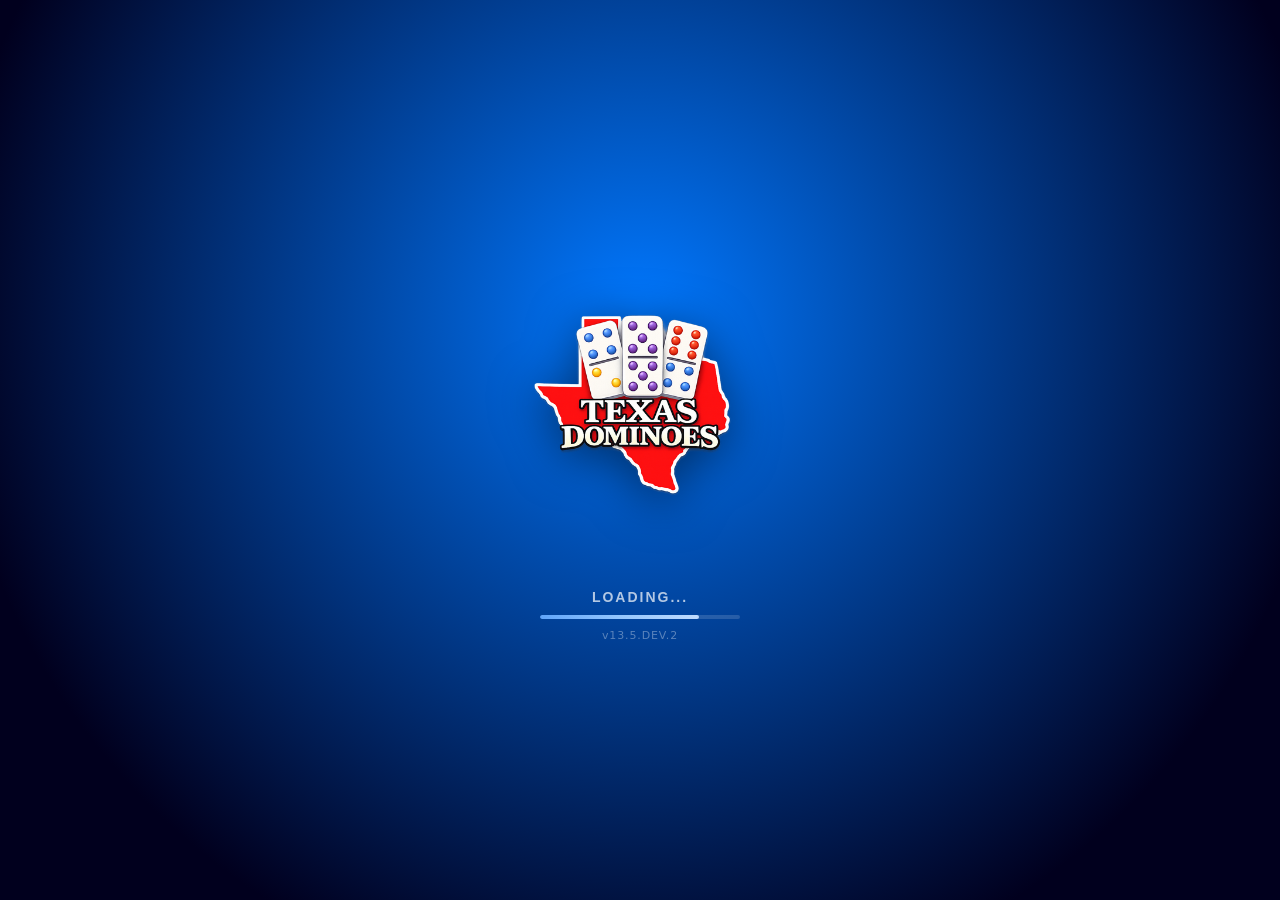
==== index.html @ 3977e31c "Red notification badge on chat bubble when unread messages arrive" ====
<!doctype html>
<html lang="en">
<head>
<meta charset="utf-8"/>
<meta name="viewport" content="width=device-width,initial-scale=1,maximum-scale=1,user-scalable=no"/>
<title>Texas Dominoes</title>
<link rel="stylesheet" href="./assets/css/styles.css">

<!-- V12.4: Web App Manifest & Home Screen Icon -->
<meta name="apple-mobile-web-app-capable" content="yes">
<meta name="apple-mobile-web-app-status-bar-style" content="black-translucent">
<meta name="apple-mobile-web-app-title" content="Texas Dominoes">
<meta name="application-name" content="Texas Dominoes">
<meta name="theme-color" content="#1a5c2a">
<link rel="apple-touch-icon" href="./assets/images/icon-180.png">
<link rel="apple-touch-icon" sizes="512x512" href="./assets/images/icon-512.png">
</head>
<body>
<!-- V12.4: Inline Web App Manifest -->
<script>
(function(){
  var base = window.location.href.replace(/\/[^/]*$/, '/');
  var m = {"name": "Texas Dominoes", "short_name": "Texas Dominoes", "description": "Texas Dominoes - TN51 / T42 / Moon", "start_url": ".", "display": "standalone", "orientation": "portrait", "background_color": "#1a5c2a", "theme_color": "#1a5c2a", "icons": [{"src": base + "assets/images/manifest-icon-192.png", "sizes": "192x192", "type": "image/png"}, {"src": base + "assets/images/manifest-icon-512.png", "sizes": "512x512", "type": "image/png"}]};
  var blob = new Blob([JSON.stringify(m)], {type:'application/json'});
  var link = document.createElement('link');
  link.rel = 'manifest';
  link.href = URL.createObjectURL(blob);
  document.head.appendChild(link);
})();
</script>
<script>
if ('serviceWorker' in navigator) {
  window.addEventListener('load', function() {
    navigator.serviceWorker.register('./sw.js', { scope: './' });
  });
}
</script>

<div id="viewportWrapper">
<div id="gameWrapper">
<div id="topbar">
  <div id="topRow">
    <div class="pill scorePill" id="team1Pill">
      <div class="scoreLabel">Team 1</div>
      <div class="scoreValue" id="team1Score">0</div>
      <div class="scoreBar"><div class="scoreFill" id="team1Fill"></div></div>
    </div>

    <div class="pill marksPill" id="marksPill">
      <div class="marksLabel">MARKS</div>
      <div class="marksDisplay">
        <div class="tallyGroup">
          <canvas id="tallyCanvas1" class="tallyCanvas" width="80" height="24"></canvas>
        </div>
        <div class="tallyGroup">
          <canvas id="tallyCanvas2" class="tallyCanvas" width="80" height="24"></canvas>
        </div>
      </div>
    </div>

    <div class="pill scorePill" id="team2Pill">
      <div class="scoreLabel">Team 2</div>
      <div class="scoreValue" id="team2Score">0</div>
      <div class="scoreBar"><div class="scoreFill" id="team2Fill"></div></div>
    </div>
  </div>
  <!-- Moon Widow Display -->
<div id="moonWidowLabel" style="display:none;position:absolute;z-index:51;color:rgba(255,255,255,0.7);font-size:9px;font-weight:600;letter-spacing:1px;text-transform:uppercase;text-align:center;pointer-events:none;">Widow</div>
<div id="playerNameDisplay" style="display:none;position:absolute;top:4px;right:8px;z-index:50;color:rgba(255,255,255,0.7);font-size:11px;font-weight:600;"></div>
<div id="moonScoreBar" style="display:none;justify-content:space-around;padding:4px 8px;background:rgba(0,0,0,0.3);border-radius:0 0 8px 8px;">
    <div style="text-align:center;flex:1;">
      <div style="font-size:10px;color:rgba(255,255,255,0.6);">P1 (You)</div>
      <div style="font-size:16px;font-weight:700;color:#3b82f6;" id="moonP1Score">0</div>
      <div style="font-size:9px;color:rgba(255,255,255,0.5);">Bid: <span id="moonP1Bid">-</span> | Tricks: <span id="moonP1Tricks">0</span></div>
    </div>
    <div style="text-align:center;flex:1;border-left:1px solid rgba(255,255,255,0.1);border-right:1px solid rgba(255,255,255,0.1);">
      <div style="font-size:10px;color:rgba(255,255,255,0.6);">P2</div>
      <div style="font-size:16px;font-weight:700;color:#ef4444;" id="moonP2Score">0</div>
      <div style="font-size:9px;color:rgba(255,255,255,0.5);">Bid: <span id="moonP2Bid">-</span> | Tricks: <span id="moonP2Tricks">0</span></div>
    </div>
    <div style="text-align:center;flex:1;">
      <div style="font-size:10px;color:rgba(255,255,255,0.6);">P3</div>
      <div style="font-size:16px;font-weight:700;color:#22c55e;" id="moonP3Score">0</div>
      <div style="font-size:9px;color:rgba(255,255,255,0.5);">Bid: <span id="moonP3Bid">-</span> | Tricks: <span id="moonP3Tricks">0</span></div>
    </div>
  </div>
</div>
<div id="tableMain">
  <!-- Trick History Background - darkened area for indentation effect -->
  <div id="trickHistoryBg"></div>
  <!-- Boneyard 2 — inline overlay -->
  <div id="boneyard2Container">
    <canvas id="boneyard2Canvas"></canvas>
  </div>
  <script>
  // Apply default boneyard position only if no saved settings exist
  (function(){
    try {
      var orient = window.innerWidth > window.innerHeight ? 'landscape' : 'portrait';
      var byKey = 'tn51_boneyard_' + orient;
      if(!localStorage.getItem(byKey) && !localStorage.getItem('tn51_boneyard')){
        document.documentElement.style.setProperty('--th-left', '4.5%');
        document.documentElement.style.setProperty('--th-top', '14%');
      }
    } catch(e) {
      // V10_122e: iOS Safari private mode - use defaults
      document.documentElement.style.setProperty('--th-left', '4.5%');
      document.documentElement.style.setProperty('--th-top', '14%');
    }
  })();
  </script>
  <!-- Boneyard 2 toggle — vertical BONES text + arrow on right side -->
  <div id="boneyard2Toggle"><span class="by2Arrow">&#9664;</span><span class="by2Label">BONES</span></div>
  <!-- Player team indicators -->
  <div class="playerIndicator team1" id="playerIndicator1">P1</div>
  <div class="playerIndicator team2" id="playerIndicator2">P2</div>
  <div class="playerIndicator team1" id="playerIndicator3">P3</div>
  <div class="playerIndicator team2" id="playerIndicator4">P4</div>
  <div class="playerIndicator team1" id="playerIndicator5">P5</div>
  <div class="playerIndicator team2" id="playerIndicator6">P6</div>
  <div id="shadowLayer"></div>
  <div id="spriteLayer"></div>
</div>

<div id="statusBar">Click a domino to play</div>

<!-- Trump Display Square - position adjustable via CSS variables -->
<div class="trumpDisplaySquare" id="trumpDisplay">
  <canvas id="trumpDisplayCanvas" width="32" height="32"></canvas>
  <div class="trumpValue" id="trumpDisplayValue" style="display:none;"></div>
</div>

<!-- Settings Button -->
<button class="settingsBtn" id="settingsBtn">⚙</button>
<div class="settingsMenu" id="settingsMenu">
  <div class="settingsItem" id="menuResumeGame" style="display:none;">Resume Saved Game</div>
  <div class="settingsItem" id="menuNewHand">New Hand (Random)</div>
  <div class="settingsItem" id="menuPassPlay">Pass & Play: OFF</div>
  <div class="settingsItem" id="menuHint">Hint: OFF</div>
  <div class="settingsItem" id="menuBones">Bones</div>
  <div class="settingsDivider"></div>
  <div class="settingsItem" id="menuNotes">Notes</div>
  <div class="settingsItem" id="menuReplay">Replay Hand</div>
  <div class="settingsItem" id="menuGameLog">Game Log</div>
  <div class="settingsItem" id="menuAdvancedLog">Advanced AI Log</div>
  <div class="settingsItem" id="menuMonteCarlo">Monte Carlo</div>
  <div class="settingsItem" id="menuMPLog" style="display:none;">Export MP Log</div>
  <div class="settingsDivider"></div>
  <div class="settingsItem" id="menuSoundSettings" style="padding:8px 16px;font-weight:bold;">⚙️ Game Settings</div>
  <div id="soundSettingsPanel" style="display:none;padding:4px 16px 8px;">
    <div style="display:flex;align-items:center;gap:6px;margin-bottom:6px;">
      <span style="font-size:11px;color:#aaa;width:52px;">Speed</span>
      <span style="font-size:14px;">⚡</span>
      <input type="range" id="animSpeedSlider" min="25" max="300" step="25" value="200" style="flex:1;accent-color:#f59e0b;height:4px;">
      <span id="animSpeedVal" style="font-size:10px;color:#aaa;width:32px;text-align:right;">200%</span>
    </div>
    <div style="display:flex;align-items:center;gap:6px;margin-bottom:6px;">
      <span style="font-size:11px;color:#aaa;width:52px;">SFX</span>
      <span id="sfxIcon" style="font-size:14px;cursor:pointer;">🔊</span>
      <input type="range" id="sfxVolume" min="0" max="200" value="70" style="flex:1;accent-color:#22c55e;height:4px;">
    </div>
    <div style="display:flex;align-items:center;gap:6px;margin-bottom:6px;">
      <span style="font-size:11px;color:#aaa;width:52px;">BGM</span>
      <span id="bgmIcon" style="font-size:14px;cursor:pointer;">🔊</span>
      <input type="range" id="bgmVolume" min="0" max="100" value="50" style="flex:1;accent-color:#3b82f6;height:4px;">
    </div>
    <div id="bgmTrackList" style="max-height:120px;overflow-y:auto;border-top:1px solid #333;padding-top:4px;margin-top:2px;">
      <div style="color:#888;font-size:11px;">Scanning for music...</div>
    </div>
    <div style="border-top:1px solid #333;padding-top:6px;margin-top:6px;">
      <div style="display:flex;align-items:center;gap:6px;margin-bottom:6px;">
        <span style="font-size:11px;color:#aaa;width:80px;">Letterbox</span>
        <div id="letterboxToggle" style="position:relative;width:40px;height:22px;background:rgba(34,197,94,0.8);border-radius:11px;cursor:pointer;transition:background 0.2s;">
          <div id="letterboxKnob" style="position:absolute;top:2px;left:20px;width:18px;height:18px;border-radius:50%;background:#fff;transition:left 0.2s;box-shadow:0 1px 3px rgba(0,0,0,0.3);"></div>
        </div>
        <span id="letterboxLabel" style="font-size:10px;color:#aaa;">ON</span>
      </div>
      <!-- V12.10.27c: Custom Aspect Ratio -->
      <div id="arSection" style="margin-top:6px;padding-top:6px;border-top:1px solid rgba(255,255,255,0.06);">
        <div style="display:flex;align-items:center;gap:6px;margin-bottom:6px;">
          <label style="display:flex;align-items:center;gap:6px;cursor:pointer;flex:1;">
            <input type="checkbox" id="arCustomCheck" style="width:14px;height:14px;accent-color:#3b82f6;cursor:pointer;">
            <span style="font-size:11px;color:#aaa;">Custom Aspect Ratio</span>
          </label>
          <span id="arRatioLabel" style="font-size:10px;color:#666;font-family:monospace;">1:2.2</span>
        </div>
        <div style="padding:0 2px;">
          <input type="range" id="arSlider" min="0" max="200" value="50" step="1" disabled
            style="width:100%;accent-color:#3b82f6;height:6px;opacity:0.3;cursor:not-allowed;">
          <div style="display:flex;justify-content:space-between;margin-top:2px;">
            <span style="font-size:8px;color:#555;">1:3</span>
            <span style="font-size:8px;color:#555;">1:1</span>
            <span style="font-size:8px;color:#555;">3:1</span>
          </div>
        </div>
      </div>
      <div style="display:flex;align-items:center;gap:6px;margin-bottom:6px;">
        <span style="font-size:11px;color:#aaa;width:80px;">Game Logs</span>
        <div id="mpLogToggle" style="position:relative;width:40px;height:22px;background:rgba(255,255,255,0.2);border-radius:11px;cursor:pointer;transition:background 0.2s;">
          <div id="mpLogKnob" style="position:absolute;top:2px;left:2px;width:18px;height:18px;border-radius:50%;background:#fff;transition:left 0.2s;box-shadow:0 1px 3px rgba(0,0,0,0.3);"></div>
        </div>
        <span id="mpLogLabel" style="font-size:10px;color:#aaa;">OFF</span>
      </div>
      <div style="font-size:9px;color:#666;margin-top:2px;">Game Logs controls visibility of Game Log, AI Log, and Export MP Log in multiplayer.</div>
    </div>
    <!-- V12.10.27c: Popup Settings toggle -->
    <div style="border-top:1px solid rgba(255,255,255,0.06);margin-top:6px;padding-top:6px;">
      <div id="popupSettingsToggle" style="display:flex;align-items:center;gap:6px;cursor:pointer;padding:4px 0;">
        <span style="font-size:11px;color:#aaa;font-weight:600;">Popup Settings</span>
        <span id="popupSettingsArrow" style="font-size:10px;color:#666;transition:transform 0.2s;">&#9654;</span>
      </div>
      <div id="popupSettingsPanel" style="display:none;margin-top:6px;max-height:300px;overflow-y:auto;-webkit-overflow-scrolling:touch;">
        <div style="font-size:9px;color:#666;margin-bottom:6px;">Adjust popup sizes per device. Changes save automatically.</div>
        <select id="popupSelect" style="width:100%;padding:6px;border-radius:6px;border:1px solid rgba(255,255,255,0.2);background:rgba(0,0,0,0.3);color:#fff;font-size:11px;margin-bottom:8px;">
        </select>
        <div id="popupSliders" style="display:flex;flex-direction:column;gap:6px;">
          <div style="display:flex;align-items:center;gap:4px;">
            <span style="font-size:10px;color:#aaa;width:42px;">Width</span>
            <input type="range" id="popupMaxW" min="20" max="100" step="1" style="flex:1;accent-color:#3b82f6;height:4px;">
            <span id="popupMaxWVal" style="font-size:10px;color:#aaa;width:30px;text-align:right;">95%</span>
          </div>
          <div style="display:flex;align-items:center;gap:4px;">
            <span style="font-size:10px;color:#aaa;width:42px;">Height</span>
            <input type="range" id="popupMaxH" min="10" max="100" step="1" style="flex:1;accent-color:#22c55e;height:4px;">
            <span id="popupMaxHVal" style="font-size:10px;color:#aaa;width:30px;text-align:right;">40%</span>
          </div>
          <div style="display:flex;align-items:center;gap:4px;">
            <span style="font-size:10px;color:#aaa;width:42px;">Top</span>
            <label style="display:flex;align-items:center;gap:3px;cursor:pointer;">
              <input type="checkbox" id="popupTopCheck" style="width:12px;height:12px;accent-color:#f59e0b;">
              <span style="font-size:9px;color:#777;">Custom</span>
            </label>
            <input type="range" id="popupTop" min="0" max="50" step="1" disabled style="flex:1;accent-color:#f59e0b;height:4px;opacity:0.3;">
            <span id="popupTopVal" style="font-size:10px;color:#aaa;width:36px;text-align:right;">center</span>
          </div>
          <div style="display:flex;align-items:center;gap:4px;">
            <span style="font-size:10px;color:#aaa;width:42px;">AR</span>
            <label style="display:flex;align-items:center;gap:3px;cursor:pointer;">
              <input type="checkbox" id="popupARCheck" style="width:12px;height:12px;accent-color:#a855f7;">
              <span style="font-size:9px;color:#777;">Lock</span>
            </label>
            <input type="range" id="popupAR" min="30" max="300" step="1" disabled style="flex:1;accent-color:#a855f7;height:4px;opacity:0.3;">
            <span id="popupARVal" style="font-size:10px;color:#aaa;width:36px;text-align:right;">auto</span>
          </div>
          <div style="display:flex;gap:6px;margin-top:4px;">
            <button id="popupResetOne" style="flex:1;padding:4px;border:none;border-radius:4px;font-size:9px;font-weight:600;cursor:pointer;background:rgba(239,68,68,0.5);color:#fff;">Reset This</button>
            <button id="popupResetAll" style="flex:1;padding:4px;border:none;border-radius:4px;font-size:9px;font-weight:600;cursor:pointer;background:rgba(239,68,68,0.3);color:#fff;">Reset All</button>
            <button id="popupPreview" style="flex:1;padding:4px;border:none;border-radius:4px;font-size:9px;font-weight:600;cursor:pointer;background:rgba(59,130,246,0.5);color:#fff;">Preview</button>
          </div>
        </div>
      </div>
    </div>
  </div>
  <div class="settingsDivider"></div>
  <div class="settingsItem" id="menuRestart">Restart Game</div>
  <div class="settingsItem" id="menuHome">Home</div>
  <div class="settingsItem" id="menuChangeName">Change Name</div>
  <div class="settingsDivider"></div>
  <div class="settingsItem" id="menuAbout">About</div>
  <div class="settingsDivider"></div>
  <div class="settingsItem" id="menuClaudeChat" style="color:#60a5fa;">💬 Public Chat</div>
</div>


<!-- About Modal -->
<div id="aboutBackdrop" class="modalBackdrop" style="display:none;background:rgba(0,0,0,0.7);z-index:1500;font-family:system-ui,-apple-system,sans-serif;">
  <div style="background:linear-gradient(135deg,#1a2332 0%,#0f1923 100%);border-radius:16px;padding:24px;max-width:90%;width:90%;color:#fff;box-shadow:0 20px 60px rgba(0,0,0,0.5);border:1px solid rgba(255,255,255,0.1);">
    <div style="display:flex;justify-content:space-between;align-items:center;margin-bottom:16px;">
      <h3 style="margin:0;font-size:18px;color:#60a5fa;">About</h3>
      <button id="aboutCloseBtn" style="background:none;border:none;color:#aaa;font-size:22px;cursor:pointer;padding:0 4px;">&times;</button>
    </div>
    <div style="text-align:center;">
      <div style="font-size:24px;font-weight:800;color:#fff;margin-bottom:4px;">TN51 / TX42 Dominoes</div>
      <div style="font-size:16px;font-weight:700;color:#60a5fa;margin-bottom:12px;" id="aboutVersion">v13.5.DEV</div>
      <div style="font-size:12px;color:#9ca3af;line-height:1.6;">
        <div>Built: February 2026</div>
        <div>Game modes: Tennessee 51, Texas 42</div>
        <div>Features: AI, Pass & Play, Multiplayer</div>
      </div>
    </div>
  </div>
</div>

<!-- Claude Chat Overlay -->
<div id="claudeChatBackdrop" class="claude-chat-backdrop" style="display:none;">
  <div class="claude-chat-container">
    <div class="claude-chat-header">
      <div class="claude-chat-header-left">
        <span class="claude-chat-title">💬 Public Chat</span>
        <span id="claudeChatStatus" class="claude-chat-status claude-chat-status-disconnected">
          <span class="claude-chat-status-dot"></span>
          <span class="claude-chat-status-text">Disconnected</span>
        </span>
      </div>
      <button onclick="claudeChatToggle()" style="background:none;border:none;color:rgba(255,255,255,0.6);font-size:16px;cursor:pointer;padding:4px 8px;" title="Minimize">⬇</button>
      <button id="claudeChatCloseBtn" class="claude-chat-close-btn">&times;</button>
    </div>
    <div id="claudeChatMessages" class="claude-chat-messages"></div>
    <div class="claude-chat-input-bar">
      <input type="text" id="claudeChatInput" class="claude-chat-input" placeholder="Type a message..." autocomplete="off" />
      <button id="claudeChatSendBtn" class="claude-chat-send-btn">Send</button>
    </div>
  </div>
</div>

<!-- Floating chat bubble — purple, only shows after minimize from settings -->
<div id="chatBubble" style="display:none;position:fixed;bottom:14px;right:14px;width:44px;height:44px;border-radius:50%;background:rgba(167,139,250,0.85);border:2px solid rgba(255,255,255,0.3);z-index:99990;cursor:pointer;align-items:center;justify-content:center;box-shadow:0 4px 12px rgba(0,0,0,0.4);font-size:20px;line-height:44px;text-align:center;user-select:none;-webkit-tap-highlight-color:transparent;" onclick="claudeChatOpenMini()">💬<span id="chatBubbleBadge" style="display:none;position:absolute;top:-2px;right:-2px;width:16px;height:16px;border-radius:50%;background:#ef4444;border:2px solid rgba(15,10,30,0.9);font-size:9px;line-height:16px;text-align:center;color:#fff;font-weight:700;">!</span></div>

<!-- Mini chat window — floating, compact -->
<div id="chatMini" style="display:none;position:fixed;bottom:66px;right:10px;width:260px;height:220px;z-index:99990;background:rgba(15,10,30,0.95);border:1px solid rgba(167,139,250,0.4);border-radius:12px;overflow:hidden;box-shadow:0 8px 24px rgba(0,0,0,0.5);font-family:system-ui,sans-serif;">
  <div style="display:flex;align-items:center;justify-content:space-between;padding:6px 10px;background:rgba(167,139,250,0.2);border-bottom:1px solid rgba(167,139,250,0.2);">
    <span style="color:rgba(167,139,250,0.9);font-size:11px;font-weight:700;">Chat</span>
    <div>
      <button onclick="claudeChatMaximize()" style="background:none;border:none;color:rgba(255,255,255,0.6);font-size:14px;cursor:pointer;padding:2px 6px;">⬆</button>
      <button onclick="claudeChatCloseMini()" style="background:none;border:none;color:rgba(255,255,255,0.6);font-size:14px;cursor:pointer;padding:2px 6px;">✕</button>
    </div>
  </div>
  <div id="chatMiniMessages" style="height:148px;overflow-y:auto;padding:6px 8px;font-size:11px;color:rgba(255,255,255,0.85);"></div>
  <div style="display:flex;border-top:1px solid rgba(255,255,255,0.1);padding:4px;">
    <input id="chatMiniInput" type="text" placeholder="Message..." autocomplete="off" style="flex:1;background:rgba(255,255,255,0.08);border:none;border-radius:6px;padding:5px 8px;color:#fff;font-size:11px;outline:none;">
    <button onclick="claudeChatSendMini()" style="background:rgba(167,139,250,0.6);border:none;border-radius:6px;color:#fff;padding:5px 10px;margin-left:4px;font-size:10px;font-weight:700;cursor:pointer;">Send</button>
  </div>
</div>

<!-- Boneyard Modal -->
<div id="bonesBackdrop" style="display:none;position:fixed;inset:0;background:rgba(0,30,0,0.92);z-index:9999;overflow-y:auto;">
  <div style="padding:12px;max-width:500px;margin:0 auto;">
    <div style="display:flex;justify-content:space-between;align-items:center;margin-bottom:10px;">
      <span style="color:#fff;font-size:18px;font-weight:bold;">Boneyard</span>
      <button onclick="document.getElementById('bonesBackdrop').style.display='none';" style="background:#ef4444;color:#fff;border:none;border-radius:8px;padding:6px 14px;font-size:14px;cursor:pointer;">Close</button>
    </div>
    <canvas id="bonesCanvas" style="width:100%;border-radius:8px;"></canvas>
    <!-- Boneyard Style Controls -->
    <div style="position:relative;">
      <button id="bonesSettingsBtn" onclick="document.getElementById('bonesControls').style.display=document.getElementById('bonesControls').style.display==='none'?'block':'none';" style="position:absolute;bottom:8px;left:8px;background:none;border:none;color:rgba(255,255,255,0.1);font-size:20px;cursor:pointer;padding:4px;">&#9881;</button>
      <div id="bonesControls" style="display:none;padding:8px 4px;font-size:13px;color:#fff;">
        <div style="display:flex;align-items:center;gap:8px;margin-bottom:6px;">
          <label style="min-width:80px;">Spacing</label>
          <input type="range" id="bonesGap" min="1" max="12" value="7" style="flex:1;" oninput="updateBonesStyle()">
          <span id="bonesGapVal" style="min-width:20px;text-align:right;">7</span>
        </div>
        <div style="display:flex;align-items:center;gap:8px;margin-bottom:6px;">
          <label style="min-width:80px;">Inner Size</label>
          <input type="range" id="bonesInnerSize" min="0" max="8" value="1" style="flex:1;" oninput="updateBonesStyle()">
          <span id="bonesInnerSizeVal" style="min-width:20px;text-align:right;">1</span>
        </div>
        <div style="display:flex;align-items:center;gap:8px;margin-bottom:6px;">
          <label style="min-width:80px;">Inner Radius</label>
          <input type="range" id="bonesInnerRadius" min="0" max="16" value="8" style="flex:1;" oninput="updateBonesStyle()">
          <span id="bonesInnerRadiusVal" style="min-width:20px;text-align:right;">8</span>
        </div>
        <div style="display:flex;align-items:center;gap:8px;margin-bottom:6px;">
          <label style="min-width:80px;">Outer Size</label>
          <input type="range" id="bonesOuterSize" min="0" max="8" value="3" style="flex:1;" oninput="updateBonesStyle()">
          <span id="bonesOuterSizeVal" style="min-width:20px;text-align:right;">3</span>
        </div>
        <div style="display:flex;align-items:center;gap:8px;margin-bottom:6px;">
          <label style="min-width:80px;">Outer Radius</label>
          <input type="range" id="bonesOuterRadius" min="0" max="16" value="11" style="flex:1;" oninput="updateBonesStyle()">
          <span id="bonesOuterRadiusVal" style="min-width:20px;text-align:right;">11</span>
        </div>
        <div style="display:flex;align-items:center;gap:8px;margin-bottom:6px;">
          <label style="min-width:80px;">Inner Color</label>
          <input type="color" id="bonesColor" value="#beb6ab" style="width:40px;height:28px;border:none;background:none;cursor:pointer;" oninput="updateBonesStyle()">
          <span id="bonesColorVal" style="font-size:11px;">#beb6ab</span>
        </div>
        <div style="display:flex;align-items:center;gap:8px;">
          <label style="min-width:80px;">Outer Color</label>
          <input type="color" id="bonesOuterColor" value="#00deff" style="width:40px;height:28px;border:none;background:none;cursor:pointer;" oninput="updateBonesStyle()">
          <span id="bonesOuterColorVal" style="font-size:11px;">#00deff</span>
        </div>
      </div>
    </div>
  </div>
</div>

<!-- Notes Modal -->
<div class="modalBackdrop" id="notesBackdrop" style="display:none;">
  <div class="modalPanel" style="max-width:95%;">
    <div class="modalHeader">
      <span>Notes</span>
      <button class="modalCloseBtn" id="notesCloseBtn">&times;</button>
    </div>
    <div class="modalBody">
      <textarea id="notesTextarea" style="width:100%;height:200px;background:#ffffff;border:1px solid #ccc;border-radius:8px;color:#000;padding:10px;font-family:inherit;font-size:14px;resize:vertical;box-sizing:border-box;"></textarea>
      <div style="margin-top:10px;display:flex;gap:10px;">
        <button id="notesCopyBtn" style="flex:1;padding:10px;background:rgba(59,130,246,0.8);border:none;border-radius:8px;color:#fff;font-weight:600;cursor:pointer;">Copy to Clipboard</button>
        <button id="notesClearBtn" style="flex:1;padding:10px;background:rgba(239,68,68,0.6);border:none;border-radius:8px;color:#fff;font-weight:600;cursor:pointer;">Clear</button>
      </div>
    </div>
  </div>
</div>

<!-- Game Log Modal -->
<div class="modalBackdrop" id="gameLogBackdrop" style="display:none;">
  <div class="modalPanel" style="max-width:95%;max-height:80%;">
    <div class="modalHeader">
      <span>Game Log</span>
      <button class="modalCloseBtn" id="gameLogCloseBtn">&times;</button>
    </div>
    <div style="display:flex;gap:0;border-bottom:1px solid rgba(255,255,255,0.15);">
      <button id="gameLogTabFull" style="flex:1;padding:8px;background:rgba(255,255,255,0.15);border:none;color:#fff;font-weight:600;font-size:12px;cursor:pointer;">Full Log</button>
      <button id="gameLogTabHand" style="flex:1;padding:8px;background:transparent;border:none;color:rgba(255,255,255,0.5);font-weight:600;font-size:12px;cursor:pointer;">Current Hand</button>
    </div>
    <div class="modalBody" style="max-height:60%;overflow-y:auto;">
      <pre id="gameLogContent" style="font-size:11px;white-space:pre-wrap;word-break:break-word;color:rgba(255,255,255,0.9);"></pre>
    </div>
    <div style="padding:10px;border-top:1px solid rgba(255,255,255,0.1);">
      <div style="display:flex;gap:8px;">
        <button id="gameLogCopyBtn" style="flex:1;padding:10px;background:rgba(59,130,246,0.8);border:none;border-radius:8px;color:#fff;font-weight:600;cursor:pointer;">Copy Log to Clipboard</button>
        <button id="gameLogClearBtn" style="flex:0 0 auto;padding:10px 16px;background:rgba(239,68,68,0.8);border:none;border-radius:8px;color:#fff;font-weight:600;cursor:pointer;">Clear Log</button>
      </div>
    </div>
  </div>
</div>

<div class="modalBackdrop" id="advLogBackdrop" style="display:none;">
  <div class="modalPanel" style="max-width:95%;width:95%;max-height:85%;">
    <div class="modalHeader">
      <span>Advanced AI Log</span>
      <button class="modalCloseBtn" id="advLogCloseBtn">&times;</button>
    </div>
    <div style="display:flex;gap:0;border-bottom:1px solid rgba(255,255,255,0.15);">
      <button id="advLogTabFull" style="flex:1;padding:8px;background:rgba(255,255,255,0.15);border:none;color:#fff;font-weight:600;font-size:12px;cursor:pointer;">Full Log</button>
      <button id="advLogTabHand" style="flex:1;padding:8px;background:transparent;border:none;color:rgba(255,255,255,0.5);font-weight:600;font-size:12px;cursor:pointer;">Current Hand</button>
    </div>
    <div class="modalBody" style="max-height:60%;overflow-y:auto;">
      <pre id="advLogContent" style="font-size:10px;white-space:pre-wrap;word-break:break-word;color:rgba(255,255,255,0.9);"></pre>
    </div>
    <div style="padding:10px;border-top:1px solid rgba(255,255,255,0.1);">
      <div style="display:flex;gap:8px;">
        <button id="advLogCopyBtn" style="flex:1;padding:10px;background:rgba(59,130,246,0.8);border:none;border-radius:8px;color:#fff;font-weight:600;cursor:pointer;">Copy to Clipboard</button>
        <button id="advLogDownloadBtn" style="flex:1;padding:10px;background:rgba(34,197,94,0.8);border:none;border-radius:8px;color:#fff;font-weight:600;cursor:pointer;">Download .txt</button>
        <button id="advLogClearBtn" style="flex:0 0 auto;padding:10px 16px;background:rgba(239,68,68,0.8);border:none;border-radius:8px;color:#fff;font-weight:600;cursor:pointer;">Clear</button>
      </div>
    </div>
  </div>
</div>

<!-- Monte Carlo Simulation Modal -->
<div class="modalBackdrop" id="mcBackdrop" style="display:none;">
  <div class="modalPanel" style="max-width:95%;width:95%;max-height:90%;">
    <div class="modalHeader">
      <span>Monte Carlo Simulation</span>
      <button class="modalCloseBtn" id="mcCloseBtn">&times;</button>
    </div>
    <div class="modalBody" style="max-height:75%;overflow-y:auto;padding:12px;">
      <div id="mcNotReady" style="display:none;text-align:center;padding:20px;color:rgba(255,255,255,0.7);font-size:13px;">
        Monte Carlo is available during play phase when you are the bid winner and leading trick 1.
      </div>
      <div id="mcMain">
        <div style="margin-bottom:10px;font-size:12px;color:rgba(255,255,255,0.8);">
          Tap your tiles in the order you want to lead them. Select ALL tiles for full simulation, or select SOME tiles for control analysis (stops when control is lost).
        </div>
        <div id="mcTileSelect" style="display:flex;flex-wrap:wrap;gap:8px;justify-content:center;margin-bottom:12px;"></div>
        <div style="display:flex;gap:8px;justify-content:center;margin-bottom:12px;">
          <button id="mcResetBtn" style="padding:6px 14px;background:rgba(239,68,68,0.8);border:none;border-radius:8px;color:#fff;font-weight:600;font-size:12px;cursor:pointer;">Reset Order</button>
        </div>
        <div id="mcControls" style="display:flex;align-items:center;gap:12px;justify-content:center;margin-bottom:12px;">
          <label style="font-size:12px;color:rgba(255,255,255,0.8);">Simulations:</label>
          <select id="mcSimCount" style="padding:4px 8px;border-radius:6px;border:1px solid rgba(255,255,255,0.3);background:rgba(255,255,255,0.15);color:#fff;font-size:12px;">
            <option value="100">100</option>
            <option value="500" selected>500</option>
            <option value="1000">1000</option>
          </select>
          <button id="mcRunBtn" disabled style="padding:8px 20px;background:rgba(34,197,94,0.8);border:none;border-radius:8px;color:#fff;font-weight:700;font-size:13px;cursor:pointer;opacity:0.5;">Run Simulation</button>
        </div>
        <div id="mcCopyRow" style="display:none;text-align:center;margin-bottom:12px;">
          <button id="mcCopyBtn" style="padding:6px 14px;background:rgba(59,130,246,0.8);border:none;border-radius:8px;color:#fff;font-weight:600;font-size:12px;cursor:pointer;">Copy Results</button>
        </div>
        <div id="mcProgress" style="display:none;text-align:center;padding:10px;">
          <div style="font-size:12px;color:rgba(255,255,255,0.8);margin-bottom:6px;" id="mcProgressText">Running...</div>
          <div style="width:100%;height:6px;background:rgba(255,255,255,0.15);border-radius:3px;overflow:hidden;">
            <div id="mcProgressBar" style="width:0%;height:100%;background:rgba(34,197,94,0.9);transition:width 0.1s;border-radius:3px;"></div>
          </div>
        </div>
        <div id="mcResults" style="display:none;margin-top:8px;"></div>
      </div>
    </div>
  </div>
</div>


<!-- Pass & Play Setup Modal -->
<div id="ppBackdrop" class="modalBackdrop" style="display:none;background:rgba(0,0,0,0.7);z-index:1500;font-family:system-ui,-apple-system,sans-serif;">
  <div style="background:linear-gradient(135deg,#1a2332 0%,#0f1923 100%);border-radius:16px;padding:24px;max-width:90%;width:90%;color:#fff;box-shadow:0 20px 60px rgba(0,0,0,0.5);border:1px solid rgba(255,255,255,0.1);">
    <div style="display:flex;justify-content:space-between;align-items:center;margin-bottom:16px;">
      <h3 style="margin:0;font-size:18px;color:#60a5fa;">Pass & Play Setup</h3>
      <button id="ppCloseBtn" style="background:none;border:none;color:#aaa;font-size:22px;cursor:pointer;padding:0 4px;">&times;</button>
    </div>

    <div style="margin-bottom:16px;">
      <div style="font-size:13px;color:#9ca3af;margin-bottom:8px;">Select human players:</div>
      <div id="ppPlayerGrid" style="display:grid;grid-template-columns:repeat(3,1fr);gap:8px;">
      </div>
    </div>

    <div style="margin-bottom:16px;display:flex;align-items:center;gap:10px;padding:10px;background:rgba(255,255,255,0.05);border-radius:8px;">
      <label style="display:flex;align-items:center;gap:8px;cursor:pointer;font-size:13px;color:#d1d5db;">
        <input type="checkbox" id="ppPrivacy" checked style="width:18px;height:18px;accent-color:#60a5fa;">
        <span><strong>Privacy Mode</strong> — hide tiles between turns<br><span style="font-size:11px;color:#9ca3af;">(For passing device to another person)</span></span>
      </label>
    </div>

    <div style="display:flex;gap:10px;">
      <button id="ppNewGame" style="flex:1;padding:12px;border:none;border-radius:10px;font-size:14px;font-weight:700;cursor:pointer;background:linear-gradient(135deg,#22c55e,#16a34a);color:#fff;">New Game</button>
      <button id="ppContinue" style="flex:1;padding:12px;border:none;border-radius:10px;font-size:14px;font-weight:700;cursor:pointer;background:linear-gradient(135deg,#3b82f6,#2563eb);color:#fff;">Continue Game</button>
    </div>
  </div>
</div>

<!-- Pass & Play Handoff Screen -->
<div id="ppHandoff" class="modalBackdrop" style="display:none;background:rgba(0,0,0,0.85);z-index:1400;flex-direction:column;font-family:system-ui,-apple-system,sans-serif;">
  <div style="text-align:center;">
    <div id="ppHandoffLabel" style="font-size:28px;font-weight:800;color:#60a5fa;margin-bottom:8px;">Player 4's Turn</div>
    <div id="ppHandoffPhase" style="font-size:14px;color:#9ca3af;margin-bottom:24px;">Bidding Phase</div>
    <button id="ppHandoffBtn" style="padding:16px 40px;border:none;border-radius:12px;font-size:16px;font-weight:700;cursor:pointer;background:linear-gradient(135deg,#22c55e,#16a34a);color:#fff;box-shadow:0 8px 24px rgba(34,197,94,0.3);">Show My Hand</button>
  </div>
</div>


<!-- V11.3: Multiplayer Connection Indicator — fixed dock left of settings gear, collapsible, expands left -->
<div id="mpIndicator" style="display:none;position:fixed;top:calc(80px + env(safe-area-inset-top));right:52px;z-index:1199;background:rgba(0,0,0,0.7);border-radius:18px;padding:4px 10px;font-family:system-ui,-apple-system,sans-serif;font-size:11px;color:#fff;align-items:center;gap:5px;backdrop-filter:blur(8px);border:1px solid rgba(255,255,255,0.1);cursor:default;user-select:none;white-space:nowrap;transition:all 0.2s ease;">
  <span id="mpIndicatorDetails" style="display:inline;overflow:hidden;">
    <button id="mpRefreshBtn" onclick="mpRequestRefresh()" style="display:none;background:none;border:1px solid rgba(255,255,255,0.3);color:#60a5fa;border-radius:12px;padding:2px 8px;font-size:10px;cursor:pointer;margin-right:4px;">&#x21bb; Sync</button>
    <span id="mpStatusText">Offline</span>
    <span id="mpPlayerCount" style="color:#9ca3af;margin-left:3px;"></span>
  </span>
  <span id="mpDot" style="width:10px;height:10px;border-radius:50%;background:#ef4444;display:inline-block;cursor:pointer;flex-shrink:0;" onclick="mpToggleIndicator()"></span>
</div>

<!-- Multiplayer Setup Modal -->
<div id="mpBackdrop" class="modalBackdrop" style="display:none;background:rgba(0,0,0,0.7);z-index:1500;font-family:system-ui,-apple-system,sans-serif;">
  <div style="background:linear-gradient(135deg,#1a2332 0%,#0f1923 100%);border-radius:16px;max-width:90%;width:90%;max-height:90%;display:flex;flex-direction:column;color:#fff;box-shadow:0 20px 60px rgba(0,0,0,0.5);border:1px solid rgba(255,255,255,0.1);">
    <div style="display:flex;justify-content:space-between;align-items:center;padding:24px 24px 16px 24px;flex-shrink:0;">
      <h3 style="margin:0;font-size:18px;color:#60a5fa;">Multiplayer</h3>
      <button id="mpCloseBtn" style="background:none;border:none;color:#aaa;font-size:22px;cursor:pointer;padding:0 4px;">&times;</button>
    </div>

    <!-- Scrollable content area -->
    <div style="overflow-y:auto;flex:1;min-height:0;padding:0 24px;-webkit-overflow-scrolling:touch;">

    <!-- Connection Status -->
    <div id="mpConnStatus" style="margin-bottom:16px;padding:10px;border-radius:8px;background:rgba(255,255,255,0.05);font-size:13px;color:#9ca3af;">
      Not connected
    </div>

    <!-- Game Mode Selection -->
    <div id="mpModeSection" style="margin-bottom:12px;">
      <div style="font-size:13px;color:#9ca3af;margin-bottom:8px;">Select game:</div>
      <div id="mpModeGrid" style="display:flex;gap:8px;">
      </div>
    </div>

    <!-- Room Selection -->
    <div id="mpRoomSection" style="margin-bottom:16px;display:none;">
      <div style="font-size:13px;color:#9ca3af;margin-bottom:8px;">Select a room:</div>
      <div id="mpRoomGrid" style="display:grid;grid-template-columns:1fr 1fr;gap:8px;">
      </div>
    </div>

    <!-- V10_104: Observer Toggle -->
    <div id="mpObserverSection" style="display:none;margin-bottom:10px;">
      <label style="display:flex;align-items:center;gap:8px;cursor:pointer;padding:8px 10px;border-radius:8px;background:rgba(167,139,250,0.1);border:1px solid rgba(167,139,250,0.25);">
        <input type="checkbox" id="mpObserverChk" style="accent-color:#a78bfa;width:16px;height:16px;">
        <span style="font-size:12px;color:#a78bfa;font-weight:600;">Watch mode</span>
        <span style="font-size:11px;color:#6b7280;"> &mdash; observe without playing</span>
      </label>
    </div>

    <!-- V10_119: Per-player option to disable auto-refresh -->
    <div id="mpRefreshToggleSection" style="display:none;margin-bottom:10px;">
      <label style="display:flex;align-items:center;gap:8px;cursor:pointer;padding:8px 10px;border-radius:8px;background:rgba(239,68,68,0.08);border:1px solid rgba(239,68,68,0.2);">
        <input type="checkbox" id="mpDisableRefreshChk" style="accent-color:#ef4444;width:16px;height:16px;">
        <span style="font-size:12px;color:#ef4444;font-weight:600;">Disable auto-refresh</span>
        <span style="font-size:11px;color:#6b7280;"> &mdash; prevents stale-state recovery</span>
      </label>
    </div>

    <!-- Player List -->
    <div id="mpPlayerList" style="display:none;margin-bottom:16px;">
      <div style="font-size:13px;color:#9ca3af;margin-bottom:8px;">Players in room:</div>
      <div id="mpPlayers" style="display:flex;flex-direction:column;gap:4px;">
      </div>
    </div>

    <!-- Seat Selection -->
    <div id="mpSeatSection" style="display:none;margin-bottom:16px;">
      <div style="font-size:13px;color:#9ca3af;margin-bottom:8px;">Preferred seat (before connecting):</div>
      <div id="mpSeatGrid" style="display:flex;gap:8px;flex-wrap:wrap;">
      </div>
    </div>

    <!-- Host Settings — expanded in V10_109 with full game rules -->
    <div id="mpHostSettings" style="display:none;margin-bottom:16px;padding:12px;border-radius:8px;background:rgba(255,255,255,0.05);border:1px solid rgba(96,165,250,0.3);">
      <div style="font-size:13px;color:#60a5fa;margin-bottom:8px;font-weight:600;">Game Settings <span id="mpSettingsRole" style="font-size:11px;color:#9ca3af;">(Host)</span></div>
      <div id="mpMarksSection">
      <div style="font-size:12px;color:#9ca3af;margin-bottom:8px;">Marks to win:</div>
      <div style="display:flex;gap:8px;margin-bottom:12px;">
        <button class="mpMarksBtn" data-marks="3" style="flex:1;padding:8px;border:2px solid rgba(255,255,255,0.15);border-radius:8px;background:rgba(255,255,255,0.05);color:#fff;font-size:13px;cursor:pointer;">3<br><span style="font-size:10px;color:#9ca3af;">Short</span></button>
        <button class="mpMarksBtn mpMarksSelected" data-marks="7" style="flex:1;padding:8px;border:2px solid #60a5fa;border-radius:8px;background:rgba(96,165,250,0.2);color:#fff;font-size:13px;cursor:pointer;">7<br><span style="font-size:10px;color:#9ca3af;">Standard</span></button>
        <button class="mpMarksBtn" data-marks="15" style="flex:1;padding:8px;border:2px solid rgba(255,255,255,0.15);border-radius:8px;background:rgba(255,255,255,0.05);color:#fff;font-size:13px;cursor:pointer;">15<br><span style="font-size:10px;color:#9ca3af;">Long</span></button>
      </div>
      </div>
      <!-- V10_109: House Rules in MP -->
      <div id="mpHouseRules" style="border-top:1px solid rgba(255,255,255,0.1);padding-top:8px;">
        <div style="font-size:12px;color:#9ca3af;margin-bottom:6px;">House Rules:</div>
        <label class="mpRuleLabel" style="display:flex;align-items:center;gap:6px;margin-bottom:6px;font-size:12px;color:#fff;cursor:pointer;">
          <input type="checkbox" id="mpChkCallForDouble" checked style="accent-color:#60a5fa;"> Call for the Double
        </label>
        <label class="mpRuleLabel" style="display:flex;align-items:center;gap:6px;margin-bottom:6px;font-size:12px;color:#fff;cursor:pointer;">
          <input type="checkbox" id="mpChkNelloDeclare" style="accent-color:#60a5fa;"> Must declare Nello
        </label>
        <label class="mpRuleLabel" style="display:flex;align-items:center;gap:6px;margin-bottom:6px;font-size:12px;color:#fff;cursor:pointer;">
          <input type="checkbox" id="mpChkNelloRestrict" checked style="accent-color:#60a5fa;"> Nello restricted to 1x first
        </label>
        <div style="font-size:12px;color:#9ca3af;margin-bottom:4px;margin-top:8px;">Nello Doubles:</div>
        <div style="display:flex;gap:4px;">
          <button class="mpNelloBtn mpNelloBtnSelected" data-nello="regular" style="flex:1;padding:5px 3px;font-size:10px;font-weight:600;border-radius:6px;background:rgba(96,165,250,0.2);border:1px solid #60a5fa;color:#fff;cursor:pointer;">Regular</button>
          <button class="mpNelloBtn" data-nello="doubles_only" style="flex:1;padding:5px 3px;font-size:10px;font-weight:600;border-radius:6px;background:rgba(255,255,255,0.05);border:1px solid rgba(255,255,255,0.15);color:#fff;cursor:pointer;">Doubles Only</button>
          <button class="mpNelloBtn" data-nello="player_chooses" style="flex:1;padding:5px 3px;font-size:10px;font-weight:600;border-radius:6px;background:rgba(255,255,255,0.05);border:1px solid rgba(255,255,255,0.15);color:#fff;cursor:pointer;">Player Picks</button>
        </div>
        <div style="font-size:12px;color:#9ca3af;margin-bottom:4px;margin-top:8px;">Doubles Follow Me:</div>
        <div style="display:flex;gap:4px;">
          <button class="mpDfmBtn mpDfmBtnSelected" data-dfm="on" style="flex:1;padding:5px 3px;font-size:10px;font-weight:600;border-radius:6px;background:rgba(96,165,250,0.2);border:1px solid #60a5fa;color:#fff;cursor:pointer;">Always On</button>
          <button class="mpDfmBtn" data-dfm="off" style="flex:1;padding:5px 3px;font-size:10px;font-weight:600;border-radius:6px;background:rgba(255,255,255,0.05);border:1px solid rgba(255,255,255,0.15);color:#fff;cursor:pointer;">Always Off</button>
          <button class="mpDfmBtn" data-dfm="player_chooses" style="flex:1;padding:5px 3px;font-size:10px;font-weight:600;border-radius:6px;background:rgba(255,255,255,0.05);border:1px solid rgba(255,255,255,0.15);color:#fff;cursor:pointer;">Player Picks</button>
        </div>
        <!-- V11.4: Chat toggle -->
        <label class="mpRuleLabel" style="display:flex;align-items:center;gap:6px;margin-bottom:6px;font-size:12px;color:#fff;cursor:pointer;margin-top:8px;border-top:1px solid rgba(255,255,255,0.1);padding-top:8px;">
          <input type="checkbox" id="mpChkChat" checked style="accent-color:#60a5fa;" onchange="mpChatEnabled=this.checked;mpShowChatIcon(mpChatEnabled);"> Enable In-Game Chat
        </label>
      </div>
    </div>

    <!-- Host Control Buttons -->
    <div id="mpRefreshSection" style="display:none;margin-top:12px;">
      <button id="mpRefreshAllBtn" onclick="mpRefreshAll();document.getElementById('mpBackdrop').style.display='none';" style="width:100%;padding:10px;border:none;border-radius:10px;font-size:13px;font-weight:600;cursor:pointer;background:linear-gradient(135deg,#f59e0b,#d97706);color:#000;margin-bottom:8px;">&#x21bb; Resync All Players</button>
      <button id="mpNewHandBtn" onclick="mpHostNewHand();document.getElementById('mpBackdrop').style.display='none';" style="width:100%;padding:10px;border:none;border-radius:10px;font-size:13px;font-weight:600;cursor:pointer;background:linear-gradient(135deg,#ef4444,#dc2626);color:#fff;">&#x21bb; New Hand (Keep Score)</button>
    </div>

    <!-- Info -->
    <div style="margin-top:12px;font-size:11px;color:#6b7280;text-align:center;">
      First player to join becomes the host (dealer).<br>
      Free tier server may take 30-50s to wake up.
    </div>

    </div><!-- end scrollable content area -->

    <!-- Actions — always visible at bottom -->
    <div style="display:flex;gap:10px;padding:16px 24px;flex-shrink:0;border-top:1px solid rgba(255,255,255,0.1);">
      <button id="mpConnect" style="flex:1;padding:12px;border:none;border-radius:10px;font-size:14px;font-weight:700;cursor:pointer;background:linear-gradient(135deg,#22c55e,#16a34a);color:#fff;">Connect</button>
      <button id="mpDisconnect" style="flex:1;padding:12px;border:none;border-radius:10px;font-size:14px;font-weight:700;cursor:pointer;background:linear-gradient(135deg,#ef4444,#dc2626);color:#fff;display:none;">Disconnect</button>
      <button id="mpStartGame" style="flex:1;padding:12px;border:none;border-radius:10px;font-size:14px;font-weight:700;cursor:pointer;background:linear-gradient(135deg,#3b82f6,#2563eb);color:#fff;display:none;">Start Game</button>
    </div>
  </div>
</div>

<!-- Call for the Double Button Bar (bid winner sees this) -->
<div id="callDoubleBtnGroup">
  <button id="btnCallDouble">Call for the Double</button>
  <button id="btnPlayRegular">Play Regular</button>
</div>
<!-- CALLED FOR DOUBLE Banner (other players see this) -->
<div id="callDoubleBanner">
  <button id="callDoubleBannerBtn">CALLED FOR DOUBLE</button>
</div>

<!-- V11.4: Your Turn Banner -->
<div id="yourTurnBanner" style="display:none;position:fixed;bottom:22%;left:50%;transform:translateX(-50%);z-index:810;pointer-events:none;">
  <div style="background:linear-gradient(135deg,#60a5fa,#3b82f6);color:#fff;border:none;border-radius:10px;padding:10px 24px;font-size:1em;font-weight:bold;white-space:nowrap;box-shadow:0 2px 12px rgba(96,165,250,0.5);animation:yourTurnPulse 1.5s ease-in-out 2;">YOUR TURN</div>
</div>

<!-- Nello Doubles Choice Popup -->
<div id="nelloDoublesBackdrop" class="modalBackdrop" style="display:none;">
  <div class="modalPanel" style="max-width:72%;background:linear-gradient(135deg,#1e3a5f 0%,#0f1f33 100%);border-radius:16px;border:1px solid rgba(96,165,250,0.3);box-shadow:0 8px 32px rgba(0,0,0,0.5);">
    <div class="modalHeader" style="border-bottom:1px solid rgba(96,165,250,0.2);padding:14px 16px;text-align:center;">
      <span style="font-size:16px;font-weight:700;color:#60a5fa;">Nello Doubles Mode</span>
    </div>
    <div class="modalBody" style="padding:16px;text-align:center;">
      <div style="font-size:12px;color:rgba(255,255,255,0.7);margin-bottom:14px;">
        How should doubles be treated this hand?
      </div>
      <div style="display:flex;flex-direction:column;gap:10px;">
        <button id="btnNelloRegular" class="glossBtn" style="padding:12px;font-size:13px;font-weight:700;border-radius:10px;background:linear-gradient(135deg,#22c55e,#16a34a);border:none;color:#fff;cursor:pointer;">Regular<br><span style="font-size:10px;font-weight:400;opacity:0.8;">Doubles are highest in their suit</span></button>
        <button id="btnNelloDoublesOnly" class="glossBtn" style="padding:12px;font-size:13px;font-weight:700;border-radius:10px;background:linear-gradient(135deg,#6366f1,#4f46e5);border:none;color:#fff;cursor:pointer;">Doubles Only<br><span style="font-size:10px;font-weight:400;opacity:0.8;">Doubles form their own suit</span></button>
      </div>
    </div>
  </div>
</div>

<!-- Doubles Follow Me Choice Popup -->
<div id="dfmChoiceBackdrop" class="modalBackdrop" style="display:none;">
  <div class="modalPanel" style="max-width:72%;background:linear-gradient(135deg,#1e3a5f 0%,#0f1f33 100%);border-radius:16px;border:1px solid rgba(96,165,250,0.3);box-shadow:0 8px 32px rgba(0,0,0,0.5);">
    <div class="modalHeader" style="border-bottom:1px solid rgba(96,165,250,0.2);padding:14px 16px;text-align:center;">
      <span style="font-size:16px;font-weight:700;color:#60a5fa;">Doubles Follow Me</span>
    </div>
    <div class="modalBody" style="padding:16px;text-align:center;">
      <div style="font-size:12px;color:rgba(255,255,255,0.7);margin-bottom:14px;">
        When a double leads, must others follow?
      </div>
      <div style="display:flex;flex-direction:column;gap:10px;">
        <button id="btnDfmYes" class="glossBtn" style="padding:12px;font-size:13px;font-weight:700;border-radius:10px;background:linear-gradient(135deg,#22c55e,#16a34a);border:none;color:#fff;cursor:pointer;">Yes — Follow Me<br><span style="font-size:10px;font-weight:400;opacity:0.8;">Must play a double, then the led pip</span></button>
        <button id="btnDfmNo" class="glossBtn" style="padding:12px;font-size:13px;font-weight:700;border-radius:10px;background:linear-gradient(135deg,#ef4444,#dc2626);border:none;color:#fff;cursor:pointer;">No — Any Trump<br><span style="font-size:10px;font-weight:400;opacity:0.8;">Standard doubles trump rules</span></button>
      </div>
    </div>
  </div>
</div>

<!-- Multiplayer Waiting Overlay -->
<div id="mpWaiting" class="modalBackdrop" style="display:none;background:rgba(0,0,0,0.6);z-index:1350;font-family:system-ui,-apple-system,sans-serif;">
  <div style="text-align:center;color:#fff;">
    <div id="mpWaitText" style="font-size:20px;font-weight:700;color:#60a5fa;margin-bottom:8px;">Waiting for players...</div>
    <div id="mpWaitSub" style="font-size:13px;color:#9ca3af;">Other players need to join the room</div>
  </div>
</div>

<!-- Bidding Overlay -->
<div class="modalBackdrop" id="bidBackdrop" style="display:none;">
  <div class="modalPanel">
    <div class="modalHeader">
      <span id="bidHeaderText">Your Bid</span>
    </div>
    <div class="modalBody">
      <div class="bidCurrentValue" id="bidValueDisplay">34</div>
      <div id="bidHintDisplay" style="font-size:12px;color:#aaa;text-align:center;margin-top:4px;min-height:16px;"></div>
      <div class="bidSliderWrap">
        <div class="bidSliderContainer">
          <div class="bidEndNotch" id="bidPassNotch">Pass</div>
          <div class="bidRangeWrap">
            <input type="range" class="bidRangeSlider" id="bidRangeSlider" min="34" max="51" value="34">
            <div class="bidRangeLabels"><span>34</span><span>51</span></div>
          </div>
          <div class="bidEndNotch" id="bid2xNotch">2x</div>
        </div>
      </div>
    </div>
    <div class="modalFooter" style="display:flex;gap:8px;justify-content:center;">
      <button class="glossBtn glossGreen" id="btnBidConfirm" style="min-width:120px;">Bid 34</button>
      <button class="glossBtn" id="btnNello" style="background:linear-gradient(135deg,#7c3aed,#a855f7);color:#fff;display:none;min-width:110px;">Nello 1x</button>
    </div>
  </div>
</div>

<!-- Trump Selection Overlay -->
<div class="modalBackdrop" id="trumpBackdrop" style="display:none;">
  <div class="modalPanel">
    <div class="modalHeader">
      <span>Pick Trump</span>
    </div>
    <div id="trumpHintBar" style="display:none;text-align:center;padding:6px 12px;background:rgba(255,255,255,0.1);border-bottom:1px solid rgba(255,255,255,0.1);font-size:12px;color:#a5f3fc;">
      <span style="opacity:0.7;">AI suggests: </span><span id="trumpHintText" style="font-weight:700;color:#4ade80;"></span>
    </div>
    <div class="modalBody">
      <!-- Central pip display -->
      <div class="trumpCentralDisplay" id="trumpCentralDisplay">
        <canvas id="trumpCentralCanvas" width="60" height="60" style="width:60px;height:60px;border-radius:8px;"></canvas>
        <div class="trumpCentralLabel" id="trumpCentralLabel">0s Trump</div>
      </div>
      <!-- Pip slider -->
      <div class="trumpSliderWrap">
        <input type="range" class="trumpSlider" id="trumpSlider" min="0" max="7" value="0" data-tn51-max="7" data-t42-max="6">
        <div class="trumpSliderLabels"><span>0</span><span>7</span></div>
      </div>
      <!-- Special options (Doubles, NT, Nel-O) -->
      <div class="trumpSpecialOptions" id="trumpSpecialOptions">
        <div class="trumpSpecialBtn" id="trumpDoublesBtn">Doubles</div>
        <div class="trumpSpecialBtn" id="trumpNTBtn">No Trump</div>
        <div class="trumpSpecialBtn" id="trumpNelloBtn" style="display:none;">Nel-O</div>
      </div>
      <!-- Legacy grid for fallback -->
      <div class="trumpGrid" id="trumpGrid" style="display:none;">
        <!-- Trump options generated by JS -->
      </div>
    </div>
    <div class="modalFooter">
      <button class="glossBtn glossGreen" id="btnTrumpConfirm" disabled>Confirm Trump</button>
    </div>
  </div>
</div>

<!-- Nel-O Opponent Selection Overlay -->
<div class="modalBackdrop" id="nelloBackdrop" style="display:none;">
  <div class="modalPanel" style="background: linear-gradient(135deg, #9333ea 0%, #6b21a8 100%);">
    <div class="modalHeader">
      <span>Nel-O: Pick Opponent to Sit Out</span>
    </div>
    <div class="modalBody">
      <p style="text-align:center;margin-bottom:16px;font-size:13px;opacity:0.9;">
        You play alone vs 2 opponents.<br>
        Your teammates (<span id="nelloTeammatesDisplay">P3 & P5</span>) sit out.<br>
        Choose one opponent to also sit out:
      </p>
      <div class="nelloOpponentGrid" id="nelloOpponentGrid">
        <!-- Opponent options generated by JS -->
      </div>
    </div>
    <div class="modalFooter">
      <button class="glossBtn glossGray" id="btnNelloCancel">Cancel</button>
      <button class="glossBtn glossGreen" id="btnNelloConfirm" disabled>Confirm</button>
    </div>
  </div>
</div>

<!-- End of Hand Popup -->
<!-- Simple Next Round Button (positioned above lead pip area) -->
<button class="nextRoundBtn" id="btnNextHand" style="display:none;">Next Round</button>

<!-- Start Screen Overlay -->
<!-- Game Settings Popup -->
<div class="modalBackdrop" id="gameSettingsBackdrop" style="display:none;z-index:1300;">
  <div class="modalPanel" style="max-width:77%;max-height:90%;display:flex;flex-direction:column;background:linear-gradient(135deg, #3b82f6 0%, #1d4ed8 100%);border-radius:16px;border:1px solid rgba(255,255,255,0.2);box-shadow:0 8px 32px rgba(0,0,0,0.4);">
    <div class="modalHeader" style="border-bottom:1px solid rgba(255,255,255,0.15);padding:14px 16px;flex-shrink:0;">
      <span style="font-size:18px;font-weight:700;color:#fff;">Game Settings</span>
    </div>
    <div class="modalBody" style="padding:16px;overflow-y:auto;flex:1;min-height:0;-webkit-overflow-scrolling:touch;">
      <!-- V12.10.27c: Game type tabs hidden — already selected from carousel -->
      <div id="gsGameTypeSection" style="display:none;text-align:center;margin-bottom:16px;">
        <div style="font-size:13px;color:rgba(255,255,255,0.8);margin-bottom:10px;font-weight:600;">Game Type</div>
        <div style="display:flex;gap:10px;justify-content:center;">
          <button class="glossBtn gsGameTypeBtn gsGameTypeSelected" data-game-type="TN51" style="padding:8px 16px;font-size:13px;font-weight:700;background:linear-gradient(135deg,#3b82f6,#1d4ed8);border:2px solid #fff;">Tennessee 51</button>
          <button class="glossBtn gsGameTypeBtn" data-game-type="T42" style="padding:8px 16px;font-size:13px;font-weight:700;background:linear-gradient(135deg,#6366f1,#4f46e5);border:2px solid transparent;">Texas 42</button>
          <button class="glossBtn gsGameTypeBtn" data-game-type="MOON" style="padding:8px 16px;font-size:13px;font-weight:700;background:linear-gradient(135deg,#eab308,#ca8a04);border:2px solid transparent;">Moon</button>
        </div>
      </div>
      <div id="gsMarksSection" style="text-align:center;margin-bottom:16px;">
        <div style="font-size:13px;color:rgba(255,255,255,0.8);margin-bottom:10px;font-weight:600;">Marks to Win</div>
        <div style="display:flex;gap:10px;justify-content:center;">
          <button class="glossBtn gsMarksBtn" data-marks="3" style="padding:8px 18px;font-size:14px;background:linear-gradient(135deg,#6366f1,#4f46e5);border:none;border-radius:10px;color:#fff;cursor:pointer;min-width:60px;">3<br><span style="font-size:10px;opacity:0.7;">Short</span></button>
          <button class="glossBtn gsMarksBtn gsMarksSelected" data-marks="7" style="padding:8px 18px;font-size:14px;background:linear-gradient(135deg,#22c55e,#16a34a);border:2px solid #fff;border-radius:10px;color:#fff;cursor:pointer;min-width:60px;">7<br><span style="font-size:10px;opacity:0.7;">Standard</span></button>
          <button class="glossBtn gsMarksBtn" data-marks="15" style="padding:8px 18px;font-size:14px;background:linear-gradient(135deg,#f59e0b,#d97706);border:none;border-radius:10px;color:#fff;cursor:pointer;min-width:60px;">15<br><span style="font-size:10px;opacity:0.7;">Long</span></button>
        </div>
      </div>
    <!-- House Rules Section -->
    <div style="border-top:1px solid rgba(255,255,255,0.15);padding:12px 16px;">
      <div style="font-size:13px;color:rgba(255,255,255,0.8);font-weight:600;margin-bottom:10px;">House Rules</div>

      <!-- Call for the Double -->
      <div style="display:flex;align-items:center;justify-content:space-between;margin-bottom:10px;">
        <div>
          <span style="font-size:12px;color:#fff;font-weight:600;">Call for the Double</span><br>
          <span style="font-size:10px;color:rgba(255,255,255,0.5);">Force double trump on trick 1</span>
        </div>
        <label style="position:relative;display:inline-block;width:44px;height:24px;cursor:pointer;">
          <input type="checkbox" id="chkCallForDouble" checked style="opacity:0;width:0;height:0;">
          <span style="position:absolute;inset:0;background:#22c55e;border-radius:12px;transition:0.3s;"></span>
          <span id="callForDoubleKnob" style="position:absolute;top:2px;left:22px;width:20px;height:20px;background:#fff;border-radius:50%;transition:0.3s;"></span>
        </label>
      </div>

      <!-- Nello 2x Start Setting removed in V10_111 -->
      <!-- V10_109: Must Declare Nello -->
      <div id="gsNelloDeclareSection" style="margin-bottom:8px;">
        <label style="font-size:12px;color:#fff;cursor:pointer;display:flex;align-items:center;gap:6px;">
          <input type="checkbox" id="chkNelloDeclare" style="accent-color:#7c3aed;"> Must declare Nello
        </label>
        <span style="font-size:10px;color:rgba(255,255,255,0.4);margin-left:22px;">Others see "Nello" in bid display</span>
      </div>
      <!-- V10_109: Nello restricted to 1x first -->
      <div id="gsNelloRestrictSection" style="margin-bottom:8px;">
        <label style="font-size:12px;color:#fff;cursor:pointer;display:flex;align-items:center;gap:6px;">
          <input type="checkbox" id="chkNelloRestrict" checked style="accent-color:#7c3aed;"> Nello restricted to 1x first
        </label>
        <span style="font-size:10px;color:rgba(255,255,255,0.4);margin-left:22px;">First Nello bid must be 1x (at 42/51 points)</span>
      </div>
      <!-- Nello Doubles Mode -->
      <div id="gsNelloSection" style="margin-bottom:6px;">
        <span style="font-size:12px;color:#fff;font-weight:600;">Nello Doubles</span><br>
        <span style="font-size:10px;color:rgba(255,255,255,0.5);">How doubles work in Nello</span>
      </div>
      <div id="gsNelloBtns" style="display:flex;gap:6px;margin-bottom:4px;">
        <button class="glossBtn gsNelloBtn gsNelloSelected" data-nello="regular" style="flex:1;padding:6px 4px;font-size:11px;font-weight:600;border-radius:8px;background:linear-gradient(135deg,#22c55e,#16a34a);border:2px solid #fff;color:#fff;cursor:pointer;">Regular</button>
        <button class="glossBtn gsNelloBtn" data-nello="doubles_only" style="flex:1;padding:6px 4px;font-size:11px;font-weight:600;border-radius:8px;background:linear-gradient(135deg,#6366f1,#4f46e5);border:none;color:#fff;cursor:pointer;">Doubles Only</button>
        <button class="glossBtn gsNelloBtn" data-nello="player_chooses" style="flex:1;padding:6px 4px;font-size:11px;font-weight:600;border-radius:8px;background:linear-gradient(135deg,#f59e0b,#d97706);border:none;color:#fff;cursor:pointer;">Player Picks</button>
      </div>

      <!-- Doubles Follow Me -->
      <div id="gsDfmSection" style="margin-top:10px;">
        <span style="font-size:12px;color:#fff;font-weight:600;">Doubles Follow Me</span><br>
        <span style="font-size:10px;color:rgba(255,255,255,0.5);">When doubles are trump &amp; a double leads</span>
      </div>
      <div id="gsDfmBtns" style="display:flex;gap:6px;margin-top:6px;margin-bottom:4px;">
        <button class="glossBtn gsDfmBtn gsDfmSelected" data-dfm="on" style="flex:1;padding:6px 4px;font-size:11px;font-weight:600;border-radius:8px;background:linear-gradient(135deg,#22c55e,#16a34a);border:2px solid #fff;color:#fff;cursor:pointer;">Always On</button>
        <button class="glossBtn gsDfmBtn" data-dfm="off" style="flex:1;padding:6px 4px;font-size:11px;font-weight:600;border-radius:8px;background:linear-gradient(135deg,#ef4444,#dc2626);border:none;color:#fff;cursor:pointer;">Always Off</button>
        <button class="glossBtn gsDfmBtn" data-dfm="player_chooses" style="flex:1;padding:6px 4px;font-size:11px;font-weight:600;border-radius:8px;background:linear-gradient(135deg,#f59e0b,#d97706);border:none;color:#fff;cursor:pointer;">Player Picks</button>
      </div>
    </div>

    <!-- Domino Visual Effects -->
    <div style="border-top:1px solid rgba(255,255,255,0.15);padding:12px 16px;">
      <div style="font-size:13px;color:rgba(255,255,255,0.8);font-weight:600;margin-bottom:10px;">Domino Effects</div>

      <div style="display:flex;align-items:center;justify-content:space-between;margin-bottom:10px;">
        <div>
          <span style="font-size:12px;color:#fff;font-weight:600;">Fancy Center Line</span><br>
          <span style="font-size:10px;color:rgba(255,255,255,0.5);">Groove effect with highlight/shadow</span>
        </div>
        <label style="position:relative;display:inline-block;width:44px;height:24px;cursor:pointer;">
          <input type="checkbox" id="chkFancyLine" style="opacity:0;width:0;height:0;">
          <span style="position:absolute;inset:0;background:rgba(255,255,255,0.2);border-radius:12px;transition:0.3s;"></span>
          <span id="fancyLineKnob" style="position:absolute;top:2px;left:2px;width:20px;height:20px;background:#fff;border-radius:50%;transition:0.3s;"></span>
        </label>
      </div>

      <div style="display:flex;align-items:center;justify-content:space-between;">
        <div>
          <span style="font-size:12px;color:#fff;font-weight:600;">Pip Effects</span><br>
          <span style="font-size:10px;color:rgba(255,255,255,0.5);">Ring, highlights & gradient on pips</span>
        </div>
        <label style="position:relative;display:inline-block;width:44px;height:24px;cursor:pointer;">
          <input type="checkbox" id="chkPipFx" style="opacity:0;width:0;height:0;">
          <span style="position:absolute;inset:0;background:rgba(255,255,255,0.2);border-radius:12px;transition:0.3s;"></span>
          <span id="pipFxKnob" style="position:absolute;top:2px;left:2px;width:20px;height:20px;background:#fff;border-radius:50%;transition:0.3s;"></span>
        </label>
      </div>

      <div style="display:flex;align-items:center;justify-content:space-between;margin-top:10px;">
        <div>
          <span style="font-size:12px;color:#fff;font-weight:600;">Flip Trump on Top</span><br>
          <span style="font-size:10px;color:rgba(255,255,255,0.5);">Rotate tiles so trump pip is up</span>
        </div>
        <label style="position:relative;display:inline-block;width:44px;height:24px;cursor:pointer;">
          <input type="checkbox" id="chkFlipTrump" style="opacity:0;width:0;height:0;">
          <span style="position:absolute;inset:0;background:rgba(255,255,255,0.2);border-radius:12px;transition:0.3s;"></span>
          <span id="flipTrumpKnob" style="position:absolute;top:2px;left:2px;width:20px;height:20px;background:#fff;border-radius:50%;transition:0.3s;"></span>
        </label>
      </div>

    </div>

    <div style="border-top:1px solid rgba(255,255,255,0.15);padding:12px 16px;">
      <div style="display:flex;align-items:center;justify-content:space-between;">
        <span style="font-size:13px;color:rgba(255,255,255,0.8);font-weight:600;">Developer Mode</span>
        <label style="position:relative;display:inline-block;width:44px;height:24px;cursor:pointer;">
          <input type="checkbox" id="chkDevMode" style="opacity:0;width:0;height:0;">
          <span style="position:absolute;inset:0;background:rgba(255,255,255,0.2);border-radius:12px;transition:0.3s;"></span>
          <span id="devModeKnob" style="position:absolute;top:2px;left:2px;width:20px;height:20px;background:#fff;border-radius:50%;transition:0.3s;"></span>
        </label>
      </div>
    </div>
    </div><!-- end scrollable modalBody -->
    <div class="modalFooter" style="border-top:1px solid rgba(255,255,255,0.15);padding:12px 16px;text-align:center;display:flex;gap:12px;justify-content:center;flex-shrink:0;">
      <button class="glossBtn" id="btnGameSettingsBack" style="padding:10px 24px;font-size:14px;font-weight:600;border-radius:10px;background:rgba(255,255,255,0.15);border:1px solid rgba(255,255,255,0.3);color:#fff;">Back</button>
      <button class="glossBtn glossGreen" id="btnGameSettingsStart" style="padding:10px 32px;font-size:15px;font-weight:700;border-radius:10px;">Start Game</button>
    </div>
  </div>
</div>

<!-- V12.10.8: Splash Screen -->
<div id="splashScreen">
  <img src="./assets/images/splash-bg.png" alt="Texas Dominoes">
  <div id="splashLoadingWrap">
    <div id="splashLoadingText">LOADING...</div>
    <div id="splashLoadingBar"><div id="splashLoadingFill"></div></div>
    <div id="splashVersion" style="margin-top:10px;font-size:11px;color:rgba(255,255,255,0.35);letter-spacing:0.08em;text-align:center;font-family:system-ui,-apple-system,sans-serif;"></div>
  </div>
</div>

<!-- V12.10.11: Color Picker -->
<button id="colorPickerToggle" title="Customize background colors" style="display:none;">&#128396;</button>
<div id="colorPickerPanel">
  <div style="font-weight:700;font-size:14px;margin-bottom:10px;text-align:center;">Customize</div>
  <div style="font-size:11px;color:rgba(255,255,255,0.4);margin-bottom:10px;text-align:center;border-bottom:1px solid rgba(255,255,255,0.1);padding-bottom:8px;">Background</div>
  <div class="cpRow">
    <label>Center</label>
    <input type="color" id="cpCenter" value="#0178ff">
  </div>
  <div class="cpRow">
    <label>Edge</label>
    <input type="color" id="cpEdge" value="#01001e">
  </div>
  <div class="cpRow">
    <label>Spread</label>
    <input type="range" id="cpSpread" min="20" max="80" value="68">
    <span id="cpSpreadVal">68%</span>
  </div>
  <div style="font-size:11px;color:rgba(255,255,255,0.4);margin:8px 0 10px 0;text-align:center;border-bottom:1px solid rgba(255,255,255,0.1);padding-bottom:8px;">Effects</div>
  <div class="cpRow">
    <label>Light Burst</label>
    <label style="position:relative;display:inline-block;width:40px;height:22px;cursor:pointer;">
      <input type="checkbox" id="cpBurst" checked style="opacity:0;width:0;height:0;">
      <span style="position:absolute;top:0;left:0;right:0;bottom:0;background:rgba(255,255,255,0.15);border-radius:11px;transition:0.3s;" id="cpBurstTrack"></span>
      <span style="position:absolute;top:2px;left:2px;width:18px;height:18px;background:#fff;border-radius:50%;transition:0.3s;" id="cpBurstKnob"></span>
    </label>
  </div>
  <div class="cpRow">
    <label>Speed</label>
    <input type="range" id="cpSpeed" min="2" max="40" value="10">
    <span id="cpSpeedVal">10s</span>
  </div>
  <div class="cpRow">
    <label>Mode</label>
    <label style="position:relative;display:inline-block;width:40px;height:22px;cursor:pointer;">
      <input type="checkbox" id="cpRotate" style="opacity:0;width:0;height:0;">
      <span style="position:absolute;top:0;left:0;right:0;bottom:0;background:rgba(255,255,255,0.15);border-radius:11px;transition:0.3s;" id="cpRotateTrack"></span>
      <span style="position:absolute;top:2px;left:2px;width:18px;height:18px;background:#fff;border-radius:50%;transition:0.3s;" id="cpRotateKnob"></span>
    </label>
    <span id="cpModeLabel" style="font-size:10px;color:rgba(255,255,255,0.5);margin-left:4px;">Sway</span>
  </div>
  
  <div style="display:flex;gap:8px;margin-top:8px;">
    <button id="cpReset" style="flex:1;padding:8px;font-size:12px;font-weight:600;color:rgba(255,255,255,0.6);background:rgba(255,255,255,0.08);border:1px solid rgba(255,255,255,0.15);border-radius:8px;cursor:pointer;">Reset</button>
    <button id="cpDone" style="flex:1;padding:8px;font-size:12px;font-weight:700;color:#fff;background:linear-gradient(135deg,#3b82f6,#2563eb);border:none;border-radius:8px;cursor:pointer;">Done</button>
  </div>
  <button id="cpCopySettings" style="width:100%;margin-top:8px;padding:8px;font-size:11px;font-weight:600;color:rgba(255,255,255,0.7);background:rgba(255,255,255,0.06);border:1px solid rgba(255,255,255,0.12);border-radius:8px;cursor:pointer;">&#128203; Copy Settings</button>
</div>

<div class="modalBackdrop" id="startScreenBackdrop" style="display:flex;">
    <div id="lightBurst" class="active"></div>
  <div class="startScreenPanel">
    <!-- V12.10.9: Hero image with feathered edge -->
    <div id="homeHeroWrap">
            <img id="homeScreenLogo" src="./assets/images/home-logo.png" alt="Texas Dominoes">
    </div>

    <div id="homeButtonsWrap">
      <!-- V12: Inline Screen Name / Handle -->
      <div id="screenNameSection" style="margin-bottom:8px;width:100%;max-width:280px;">
        <!-- Edit mode (shown when no name set, or when editing) -->
        <div id="screenNameEdit" style="display:none;">
          <div style="font-size:12px;color:rgba(255,255,255,0.5);margin-bottom:6px;text-align:center;">Screen Name</div>
          <div style="display:flex;gap:8px;align-items:center;justify-content:center;">
            <input id="screenNameInput" type="text" placeholder="Enter your handle..." maxlength="20" style="flex:1;padding:8px 12px;border-radius:8px;border:1px solid rgba(255,255,255,0.2);background:rgba(255,255,255,0.08);color:#fff;font-size:14px;text-align:center;outline:none;font-weight:600;">
            <button id="screenNameSave" style="padding:8px 14px;font-size:13px;font-weight:700;color:#fff;background:linear-gradient(135deg,#22c55e,#16a34a);border:none;border-radius:8px;cursor:pointer;white-space:nowrap;">Save</button>
          </div>
        </div>
        <!-- Display mode (shown when name is set) -->
        <div id="screenNameDisplay" style="display:none;text-align:center;">
          <div style="display:inline-flex;align-items:center;gap:8px;padding:6px 16px;border-radius:20px;background:rgba(255,255,255,0.08);border:1px solid rgba(255,255,255,0.15);cursor:pointer;" id="screenNameDisplayBtn">
            <span id="screenNameText" style="font-size:15px;font-weight:700;color:#fff;"></span>
            <span style="font-size:12px;opacity:0.5;">&#9998;</span>
          </div>
        </div>
      </div>

      <!-- Main buttons -->
      <div id="startMainBtns" style="display:flex;flex-direction:column;gap:28px;width:100%;">
        <button class="glossBtn glossGreen startScreenBtn" id="btnStartNewGame" style="width:100%;padding:14px 32px;font-size:18px;">New Game</button>
        <button class="glossBtn glossBlue startScreenBtn" id="btnStartResumeGame" style="display:none;width:100%;padding:14px 32px;font-size:18px;">Resume Game</button>
        <button class="glossBtn startScreenBtn" id="btnStartMultiplayer" style="background:linear-gradient(to bottom, #a78bfa, #7c3aed);width:100%;padding:14px 32px;font-size:18px;">Multiplayer</button>
        <button class="glossBtn startScreenBtn" id="btnResumeMP" style="display:none; background:linear-gradient(to bottom, #f59e0b, #d97706); color:#fff;width:100%;padding:14px 32px;font-size:18px;">Resume MP Game</button>
      </div>
    </div>
  </div>
</div>

<!-- V12.10.27cb: Game Select — logo swipe with fixed burst -->
<div id="gameSelectScreen">
  <div id="gsBurst"></div>
  <div id="gsLogoArea">
    <div id="gsLogoTrack">
      <div class="gsLogoSlide" data-mode="TN51">
        <img class="gsSlideImg" data-game="TN51" src="./assets/images/logo-tn51.png" alt="Tennessee 51">
        <div class="gsSlideTitle">Tennessee 51</div>
        <div class="gsSlideDesc">6 Players &middot; First to win 7 marks</div>
      </div>
      <div class="gsLogoSlide" data-mode="T42">
        <img class="gsSlideImg" data-game="T42" src="./assets/images/logo-t42.png" alt="Texas 42">
        <div class="gsSlideTitle">Texas 42</div>
        <div class="gsSlideDesc">4 Players &middot; First to win 7 marks</div>
      </div>
      <div class="gsLogoSlide" data-mode="MOON">
        <img class="gsSlideImg" data-game="MOON" src="./assets/images/logo-moon.png" alt="Texas Moon">
        <div class="gsSlideTitle">Texas Moon</div>
        <div class="gsSlideDesc">3 Players &middot; First to 21 points</div>
      </div>
    </div>
    <button class="gsArrow" id="gsArrowLeft">&#8249;</button>
    <button class="gsArrow" id="gsArrowRight">&#8250;</button>
  </div>
  <div id="gsDots">
    <button class="gsDot active" data-idx="0"></button>
    <button class="gsDot" data-idx="1"></button>
    <button class="gsDot" data-idx="2"></button>
  </div>
  <div id="gsBottomBar">
    <button id="gsPlayBtn" style="background:linear-gradient(135deg,#22c55e,#16a34a);">Play</button>
    <button id="gsBackBtn">&larr; Back</button>
  </div>
</div>
<button id="gsColorPickerToggle">&#128396;</button>
<div id="gsColorPickerPanel">
  <div style="font-weight:700;font-size:14px;margin-bottom:10px;text-align:center;">Game Colors</div>
  <div style="font-size:11px;color:rgba(255,255,255,0.4);margin-bottom:8px;text-align:center;" id="gsColorGameLabel">Tennessee 51</div>
  <div style="font-size:11px;color:rgba(255,255,255,0.4);margin-bottom:10px;text-align:center;border-bottom:1px solid rgba(255,255,255,0.1);padding-bottom:8px;">Image</div>
  <div class="cpRow">
    <label>Size</label>
    <input type="range" id="gsCpImgSize" min="30" max="90" value="60">
    <span id="gsCpImgSizeVal">60%</span>
  </div>
  <div style="font-size:11px;color:rgba(255,255,255,0.4);margin:8px 0 10px 0;text-align:center;border-bottom:1px solid rgba(255,255,255,0.1);padding-bottom:8px;">Background</div>
  <div class="cpRow">
    <label>Center</label>
    <input type="color" id="gsCpCenter" value="#0178ff">
  </div>
  <div class="cpRow">
    <label>Edge</label>
    <input type="color" id="gsCpEdge" value="#01001e">
  </div>
  <div class="cpRow">
    <label>Spread</label>
    <input type="range" id="gsCpSpread" min="20" max="80" value="68">
    <span id="gsCpSpreadVal">68%</span>
  </div>
  <div style="font-size:11px;color:rgba(255,255,255,0.4);margin:8px 0 10px 0;text-align:center;border-bottom:1px solid rgba(255,255,255,0.1);padding-bottom:8px;">Light Burst</div>
  <div class="cpRow">
    <label>Burst</label>
    <label style="position:relative;display:inline-block;width:40px;height:22px;cursor:pointer;">
      <input type="checkbox" id="gsCpBurst" checked style="opacity:0;width:0;height:0;">
      <span style="position:absolute;top:0;left:0;right:0;bottom:0;background:rgba(255,255,255,0.15);border-radius:11px;transition:0.3s;" id="gsCpBurstTrack"></span>
      <span style="position:absolute;top:2px;left:2px;width:18px;height:18px;background:#fff;border-radius:50%;transition:0.3s;" id="gsCpBurstKnob"></span>
    </label>
  </div>
  <div class="cpRow">
    <label>Speed</label>
    <input type="range" id="gsCpSpeed" min="2" max="40" value="10">
    <span id="gsCpSpeedVal">10s</span>
  </div>
  <div class="cpRow">
    <label>Mode</label>
    <label style="position:relative;display:inline-block;width:40px;height:22px;cursor:pointer;">
      <input type="checkbox" id="gsCpRotate" style="opacity:0;width:0;height:0;">
      <span style="position:absolute;top:0;left:0;right:0;bottom:0;background:rgba(255,255,255,0.15);border-radius:11px;transition:0.3s;" id="gsCpRotateTrack"></span>
      <span style="position:absolute;top:2px;left:2px;width:18px;height:18px;background:#fff;border-radius:50%;transition:0.3s;" id="gsCpRotateKnob"></span>
    </label>
    <span id="gsCpModeLabel" style="font-size:10px;color:rgba(255,255,255,0.5);margin-left:4px;">Sway</span>
  </div>
  <div class="cpRow">
    <label>X Offset</label>
    <input type="range" id="gsCpBurstX" min="-30" max="30" value="0">
    <span id="gsCpBurstXVal">0%</span>
  </div>
  <div class="cpRow">
    <label>Y Offset</label>
    <input type="range" id="gsCpBurstY" min="-30" max="30" value="0">
    <span id="gsCpBurstYVal">0%</span>
  </div>
  <div style="font-size:11px;color:rgba(255,255,255,0.4);margin:8px 0 10px 0;text-align:center;border-bottom:1px solid rgba(255,255,255,0.1);padding-bottom:8px;">Play Button</div>
  <div class="cpRow">
    <label>Color 1</label>
    <input type="color" id="gsCpBtn1" value="#22c55e">
  </div>
  <div class="cpRow">
    <label>Color 2</label>
    <input type="color" id="gsCpBtn2" value="#16a34a">
  </div>
  <div style="display:flex;gap:8px;margin-top:10px;">
    <button id="gsCpReset" style="flex:1;padding:8px;font-size:12px;font-weight:600;color:rgba(255,255,255,0.6);background:rgba(255,255,255,0.08);border:1px solid rgba(255,255,255,0.15);border-radius:8px;cursor:pointer;">Reset</button>
    <button id="gsCpDone" style="flex:1;padding:8px;font-size:12px;font-weight:700;color:#fff;background:linear-gradient(135deg,#3b82f6,#2563eb);border:none;border-radius:8px;cursor:pointer;">Done</button>
  </div>
</div>

<script src="./assets/js/matter.min.js" defer></script>
<script src="./assets/js/sfx.js" defer></script>
<script src="./assets/js/game.js" defer></script>
<script src="./assets/js/shuffle.js?v=9" defer></script>
<script src="./assets/js/claude-chat.js?v=10" defer></script>
<script src="./assets/js/multiplayer.js" defer></script>
<script src="./assets/js/ai-engine.js" defer></script>
<script src="./assets/js/mp-social.js" defer></script>
<script src="./assets/js/orientation.js" defer></script>
<script src="./assets/js/popup-config.js" defer></script>

<!-- TN51 Layout Settings Popup -->
<div id="tn51SettingsBackdrop" class="modalBackdrop" style="display:none;z-index:2000;">
  <div class="modal" style="width:87%;max-width:87%;max-height:85%;overflow-y:auto;">
    <div class="modalHeader" style="padding:12px 16px;">
      <span style="font-weight:700;font-size:15px;">TN51 Layout Settings</span>
      <button class="closeBtn" id="btnCloseTn51Settings">&times;</button>
    </div>
    <div class="modalBody" style="padding:12px 16px;">
      <div class="t42s-section">Player 1 (You - Bottom)</div>
      <div class="t42s-group"><label>Scale</label><input type="range" min="0.5" max="1.5" step="0.01" id="tn51s_p1Scale"><span id="tn51sv_p1Scale"></span></div>
      <div class="t42s-group"><label>X (Start)</label><input type="range" min="0.5" max="1.0" step="0.005" id="tn51s_p1x"><span id="tn51sv_p1x"></span></div>
      <div class="t42s-group"><label>Y</label><input type="range" min="0.75" max="0.99" step="0.005" id="tn51s_p1y"><span id="tn51sv_p1y"></span></div>
      <div class="t42s-group"><label>Spacing</label><input type="range" min="0.08" max="0.25" step="0.001" id="tn51s_p1Spacing"><span id="tn51sv_p1Spacing"></span></div>

      <div class="t42s-section">Player 2 (Bottom-Left)</div>
      <div class="t42s-group"><label>Scale</label><input type="range" min="0.2" max="0.8" step="0.01" id="tn51s_p2Scale"><span id="tn51sv_p2Scale"></span></div>
      <div class="t42s-group"><label>X</label><input type="range" min="0.05" max="0.35" step="0.005" id="tn51s_p2x"><span id="tn51sv_p2x"></span></div>
      <div class="t42s-group"><label>Y</label><input type="range" min="0.50" max="0.80" step="0.005" id="tn51s_p2y"><span id="tn51sv_p2y"></span></div>
      <div class="t42s-group"><label>Spacing</label><input type="range" min="0.01" max="0.06" step="0.001" id="tn51s_p2Spacing"><span id="tn51sv_p2Spacing"></span></div>

      <div class="t42s-section">Player 3 (Top-Left)</div>
      <div class="t42s-group"><label>Scale</label><input type="range" min="0.2" max="0.8" step="0.01" id="tn51s_p3Scale"><span id="tn51sv_p3Scale"></span></div>
      <div class="t42s-group"><label>X</label><input type="range" min="0.05" max="0.35" step="0.005" id="tn51s_p3x"><span id="tn51sv_p3x"></span></div>
      <div class="t42s-group"><label>Y</label><input type="range" min="0.35" max="0.65" step="0.005" id="tn51s_p3y"><span id="tn51sv_p3y"></span></div>
      <div class="t42s-group"><label>Spacing</label><input type="range" min="0.01" max="0.06" step="0.001" id="tn51s_p3Spacing"><span id="tn51sv_p3Spacing"></span></div>

      <div class="t42s-section">Player 4 (Top - Partner)</div>
      <div class="t42s-group"><label>Scale</label><input type="range" min="0.2" max="0.8" step="0.01" id="tn51s_p4Scale"><span id="tn51sv_p4Scale"></span></div>
      <div class="t42s-group"><label>X (Start)</label><input type="range" min="0.15" max="0.55" step="0.005" id="tn51s_p4x"><span id="tn51sv_p4x"></span></div>
      <div class="t42s-group"><label>Y</label><input type="range" min="0.30" max="0.55" step="0.005" id="tn51s_p4y"><span id="tn51sv_p4y"></span></div>
      <div class="t42s-group"><label>Spacing</label><input type="range" min="0.02" max="0.10" step="0.001" id="tn51s_p4Spacing"><span id="tn51sv_p4Spacing"></span></div>

      <div class="t42s-section">Player 5 (Top-Right)</div>
      <div class="t42s-group"><label>Scale</label><input type="range" min="0.2" max="0.8" step="0.01" id="tn51s_p5Scale"><span id="tn51sv_p5Scale"></span></div>
      <div class="t42s-group"><label>X</label><input type="range" min="0.65" max="0.95" step="0.005" id="tn51s_p5x"><span id="tn51sv_p5x"></span></div>
      <div class="t42s-group"><label>Y</label><input type="range" min="0.35" max="0.65" step="0.005" id="tn51s_p5y"><span id="tn51sv_p5y"></span></div>
      <div class="t42s-group"><label>Spacing</label><input type="range" min="0.01" max="0.06" step="0.001" id="tn51s_p5Spacing"><span id="tn51sv_p5Spacing"></span></div>

      <div class="t42s-section">Player 6 (Bottom-Right)</div>
      <div class="t42s-group"><label>Scale</label><input type="range" min="0.2" max="0.8" step="0.01" id="tn51s_p6Scale"><span id="tn51sv_p6Scale"></span></div>
      <div class="t42s-group"><label>X</label><input type="range" min="0.65" max="0.95" step="0.005" id="tn51s_p6x"><span id="tn51sv_p6x"></span></div>
      <div class="t42s-group"><label>Y</label><input type="range" min="0.50" max="0.80" step="0.005" id="tn51s_p6y"><span id="tn51sv_p6y"></span></div>
      <div class="t42s-group"><label>Spacing</label><input type="range" min="0.01" max="0.06" step="0.001" id="tn51s_p6Spacing"><span id="tn51sv_p6Spacing"></span></div>

      <div class="t42s-section">Trick Area</div>
      <div class="t42s-group"><label>Trick Scale</label><input type="range" min="0.2" max="0.8" step="0.01" id="tn51s_trickScale"><span id="tn51sv_trickScale"></span></div>

      <div class="t42s-section">Trick Positions</div>
      <div class="t42s-group"><label>P1 Trick X</label><input type="range" min="0.2" max="0.8" step="0.005" id="tn51s_p1TrickX"><span id="tn51sv_p1TrickX"></span></div>
      <div class="t42s-group"><label>P1 Trick Y</label><input type="range" min="0.4" max="0.9" step="0.005" id="tn51s_p1TrickY"><span id="tn51sv_p1TrickY"></span></div>
      <div class="t42s-group"><label>P2 Trick X</label><input type="range" min="0.1" max="0.6" step="0.005" id="tn51s_p2TrickX"><span id="tn51sv_p2TrickX"></span></div>
      <div class="t42s-group"><label>P2 Trick Y</label><input type="range" min="0.4" max="0.8" step="0.005" id="tn51s_p2TrickY"><span id="tn51sv_p2TrickY"></span></div>
      <div class="t42s-group"><label>P3 Trick X</label><input type="range" min="0.1" max="0.6" step="0.005" id="tn51s_p3TrickX"><span id="tn51sv_p3TrickX"></span></div>
      <div class="t42s-group"><label>P3 Trick Y</label><input type="range" min="0.3" max="0.7" step="0.005" id="tn51s_p3TrickY"><span id="tn51sv_p3TrickY"></span></div>
      <div class="t42s-group"><label>P4 Trick X</label><input type="range" min="0.2" max="0.8" step="0.005" id="tn51s_p4TrickX"><span id="tn51sv_p4TrickX"></span></div>
      <div class="t42s-group"><label>P4 Trick Y</label><input type="range" min="0.3" max="0.7" step="0.005" id="tn51s_p4TrickY"><span id="tn51sv_p4TrickY"></span></div>
      <div class="t42s-group"><label>P5 Trick X</label><input type="range" min="0.4" max="0.9" step="0.005" id="tn51s_p5TrickX"><span id="tn51sv_p5TrickX"></span></div>
      <div class="t42s-group"><label>P5 Trick Y</label><input type="range" min="0.3" max="0.7" step="0.005" id="tn51s_p5TrickY"><span id="tn51sv_p5TrickY"></span></div>
      <div class="t42s-group"><label>P6 Trick X</label><input type="range" min="0.4" max="0.9" step="0.005" id="tn51s_p6TrickX"><span id="tn51sv_p6TrickX"></span></div>
      <div class="t42s-group"><label>P6 Trick Y</label><input type="range" min="0.4" max="0.8" step="0.005" id="tn51s_p6TrickY"><span id="tn51sv_p6TrickY"></span></div>

      <div class="t42s-section">Lead Domino</div>
      <div class="t42s-group"><label>Lead Scale</label><input type="range" min="0.2" max="0.8" step="0.01" id="tn51s_leadScale"><span id="tn51sv_leadScale"></span></div>
      <div class="t42s-group"><label>Lead X</label><input type="range" min="0.2" max="0.8" step="0.005" id="tn51s_leadX"><span id="tn51sv_leadX"></span></div>
      <div class="t42s-group"><label>Lead Y</label><input type="range" min="0.3" max="0.8" step="0.005" id="tn51s_leadY"><span id="tn51sv_leadY"></span></div>

      <div class="t42s-section">Trick History</div>
      <div class="t42s-group"><label>TH Scale</label><input type="range" min="0.15" max="0.6" step="0.005" id="tn51s_thScale"><span id="tn51sv_thScale"></span></div>
      <div class="t42s-group"><label>TH Base X</label><input type="range" min="0.02" max="0.30" step="0.005" id="tn51s_thBaseX"><span id="tn51sv_thBaseX"></span></div>
      <div class="t42s-group"><label>TH Base Y</label><input type="range" min="0.05" max="0.40" step="0.005" id="tn51s_thBaseY"><span id="tn51sv_thBaseY"></span></div>
      <div class="t42s-group"><label>TH Row Spacing</label><input type="range" min="0.05" max="0.20" step="0.001" id="tn51s_thRowSpacing"><span id="tn51sv_thRowSpacing"></span></div>
      <div class="t42s-group"><label>TH Col Spacing</label><input type="range" min="0.01" max="0.06" step="0.001" id="tn51s_thColSpacing"><span id="tn51sv_thColSpacing"></span></div>

      <div class="t42s-section">Player Indicators</div>
      <div class="t42s-group"><label>P1 Ind X</label><input type="range" min="0.2" max="0.8" step="0.005" id="tn51s_ind1x"><span id="tn51sv_ind1x"></span></div>
      <div class="t42s-group"><label>P1 Ind Y</label><input type="range" min="0.5" max="0.9" step="0.005" id="tn51s_ind1y"><span id="tn51sv_ind1y"></span></div>
      <div class="t42s-group"><label>P2 Ind X</label><input type="range" min="0.1" max="0.6" step="0.005" id="tn51s_ind2x"><span id="tn51sv_ind2x"></span></div>
      <div class="t42s-group"><label>P2 Ind Y</label><input type="range" min="0.4" max="0.9" step="0.005" id="tn51s_ind2y"><span id="tn51sv_ind2y"></span></div>
      <div class="t42s-group"><label>P3 Ind X</label><input type="range" min="0.1" max="0.6" step="0.005" id="tn51s_ind3x"><span id="tn51sv_ind3x"></span></div>
      <div class="t42s-group"><label>P3 Ind Y</label><input type="range" min="0.3" max="0.7" step="0.005" id="tn51s_ind3y"><span id="tn51sv_ind3y"></span></div>
      <div class="t42s-group"><label>P4 Ind X</label><input type="range" min="0.2" max="0.8" step="0.005" id="tn51s_ind4x"><span id="tn51sv_ind4x"></span></div>
      <div class="t42s-group"><label>P4 Ind Y</label><input type="range" min="0.2" max="0.6" step="0.005" id="tn51s_ind4y"><span id="tn51sv_ind4y"></span></div>
      <div class="t42s-group"><label>P5 Ind X</label><input type="range" min="0.4" max="0.9" step="0.005" id="tn51s_ind5x"><span id="tn51sv_ind5x"></span></div>
      <div class="t42s-group"><label>P5 Ind Y</label><input type="range" min="0.3" max="0.7" step="0.005" id="tn51s_ind5y"><span id="tn51sv_ind5y"></span></div>
      <div class="t42s-group"><label>P6 Ind X</label><input type="range" min="0.4" max="0.9" step="0.005" id="tn51s_ind6x"><span id="tn51sv_ind6x"></span></div>
      <div class="t42s-group"><label>P6 Ind Y</label><input type="range" min="0.4" max="0.9" step="0.005" id="tn51s_ind6y"><span id="tn51sv_ind6y"></span></div>

      <div style="text-align:center;margin-top:12px;">
        <button class="glossBtn" id="btnTn51Reset" style="padding:6px 14px;font-size:12px;">Reset Defaults</button>
        <button class="glossBtn" id="btnTn51Export" style="padding:6px 14px;font-size:12px;margin-left:8px;">Export Values</button>
      </div>
      <div style="text-align:center;margin-top:8px;">
        <button class="glossBtn" id="btnDeviceSavePreset" style="padding:6px 14px;font-size:12px;">Save Device Preset</button>
        <button class="glossBtn" id="btnDeviceLoadPreset" style="padding:6px 14px;font-size:12px;margin-left:8px;">Load Device Preset</button>
      </div>
      <div id="orientLabel" style="text-align:center;margin-top:6px;font-size:11px;color:rgba(255,255,255,0.5);"></div>
    </div>
  </div>
</div>

<!-- T42 Layout Settings Popup -->
<div id="t42SettingsBackdrop" class="modalBackdrop" style="display:none;z-index:2000;">
  <div class="modal" style="width:87%;max-width:87%;max-height:85%;overflow-y:auto;">
    <div class="modalHeader" style="padding:12px 16px;">
      <span style="font-weight:700;font-size:15px;">T42 Layout Settings</span>
      <button class="closeBtn" id="btnCloseT42Settings">&times;</button>
    </div>
    <div class="modalBody" style="padding:12px 16px;">
      <div class="t42s-section">Player 1 (You - Bottom)</div>
      <div class="t42s-group"><label>Scale</label><input type="range" min="0.5" max="1.5" step="0.01" id="t42s_p1Scale"><span id="t42sv_p1Scale"></span></div>
      <div class="t42s-group"><label>X (Start)</label><input type="range" min="0.70" max="0.98" step="0.005" id="t42s_p1x"><span id="t42sv_p1x"></span></div>
      <div class="t42s-group"><label>Y</label><input type="range" min="0.75" max="0.98" step="0.005" id="t42s_p1y"><span id="t42sv_p1y"></span></div>
      <div class="t42s-group"><label>Spacing</label><input type="range" min="0.05" max="0.20" step="0.001" id="t42s_p1Spacing"><span id="t42sv_p1Spacing"></span></div>

      <div class="t42s-section">Player 2 (Left Opponent)</div>
      <div class="t42s-group"><label>Scale</label><input type="range" min="0.2" max="0.8" step="0.01" id="t42s_p2Scale"><span id="t42sv_p2Scale"></span></div>
      <div class="t42s-group"><label>X</label><input type="range" min="0.03" max="0.35" step="0.005" id="t42s_p2x"><span id="t42sv_p2x"></span></div>
      <div class="t42s-group"><label>Y (Center)</label><input type="range" min="0.40" max="0.80" step="0.005" id="t42s_p2y"><span id="t42sv_p2y"></span></div>
      <div class="t42s-group"><label>Spacing</label><input type="range" min="0.02" max="0.08" step="0.001" id="t42s_p2Spacing"><span id="t42sv_p2Spacing"></span></div>

      <div class="t42s-section">Player 3 (Top Partner)</div>
      <div class="t42s-group"><label>Scale</label><input type="range" min="0.2" max="0.8" step="0.01" id="t42s_p3Scale"><span id="t42sv_p3Scale"></span></div>
      <div class="t42s-group"><label>X (Start)</label><input type="range" min="0.15" max="0.50" step="0.005" id="t42s_p3x"><span id="t42sv_p3x"></span></div>
      <div class="t42s-group"><label>Y</label><input type="range" min="0.30" max="0.55" step="0.005" id="t42s_p3y"><span id="t42sv_p3y"></span></div>
      <div class="t42s-group"><label>Spacing</label><input type="range" min="0.03" max="0.10" step="0.001" id="t42s_p3Spacing"><span id="t42sv_p3Spacing"></span></div>

      <div class="t42s-section">Player 4 (Right Opponent)</div>
      <div class="t42s-group"><label>Scale</label><input type="range" min="0.2" max="0.8" step="0.01" id="t42s_p4Scale"><span id="t42sv_p4Scale"></span></div>
      <div class="t42s-group"><label>X</label><input type="range" min="0.65" max="0.97" step="0.005" id="t42s_p4x"><span id="t42sv_p4x"></span></div>
      <div class="t42s-group"><label>Y (Center)</label><input type="range" min="0.40" max="0.80" step="0.005" id="t42s_p4y"><span id="t42sv_p4y"></span></div>
      <div class="t42s-group"><label>Spacing</label><input type="range" min="0.02" max="0.08" step="0.001" id="t42s_p4Spacing"><span id="t42sv_p4Spacing"></span></div>

      <div class="t42s-section">Trick Area (Center)</div>
      <div class="t42s-group"><label>Trick Scale</label><input type="range" min="0.2" max="0.8" step="0.01" id="t42s_trickScale"><span id="t42sv_trickScale"></span></div>
      <div class="t42s-group"><label>P1 Trick X</label><input type="range" min="0.35" max="0.65" step="0.005" id="t42s_p1TrickX"><span id="t42sv_p1TrickX"></span></div>
      <div class="t42s-group"><label>P1 Trick Y</label><input type="range" min="0.55" max="0.80" step="0.005" id="t42s_p1TrickY"><span id="t42sv_p1TrickY"></span></div>
      <div class="t42s-group"><label>P2 Trick X</label><input type="range" min="0.25" max="0.50" step="0.005" id="t42s_p2TrickX"><span id="t42sv_p2TrickX"></span></div>
      <div class="t42s-group"><label>P2 Trick Y</label><input type="range" min="0.45" max="0.75" step="0.005" id="t42s_p2TrickY"><span id="t42sv_p2TrickY"></span></div>
      <div class="t42s-group"><label>P3 Trick X</label><input type="range" min="0.35" max="0.65" step="0.005" id="t42s_p3TrickX"><span id="t42sv_p3TrickX"></span></div>
      <div class="t42s-group"><label>P3 Trick Y</label><input type="range" min="0.40" max="0.65" step="0.005" id="t42s_p3TrickY"><span id="t42sv_p3TrickY"></span></div>
      <div class="t42s-group"><label>P4 Trick X</label><input type="range" min="0.50" max="0.75" step="0.005" id="t42s_p4TrickX"><span id="t42sv_p4TrickX"></span></div>
      <div class="t42s-group"><label>P4 Trick Y</label><input type="range" min="0.45" max="0.75" step="0.005" id="t42s_p4TrickY"><span id="t42sv_p4TrickY"></span></div>
      <div class="t42s-group"><label>Lead Scale</label><input type="range" min="0.2" max="0.8" step="0.01" id="t42s_leadScale"><span id="t42sv_leadScale"></span></div>
      <div class="t42s-group"><label>Lead X</label><input type="range" min="0.35" max="0.65" step="0.005" id="t42s_leadX"><span id="t42sv_leadX"></span></div>
      <div class="t42s-group"><label>Lead Y</label><input type="range" min="0.45" max="0.70" step="0.005" id="t42s_leadY"><span id="t42sv_leadY"></span></div>

      <div class="t42s-section">Player Indicators</div>
      <div class="t42s-group"><label>P1 Indicator X</label><input type="range" min="0.30" max="0.70" step="0.005" id="t42s_ind1x"><span id="t42sv_ind1x"></span></div>
      <div class="t42s-group"><label>P1 Indicator Y</label><input type="range" min="0.65" max="0.95" step="0.005" id="t42s_ind1y"><span id="t42sv_ind1y"></span></div>
      <div class="t42s-group"><label>P2 Indicator X</label><input type="range" min="0.05" max="0.40" step="0.005" id="t42s_ind2x"><span id="t42sv_ind2x"></span></div>
      <div class="t42s-group"><label>P2 Indicator Y</label><input type="range" min="0.40" max="0.80" step="0.005" id="t42s_ind2y"><span id="t42sv_ind2y"></span></div>
      <div class="t42s-group"><label>P3 Indicator X</label><input type="range" min="0.30" max="0.70" step="0.005" id="t42s_ind3x"><span id="t42sv_ind3x"></span></div>
      <div class="t42s-group"><label>P3 Indicator Y</label><input type="range" min="0.35" max="0.60" step="0.005" id="t42s_ind3y"><span id="t42sv_ind3y"></span></div>
      <div class="t42s-group"><label>P4 Indicator X</label><input type="range" min="0.60" max="0.95" step="0.005" id="t42s_ind4x"><span id="t42sv_ind4x"></span></div>
      <div class="t42s-group"><label>P4 Indicator Y</label><input type="range" min="0.40" max="0.80" step="0.005" id="t42s_ind4y"><span id="t42sv_ind4y"></span></div>

      <div class="t42s-section">Trick History</div>
      <div class="t42s-group"><label>TH Scale</label><input type="range" min="0.15" max="0.6" step="0.005" id="t42s_thScale"><span id="t42sv_thScale"></span></div>
      <div class="t42s-group"><label>TH Base X</label><input type="range" min="0.02" max="0.30" step="0.005" id="t42s_thBaseX"><span id="t42sv_thBaseX"></span></div>
      <div class="t42s-group"><label>TH Base Y</label><input type="range" min="0.05" max="0.40" step="0.005" id="t42s_thBaseY"><span id="t42sv_thBaseY"></span></div>
      <div class="t42s-group"><label>TH Row Spacing</label><input type="range" min="0.05" max="0.20" step="0.001" id="t42s_thRowSpacing"><span id="t42sv_thRowSpacing"></span></div>
      <div class="t42s-group"><label>TH Col Spacing</label><input type="range" min="0.01" max="0.06" step="0.001" id="t42s_thColSpacing"><span id="t42sv_thColSpacing"></span></div>

      <div style="text-align:center;margin-top:12px;">
        <button class="glossBtn" id="btnT42Reset" style="padding:6px 14px;font-size:12px;">Reset Defaults</button>
        <button class="glossBtn" id="btnT42Export" style="padding:6px 14px;font-size:12px;margin-left:8px;">Export Values</button>
      </div>
      <div style="text-align:center;margin-top:8px;">
        <button class="glossBtn" id="btnT42DeviceSave" style="padding:6px 14px;font-size:12px;">Save Device Preset</button>
        <button class="glossBtn" id="btnT42DeviceLoad" style="padding:6px 14px;font-size:12px;margin-left:8px;">Load Device Preset</button>
      </div>
      <div id="orientLabelT42" style="text-align:center;margin-top:6px;font-size:11px;color:rgba(255,255,255,0.5);"></div>
    </div>
  </div>
</div>
<!-- Boneyard Settings Popup -->
<div id="by2SettingsBackdrop" class="modalBackdrop" style="display:none;z-index:2100;">
  <div class="modal" style="width:82%;max-width:82%;max-height:80%;overflow-y:auto;">
    <div class="modalHeader" style="padding:12px 16px;">
      <span style="font-weight:700;font-size:15px;">Boneyard Settings</span>
      <button class="closeBtn" id="btnCloseBy2Settings">&times;</button>
    </div>
    <div class="modalBody" style="padding:12px 16px;">
      <div class="t42s-section">Position</div>
      <div class="t42s-group"><label>X Offset (%)</label><input type="range" min="0" max="20" step="0.5" id="by2s_xOffset"><span id="by2sv_xOffset"></span></div>
      <div class="t42s-group"><label>Y Offset (%)</label><input type="range" min="5" max="35" step="0.5" id="by2s_yOffset"><span id="by2sv_yOffset"></span></div>
      <div class="t42s-group"><label>Width (%)</label><input type="range" min="50" max="100" step="1" id="by2s_width"><span id="by2sv_width"></span></div>
      <div class="t42s-group"><label>Height (%)</label><input type="range" min="10" max="60" step="0.5" id="by2s_height"><span id="by2sv_height"></span></div>
      <div class="t42s-section">Tile Appearance</div>
      <div class="t42s-group"><label>Tile Gap</label><input type="range" min="0" max="8" step="1" id="by2s_gap"><span id="by2sv_gap"></span></div>
      <div class="t42s-group"><label>Played Tile Opacity</label><input type="range" min="0.1" max="1.0" step="0.01" id="by2s_playedOpacity"><span id="by2sv_playedOpacity"></span></div>
      <div class="t42s-section">Hand Tile Border</div>
      <div class="t42s-group"><label>Inner Border Size</label><input type="range" min="0" max="5" step="0.5" id="by2s_innerSize"><span id="by2sv_innerSize"></span></div>
      <div class="t42s-group"><label>Inner Border Radius</label><input type="range" min="0" max="15" step="1" id="by2s_innerRadius"><span id="by2sv_innerRadius"></span></div>
      <div class="t42s-group"><label>Inner Border Color</label><input type="color" id="by2s_innerColor" style="width:60px;height:24px;vertical-align:middle;"><span id="by2sv_innerColor" style="margin-left:6px;font-size:11px;color:#fff;"></span></div>
      <div class="t42s-group"><label>Outer Border Size</label><input type="range" min="0" max="5" step="0.5" id="by2s_outerSize"><span id="by2sv_outerSize"></span></div>
      <div class="t42s-group"><label>Outer Border Radius</label><input type="range" min="0" max="15" step="1" id="by2s_outerRadius"><span id="by2sv_outerRadius"></span></div>
      <div class="t42s-group"><label>Outer Border Color</label><input type="color" id="by2s_outerColor" style="width:60px;height:24px;vertical-align:middle;"><span id="by2sv_outerColor" style="margin-left:6px;font-size:11px;color:#fff;"></span></div>
      <div style="text-align:center;margin-top:12px;">
        <button class="glossBtn" id="btnBy2Reset" style="padding:6px 14px;font-size:12px;">Reset Defaults</button>
        <button class="glossBtn" id="btnBy2Export" style="padding:6px 14px;font-size:12px;margin-left:8px;">Export Values</button>
      </div>
      <div style="text-align:center;margin-top:8px;">
        <button class="glossBtn" id="btnBy2DeviceSave" style="padding:6px 14px;font-size:12px;">Save Device Preset</button>
        <button class="glossBtn" id="btnBy2DeviceLoad" style="padding:6px 14px;font-size:12px;margin-left:8px;">Load Device Preset</button>
      </div>
      <div id="orientLabelBy2" style="text-align:center;margin-top:6px;font-size:11px;color:rgba(255,255,255,0.5);"></div>
    </div>
  </div>
</div>
<div id="devTabsWrap">
<button id="devTabsArrowL" onclick="document.getElementById('devTabsBar').scrollBy({left:-120,behavior:'smooth'})">&lsaquo;</button>
<button id="devTabsArrowR" onclick="document.getElementById('devTabsBar').scrollBy({left:120,behavior:'smooth'})">&rsaquo;</button>
<div id="devTabsBar">
<button id="tn51SettingsBtn">TN51 Layout</button>
<button id="t42SettingsBtn">T42 Layout</button>
<button id="moonSettingsBtn">Moon Layout</button>
<button id="by2SettingsBtn">Boneyard</button>
<button id="pipDetailsBtn">Pip Details</button>
<button id="pipColorsBtn">Pip Colors</button>
<button id="zIndexBtn">Z-Index</button>
<button id="shuffleSettingsBtn" style="display:none;">Shuffle</button>
<button id="exportAllBtn" onclick="if(typeof exportAllSettings==='function')exportAllSettings()">Export All</button>
<button id="dominoStyleBtn">Domino Style</button>
</div>
</div>
<!-- Lay Down Hand UI -->
<div id="layDownBtnGroup">
  <button id="btnLayDown" onclick="showLayDownDialog()">Lay Down Hand</button>
  <button id="btnDismissLayDown" onclick="dismissLayDown()">No Thanks</button>
</div>
<div id="layDownMinDot" onclick="restoreLayDown()" title="Lay Down Hand"></div>
<div id="layDownTraveler"></div>
<div id="layDownBackdrop">
  <div id="layDownPanel">
    <h3 id="layDownTitle">Lay Down Hand</h3>
    <p id="layDownDesc"></p>
    <div id="layDownTiles"></div>
    <div id="layDownActions">
      <button id="btnAcceptLayDown" onclick="acceptLayDown()">Accept</button>
      <button id="btnContestLayDown" onclick="contestLayDown()">Contest</button>
    </div>
  </div>
</div>

<!-- V10_FIX4: Syncing overlay to block input during state_sync -->
<div id="syncingOverlay" style="display:none;position:fixed;inset:0;background:rgba(0,0,0,0.7);z-index:9999;align-items:center;justify-content:center;pointer-events:auto;">
  <div style="background:rgba(59,130,246,0.95);padding:20px 40px;border-radius:12px;color:#fff;font-size:18px;font-weight:700;box-shadow:0 8px 32px rgba(0,0,0,0.4);">
    <div style="display:flex;align-items:center;gap:12px;">
      <div class="syncSpinner"></div>
      <span>Syncing game state...</span>
    </div>
  </div>
</div>

<!-- V11.4: In-game Chat -->
<button id="mpChatIcon" onclick="mpToggleChat()">&#128172;<span class="chat-badge" id="chatBadge">0</span></button>
<div id="mpChatPanel" style="display:none;">
  <div class="chat-header">
    <span>Game Chat</span>
    <div style="display:flex;gap:6px;">
      <button onclick="mpClearMyChat()" title="Clear my view">&#128465;</button>
      <button id="chatClearAllBtn" onclick="mpClearAllChat()" title="Clear for everyone" style="display:none;">&#128465;&#8505;</button>
      <button onclick="mpToggleChat()">&times;</button>
    </div>
  </div>
  <div id="noTableTalkRow" style="display:none;padding:4px 12px;border-bottom:1px solid rgba(255,255,255,0.08);font-size:11px;align-items:center;gap:6px;">
    <input type="checkbox" id="chkNoTableTalk" checked onchange="_toggleNoTableTalk()" style="margin:0;accent-color:#ef4444;cursor:pointer;">
    <label for="chkNoTableTalk" style="color:#f87171;cursor:pointer;user-select:none;">No Table Talk</label>
    <span id="noTableTalkLabel" style="color:rgba(248,113,113,0.6);font-size:10px;margin-left:auto;">(during rounds)</span>
  </div>
  <div id="mpChatMessages"></div>
  <div id="mpChatInput">
    <input type="text" id="chatInputField" placeholder="Type a message..." maxlength="200" onkeydown="if(event.key==='Enter')mpSendChat()">
    <button onclick="mpSendChat()">Send</button>
  </div>
</div>

</div><!-- /gameWrapper -->
</div><!-- /viewportWrapper -->

<!-- V12.10.27c: Popup Responsive Config System + Settings UI -->

</body>
</html>

 *My favorite app::html+css+js  https://itunes.apple.com/app/id908054939?mt=8
Other's Tutorals:http://iii9i.com

 *My favorite app::html+css+js  https://itunes.apple.com/app/id908054939?mt=8
Other's Tutorals:http://iii9i.com

 *My favorite app::html+css+js  https://itunes.apple.com/app/id908054939?mt=8
Other's Tutorals:http://iii9i.com
---- assets/css/styles.css ----
/* ============================================================
 * TX-Dom-Dev — Main Stylesheet
 * Extracted from index.html v13.2.0
 * ============================================================ */

  :root{
    --feltA:#1a8f37; --feltB:#0f6e2a; --feltC:#0a4f1d;
    --text: rgba(255,255,255,0.95);
    --ar-w: 414;
    --ar-h: 896;
    --tileW: 56px;
    --tileH: 112px;
    --r: 12px;
    --c_edgeFill: #d7d7d7;
    --s_edgeStroke: rgba(224,224,224,1);

    /* Screen size detection variables - set by JS */
    --screen-scale: 1;
    --screen-type: 'default';
  }

  html,body{
    height:100%; margin:0; overflow:hidden;
    font-family:-apple-system,BlinkMacSystemFont,"Segoe UI",Roboto,Helvetica,Arial,sans-serif;
    color:var(--text);
    /* V10_122c: iOS Safari touch optimizations */
    -webkit-tap-highlight-color: transparent; /* Remove iOS tap highlight */
    -webkit-touch-callout: none; /* Disable iOS callout menu on long press */
    touch-action: manipulation; /* Disable double-tap zoom, enable fast clicks */
    user-select: none; /* Prevent text selection on touch */
    -webkit-user-select: none;
    overscroll-behavior: none; /* Prevent iOS rubber band scrolling */
    -webkit-overflow-scrolling: touch; /* Smooth scrolling on iOS */
  }

  /* V12.3: Viewport wrapper — fills screen, black letterbox background */
  #viewportWrapper{
    position:fixed;
    inset:0;
    background: var(--feltC, #0a4f1d);
    display:flex;
    align-items:center;
    justify-content:center;
    overflow:hidden;
  }
  /* V12.3: Game wrapper — aspect-ratio-constrained container for ALL game elements */
  #gameWrapper{
    position:relative;
    width: min(100vw, calc(100vh * var(--ar-w) / var(--ar-h)));
    height: min(100vh, calc(100vw * var(--ar-h) / var(--ar-w)));
    overflow:hidden;
  }
  #tableMain{
    position:absolute;
    inset:0;
    background:
      radial-gradient(circle at 50% 35%, rgba(255,255,255,0.10) 0%, rgba(0,0,0,0.08) 45%, rgba(0,0,0,0.32) 100%),
      radial-gradient(circle at 50% 35%, var(--feltA) 0%, var(--feltB) 55%, var(--feltC) 100%);
    overflow:hidden;
  }

  /* Shadow layer sits below sprite layer so shadows don't cast on other dominoes */
  /* Trick history darkened background - creates indentation effect */
  #trickHistoryBg{
    position:absolute;
    /* TRICK HISTORY AREA CONTROLS */
    --th-left: 5%;
    --th-top: 16%;
    --th-width: 90%;
    --th-height: 22%;
    left: var(--th-left);
    top: var(--th-top);
    width: var(--th-width);
    height: var(--th-height);
    background: rgba(0,0,0,0.25);
    border-radius: 12px;
    pointer-events: none;
    z-index: 5;
    box-shadow: inset 0 2px 8px rgba(0,0,0,0.3);
  }

  /* Boneyard 2 — inline overlay on trick history (shares --th-* positioning) */
  #boneyard2Container{
    position:absolute;
    left: var(--th-left, 5%);
    top: var(--th-top, 16%);
    width: var(--th-width, 90%);
    pointer-events: none;
    z-index: 6;
    display: none;
  }
  #boneyard2Canvas{
    width: 100%;
    display: block;
  }
  #boneyard2Toggle{
    position:absolute;
    right: 0.5%;
    top: 16%;
    width: 18px;
    z-index: 7;
    cursor: pointer;
    opacity: 0.4;
    transition: opacity 0.2s;
    pointer-events: auto;
    user-select: none;
    -webkit-user-select: none;
    display: flex;
    flex-direction: column;
    align-items: center;
    gap: 2px;
    padding: 3px 2px;
  }
  #boneyard2Toggle:hover{ opacity: 0.9; }
  #boneyard2Toggle.active{ opacity: 0.9; }
  #boneyard2Toggle .by2Label{
    writing-mode: vertical-rl;
    text-orientation: mixed;
    color: rgba(255,255,255,0.85);
    font-size: 9px;
    font-weight: bold;
    letter-spacing: 1px;
    text-transform: uppercase;
  }
  #boneyard2Toggle .by2Arrow{
    color: rgba(255,255,255,0.7);
    font-size: 10px;
    line-height: 1;
    transition: transform 0.3s;
  }
  #boneyard2Toggle.active .by2Arrow{
    transform: scaleX(-1);
  }
    #shadowLayer{position:absolute; inset:0; pointer-events:none; z-index:15;}
  #spriteLayer{position:absolute; inset:0; pointer-events:none; z-index:20;}

  /* Player team indicators - faint circles near hands */
  .playerIndicator{
    position:absolute;
    width:28px;
    height:28px;
    border-radius:50%;
    display:flex;
    align-items:center;
    justify-content:center;
    font-size:11px;
    font-weight:700;
    pointer-events:none;
    z-index:10;
    opacity:0.5;
  }
  .playerIndicator.team1{
    background:rgba(59,130,246,0.6);
    border:0px solid rgba(59,130,246,0.5);
    color:rgba(255,255,255,.9);
  }
  .playerIndicator.team2{
    background:rgba(239,68,68,0.6);
    border:0px solid rgba(239,68,68,0.5);
    color:rgba(255,255,255,.9);
  }
  .playerIndicator.team3{
    background:rgba(34,197,94,0.6);
    border:0px solid rgba(34,197,94,0.5);
    color:rgba(255,255,255,.9);
  }

  /* Shadow elements rendered on the shadow layer */
  .dominoShadow{
    position:absolute;
    width: var(--tileW); height: var(--tileH);
    will-change: transform;
    pointer-events:none;
  }
  .dominoShadow .shadowShape{
    width:100%; height:100%;
    border-radius: var(--r);
    background: rgba(0,0,0,0.28);
    filter: blur(11px);
    transform: translateY(10px);
  }
  .dominoShadow.hintGlow .shadowShape{
    background: rgba(255,255,255,0.75);
    filter: blur(14px);
    transform: translateY(0px);
  }
  /* V10_106: Fix #11 — Hint border outline (replaces glow) */
  .dominoSprite.hintBorder{
    outline: var(--hint-thickness, 3px) solid var(--hint-color, #00ff88);
    outline-offset: var(--hint-offset, 1px);
    border-radius: var(--r);
    filter: drop-shadow(0 0 var(--hint-feather, 4px) var(--hint-color, #00ff88));
  }

  .dominoSprite{
    position:absolute;
    width: var(--tileW); height: var(--tileH);
    will-change: transform;
    /* Shadows always on green via shadow layer - never on other dominoes */
  }
  .dominoSprite.clickable{
    pointer-events: auto;
    cursor: pointer;
  }
  .dominoSprite.clickable:hover{
    filter: brightness(1.1);
  }
  .dominoSprite.winning{
    filter: drop-shadow(0 0 8px rgba(255,255,255,0.8)) drop-shadow(0 0 12px rgba(255,255,255,0.5));
  }
  .dominoSprite .stack{
    position:relative; width:100%; height:100%;
    transform-style: preserve-3d;
    border-radius: var(--r); overflow:hidden;
    pointer-events: none;
  }
  .dominoSprite .edgeStrip{
    position:absolute; top:0; height:100%;
    background: var(--c_edgeFill);
    border: 4px solid var(--s_edgeStroke);
    box-sizing: border-box; z-index:0;
    transform: translateZ(-2px);
    backface-visibility: hidden; opacity: 0;
    pointer-events:none;
  }
  .dominoSprite .panel{
    position:absolute; top:0;
    width:100%; height:100%;
    transform-style: preserve-3d;
    border-radius: var(--r);
    backface-visibility:hidden;
    pointer-events: none;
  }
  .dominoSprite .face{
    position:absolute; inset:0;
    border-radius: var(--r);
    backface-visibility:hidden;
    overflow:hidden; background:#fff;
    pointer-events: none;
  }
  .dominoSprite .face.back{ transform: rotateY(180deg); }
  .dominoSprite canvas{width:100%; height:100%; display:block; border-radius: var(--r); pointer-events: none;}

  /* ==== Top bar with scoring ==== */
  #topbar{
    position:absolute;
    top:0; left:0; right:0;
    padding: calc(6px + env(safe-area-inset-top)) 10px 6px 10px;
    background: linear-gradient(to bottom, rgba(0,0,0,0.35), rgba(0,0,0,0.10));
    border-bottom: 1px solid rgba(255,255,255,0.12);
    z-index:100;
    user-select:none;
  }
  #topRow{
    display:flex;
    align-items:center;
    justify-content:space-between;
    gap:10px;
  }
  .pill{
    padding:6px 10px;
    border-radius:14px;
    background: rgba(0,0,0,0.22);
    border:1px solid rgba(255,255,255,0.14);
    font-weight:900;
    font-size:12.5px;
    letter-spacing:0.2px;
    color: rgba(255,255,255,0.85);
    white-space:nowrap;
  }
  .scorePill{
    display:flex;
    flex-direction:column;
    align-items:flex-start;
    justify-content:center;
    min-width: 92px;
  }
  .scoreLabel{
    font-size: 12px;
    opacity: 0.9;
    letter-spacing: 0.4px;
  }
  .scoreValue{
    font-size: 22px;
    font-weight: 800;
    line-height: 1.05;
    margin-top: 2px;
  }
  .scoreBar{
    width: 100%;
    height: 7px;
    border-radius: 999px;
    margin-top: 6px;
    background: rgba(255,255,255,0.10);
    overflow: hidden;
  }
  .scoreFill{
    height: 100%;
    width: 0%;
    border-radius: 999px;
    background: rgba(59,130,246,0.85);
    transition: width 0.3s ease;
  }
  #team2Fill{ background: rgba(239,68,68,0.85); }

  /* Marks pill with tally marks */
  .marksPill{
    display:flex;
    flex-direction:column;
    justify-content:center;
    align-items:center;
    padding: 8px 24px;
    min-width: 140px;
  }
  .marksLabel{
    font-size: 11px;
    font-weight: 700;
    opacity: 0.8;
    margin-bottom: 4px;
    letter-spacing: 0.6px;
  }
  .marksDisplay{
    display:flex;
    gap: 16px;
  }
  .tallyGroup{
    display:flex;
    flex-direction:column;
    align-items:center;
    gap: 2px;
  }
  .tallyTeamLabel{
    font-size: 9px;
    opacity: 0.6;
    letter-spacing: 0.3px;
  }
  .tallyCanvas{
    /* Canvas for hand-drawn tally marks */
  }

  #statusBar{
    position:fixed;
    top:81px; left:50%;
    transform:translateX(-50%);
    z-index:100;
    background:rgba(0,0,0,0.25);
    border: 1px solid rgba(255,255,255,0.12);
    padding:2px 8px;
    border-radius:10px;
    font-size:14px;
    font-weight:600;
    text-align:center;
    /* STATUS BAR CONTROLS - Easy to adjust */
    --status-max-width: 98%;  /* Maximum width of status bar */
    --status-max-lines: 2;    /* Maximum lines before truncation */
    max-width: var(--status-max-width);
    overflow: hidden;
    display: -webkit-box;
    -webkit-line-clamp: var(--status-max-lines);
    -webkit-box-orient: vertical;
    line-height: 1;
  }
  #statusBar:empty{ display: none; }

  /* Placeholder boxes for played dominoes and lead */
  .placeholder{
    position:absolute;
    background:rgba(0,0,0,0.10);
    border-radius:8px;
    display:flex;
    align-items:center;
    justify-content:center;
    pointer-events:none;
    z-index:1;
  }
  .placeholder .text{
    color:rgba(255,255,255,0.4);
    font-weight:900;
    font-size:14px;
    text-transform:uppercase;
    letter-spacing:1px;
  }
  .placeholder.lead-placeholder{
    /* Square placeholder for lead pip */
  }
  .placeholder.lead-placeholder .text{
    color:rgba(200,180,140,0.6);
  }

  /* Bid display in placeholders */
  .placeholder.player-placeholder .text{
    transition: opacity 0.2s, transform 0.2s;
  }
  .placeholder.player-placeholder.bid-active .text{
    color: #4ade80;
    font-size: 12px;
    animation: bidPop 0.3s ease-out;
  }
  .placeholder.player-placeholder.bid-pass .text{
    color: rgba(255,255,255,0.5);
    font-size: 10px;
    animation: bidPop 0.3s ease-out;
  }
  .placeholder.player-placeholder.bid-winner .text{
    color: #fbbf24;
    font-size: 13px;
    font-weight: 900;
  }
  @keyframes bidPop {
    0% { transform: scale(0.5); opacity: 0; }
    70% { transform: scale(1.15); }
    100% { transform: scale(1); opacity: 1; }
  }

  /* Lead pip square display - faded square perimeter when empty, bright when showing pip */
  /* Lead pip square — perimeter is permanently drawn; ONLY the pip canvas changes */
  .leadPipSquare{
    position:absolute;
    background:transparent;
    border-radius:6px;
    border:3px solid rgba(255,255,255,0.4); /* constant perimeter */
    z-index:2;
    display:flex;
    flex-direction:column;
    align-items:center;
    justify-content:center;
    transition:none; /* nothing about the perimeter animates */
  }

  /* Hide pip when empty */
  .leadPipSquare.empty canvas{
    opacity:0;
  }

  /* If you use a fading class, fade ONLY the pip */
  .leadPipSquare.fading canvas{
    opacity:0;
  }

  /* Canvas fades in/out */
  .leadPipSquare canvas{
    border-radius:4px;
    transition: opacity 0.25s ease-out;
  }

  /* Label: fixed color, no transitions, no state changes */
  .leadPipSquare .leadLabel{
    font-size:12px;
    font-weight:800;
    letter-spacing:0.4px;
    color:rgba(255,255,255,0.5);
    margin-bottom:2px;
    transition:none;
  }

  /* Disable any trump glow or border effects entirely */
  .leadPipSquare.trump{
    box-shadow:none;
  }
  .leadPipSquare.trump .leadLabel{
    color:rgba(255,255,255,0.5);
  }

  /* Next Round Button - positioned above lead pip */
  .nextRoundBtn{
    position:fixed;
    left:50%;
    top:55%;
    transform:translateX(-50%);
    padding:12px 24px;
    font-size:16px;
    font-weight:700;
    color:#fff;
    background:linear-gradient(135deg, #22c55e 0%, #16a34a 100%);
    border:none;
    border-radius:12px;
    box-shadow:0 4px 12px rgba(0,0,0,0.3);
    cursor:pointer;
    z-index:1000;
    transition:transform 0.15s ease, box-shadow 0.15s ease;
  }
  .nextRoundBtn:hover{
    transform:translateX(-50%) scale(1.05);
    box-shadow:0 6px 16px rgba(0,0,0,0.4);
  }
  .nextRoundBtn:active{
    transform:translateX(-50%) scale(0.98);
  }

  /* ==== Modal/Overlay System ==== */
  .modalBackdrop{
    position:absolute;
    inset:0;
    background:rgba(0,0,0,0.0);
    display:flex;
    align-items:center;
    justify-content:center;
    z-index:1000;
  }

  /* Bid and Trump overlays positioned over trick history area */
  #bidBackdrop, #trumpBackdrop{
    /* Position over trick history area so player can see their dominoes */
    align-items: flex-start;
    padding-top: 8%; /* V12.10.27c: % of gameWrapper height */
  }
  #bidBackdrop .modalPanel, #trumpBackdrop .modalPanel{
    max-height: 40%; /* V12.10.27c: % of gameWrapper height */
    overflow-y: auto;
  }

  /* Trump backdrop allows clicks through to dominoes (for domino-based trump selection) */
  #trumpBackdrop{
    /* Make backdrop semi-transparent but allow pointer events through to dominoes */
    background: linear-gradient(to bottom,
      rgba(0,0,0,0.0) 0%,
      rgba(0,0,0,0.0) 45%,
      rgba(0,0,0,0.0) 60%,
      rgba(0,0,0,0.0) 100%);
    pointer-events: none;  /* Allow clicks through to dominoes below */
  }
  #trumpBackdrop .modalPanel{
    pointer-events: auto;  /* But capture clicks on the modal panel itself */
  }

  /* Bid backdrop also allows clicks through for preview sorting */
  #bidBackdrop{
    pointer-events: none;  /* Allow clicks through to dominoes below */
    background: transparent;  /* No dark overlay during bidding */
  }
  #bidBackdrop .modalPanel{
    pointer-events: auto;  /* But capture clicks on the modal panel itself */
  }

  /* End of hand popup positioned in center play area */
  #handEndBackdrop{
    /* Position in the domino play area (center of screen) */
    align-items: center;
    justify-content: center;
  }
  .modalPanel{
    background: linear-gradient(135deg, #3b82f6 0%, #1d4ed8 100%);
    border-radius:16px;
    padding:0;
    min-width:auto;
    max-width:95%;
    width:95%;
    box-shadow: 0 8px 32px rgba(0,0,0,0.4);
    border: 1px solid rgba(255,255,255,0.2);
    box-sizing: border-box;
  }
  .modalHeader{
    padding:8px 12px;
    font-size:14px;
    font-weight:900;
    border-bottom:1px solid rgba(255,255,255,0.15);
    display:flex;
    justify-content:space-between;
    align-items:center;
  }
  .modalBody{
    padding:12px;
  }
  .modalFooter{
    padding:8px 12px;
    border-top:1px solid rgba(255,255,255,0.15);
    display:flex;
    gap:10px;
    justify-content:center;
    flex-wrap:wrap;
  }

  /* Glossy Buttons */
  .glossBtn{
    padding:10px 18px;
    border-radius:10px;
    border:none;
    font-size:14px;
    font-weight:700;
    cursor:pointer;
    color:#fff;
    text-shadow: 0 1px 2px rgba(0,0,0,0.3);
    box-shadow: 0 4px 12px rgba(0,0,0,0.25), inset 0 1px 0 rgba(255,255,255,0.3);
    transition: transform 0.1s, box-shadow 0.1s;
  }
  .glossBtn:hover{ transform:translateY(-1px); box-shadow: 0 6px 16px rgba(0,0,0,0.3), inset 0 1px 0 rgba(255,255,255,0.3); }
  .glossBtn:active{ transform:translateY(1px); box-shadow: 0 2px 8px rgba(0,0,0,0.2); }
  .glossBtn:disabled{ opacity:0.5; cursor:not-allowed; transform:none; }

  .glossGreen{ background: linear-gradient(to bottom, #4ade80, #22c55e); }
  .glossBlue{ background: linear-gradient(to bottom, #60a5fa, #3b82f6); }
  .glossRed{ background: linear-gradient(to bottom, #f87171, #ef4444); }
  .glossAmber{ background: linear-gradient(to bottom, #fbbf24, #f59e0b); }
  .glossGray{ background: linear-gradient(to bottom, #9ca3af, #6b7280); }

  /* ==== V12.10.8: Splash Screen ==== */
  #splashScreen{
    position:fixed;
    left:0;top:0;width:100%;height:100%;
    z-index:9999;
    display:flex;
    flex-direction:column;
    align-items:center;
    justify-content:center;
    background: var(--screenBg, linear-gradient(180deg, #1a4fc4 0%, #153da0 40%, #0f2d7a 100%));
  }
  #splashScreen img{
    width:min(70vw, 300px);
    height:auto;
    position:relative;
    z-index:1;
    filter:drop-shadow(0 8px 24px rgba(0,0,0,0.5));
  }
  @keyframes splashFadeIn{
    from{opacity:0;transform:scale(0.9);}
    to{opacity:1;transform:scale(1);}
  }
  #splashLoadingWrap{
    margin-top:30px;
    text-align:center;
  }
  #splashLoadingText{
    color:rgba(255,255,255,0.7);
    font-size:14px;
    font-weight:600;
    letter-spacing:2px;
    margin-bottom:10px;
  }
  #splashLoadingBar{
    width:200px;
    height:4px;
    background:rgba(255,255,255,0.15);
    border-radius:4px;
    overflow:hidden;
    margin:0 auto;
  }
  #splashLoadingFill{
    width:0%;
    height:100%;
    background:linear-gradient(90deg, #60a5fa, #93c5fd, #bfdbfe);
    border-radius:4px;
    transition: width 0.3s ease;
  }
  @keyframes splashFadeOut{
    from{opacity:1;}
    to{opacity:0;}
  }

  /* ==== Start Screen (V12.10.11 customizable blue) ==== */
  #startScreenBackdrop{
    position:fixed !important;
    left:0 !important;
    top:0 !important;
    width:100vw !important;
    height:100vh !important;
    z-index:1100 !important;
    display:flex;
    align-items:center;
    justify-content:center;
    overflow:visible;
  }
  #startScreenBackdrop::before{
    content:none;
  }
  @media (min-width:768px){
    .startScreenPanel{ gap:36px; padding:50px 40px;     position:relative;
    z-index:1;
  }
    #homeHeroWrap img{ width:min(60vw, 420px) !important; }
    #homeButtonsWrap{ max-width:420px !important; }
    #homeButtonsWrap button{ font-size:22px !important; padding:18px 40px !important; }
  }
  .startScreenPanel{
    display:flex;
    flex-direction:column;
    align-items:center;
    justify-content:center;
    gap:28px;
    padding:40px 30px;
    max-height:100vh;
    overflow-y:auto;
    -webkit-overflow-scrolling:touch;
    width:100%;
  }
  /* V12.10.13: Hero image with circular mask + light burst */
  #homeHeroWrap{
    position:relative;
    display:flex;
    justify-content:center;
    align-items:center;
    overflow:visible;
  }
  #lightBurst{
    position:absolute;
    width:250vmax;
    height:250vmax;
    top:35%;
    left:50%;
    margin-top:-125vmax;
    margin-left:-125vmax;
    border-radius:50%;
    background: conic-gradient(
      from 0deg,
      rgba(255,255,255,0.18) 0deg, transparent 5deg,
      transparent 12deg, rgba(255,255,255,0.10) 15deg, transparent 22deg,
      transparent 28deg, rgba(255,255,255,0.22) 30deg, transparent 42deg,
      transparent 48deg, rgba(255,255,255,0.06) 50deg, transparent 54deg,
      transparent 60deg, rgba(255,255,255,0.14) 63deg, transparent 70deg,
      transparent 78deg, rgba(255,255,255,0.08) 80deg, transparent 85deg,
      transparent 93deg, rgba(255,255,255,0.16) 96deg, transparent 106deg,
      transparent 110deg,
      rgba(255,255,255,0.04) 113deg, transparent 118deg,
      transparent 122deg, transparent 238deg,
      rgba(255,255,255,0.04) 242deg, transparent 248deg,
      transparent 254deg, rgba(255,255,255,0.16) 258deg, transparent 268deg,
      transparent 275deg, rgba(255,255,255,0.08) 278deg, transparent 283deg,
      transparent 290deg, rgba(255,255,255,0.14) 293deg, transparent 300deg,
      transparent 306deg, rgba(255,255,255,0.06) 308deg, transparent 312deg,
      transparent 318deg, rgba(255,255,255,0.22) 320deg, transparent 332deg,
      transparent 338deg, rgba(255,255,255,0.10) 341deg, transparent 348deg,
      transparent 354deg, rgba(255,255,255,0.18) 357deg, transparent 360deg
    );
    mask-image: radial-gradient(circle, transparent 3%, black 8%, black 100%);
    -webkit-mask-image: radial-gradient(circle, transparent 3%, black 8%, black 100%);
    pointer-events:none;
    z-index:0;
    opacity:0;
    transition:opacity 0.4s ease;
    animation: burstSway 10s ease-in-out infinite;
  }
  #lightBurst.active{
    opacity:1;
  }
  @keyframes burstSway{
    0%{transform:rotate(-6deg);}
    50%{transform:rotate(6deg);}
    100%{transform:rotate(-6deg);}
  }
  @keyframes burstRotate{
    from{transform:rotate(0deg);}
    to{transform:rotate(360deg);}
  }
  #homeHeroWrap img{
    width:min(75vw, 300px);
    height:auto;
    display:block;
    position:relative;
    z-index:1;
    /* V12.10.14: transparent image, no mask needed */
  }
  #homeButtonsWrap{
    display:flex;
    flex-direction:column;
    align-items:center;
    gap:16px;
    width:100%;
    max-width:320px;
  }
  /* V12.10.11: Color picker toggle */
  #colorPickerToggle{
    position:fixed;
    top:12px;right:12px;
    z-index:1150;
    width:36px;height:36px;
    border-radius:50%;
    background:rgba(255,255,255,0.15);
    border:1px solid rgba(255,255,255,0.25);
    color:#fff;
    font-size:18px;
    cursor:pointer;
    display:flex;
    align-items:center;
    justify-content:center;
    backdrop-filter:blur(4px);
    -webkit-backdrop-filter:blur(4px);
  }
  #colorPickerToggle:hover{
    background:rgba(255,255,255,0.25);
  }
  #colorPickerPanel{
    position:fixed;
    top:56px;right:12px;
    z-index:1150;
    background:rgba(15,20,40,0.92);
    backdrop-filter:blur(12px);
    -webkit-backdrop-filter:blur(12px);
    border:1px solid rgba(255,255,255,0.15);
    border-radius:14px;
    padding:16px;
    color:#fff;
    font-size:13px;
    display:none;
    width:220px;
    box-shadow:0 8px 32px rgba(0,0,0,0.4);
  }
  .cpRow{
    display:flex;
    align-items:center;
    justify-content:space-between;
    margin-bottom:12px;
  }
  .cpRow label{
    font-weight:600;
    font-size:12px;
    color:rgba(255,255,255,0.7);
  }
  .cpRow input[type="color"]{
    width:40px;height:28px;
    border:1px solid rgba(255,255,255,0.3);
    border-radius:6px;
    background:transparent;
    cursor:pointer;
    padding:0;
  }
  .cpRow input[type="range"]{
    width:120px;
    accent-color:#60a5fa;
  }
  #cpSpreadVal{
    font-size:11px;
    color:rgba(255,255,255,0.5);
    min-width:28px;
    text-align:right;
  }
  .startScreenTitle{
    font-size:36px;
    font-weight:900;
    text-shadow: 0 3px 12px rgba(0,0,0,0.5);
    letter-spacing: 2px;
  }
  .startScreenButtons{
    display:flex;
    flex-direction:column;
    gap:16px;
  }
  .startScreenBtn{
    min-width:200px;
    padding:16px 32px;
    font-size:18px;
  }
  /* V12.10.27cb: Game Select — logo-only swipe, bg/burst color-fade */
  #gameSelectScreen{
    position:fixed;
    left:0;top:0;width:100%;height:100%;
    z-index:1200;
    display:none;
    flex-direction:column;
    color:#fff;
    overflow:hidden;
    user-select:none;
    -webkit-user-select:none;
    transition:background 0.5s ease;
  }
  /* Fixed burst behind everything */
  #gsBurst{
    position:absolute;
    width:250vmax;height:250vmax;
    border-radius:50%;
    background: conic-gradient(
      from 0deg,
      rgba(255,255,255,0.18) 0deg, transparent 5deg,
      transparent 12deg, rgba(255,255,255,0.10) 15deg, transparent 22deg,
      transparent 28deg, rgba(255,255,255,0.22) 30deg, transparent 42deg,
      transparent 48deg, rgba(255,255,255,0.06) 50deg, transparent 54deg,
      transparent 60deg, rgba(255,255,255,0.14) 63deg, transparent 70deg,
      transparent 78deg, rgba(255,255,255,0.08) 80deg, transparent 85deg,
      transparent 93deg, rgba(255,255,255,0.16) 96deg, transparent 106deg,
      transparent 110deg,
      rgba(255,255,255,0.04) 113deg, transparent 118deg,
      transparent 122deg, transparent 238deg,
      rgba(255,255,255,0.04) 242deg, transparent 248deg,
      transparent 254deg, rgba(255,255,255,0.16) 258deg, transparent 268deg,
      transparent 275deg, rgba(255,255,255,0.08) 278deg, transparent 283deg,
      transparent 290deg, rgba(255,255,255,0.14) 293deg, transparent 300deg,
      transparent 306deg, rgba(255,255,255,0.06) 308deg, transparent 312deg,
      transparent 318deg, rgba(255,255,255,0.22) 320deg, transparent 332deg,
      transparent 338deg, rgba(255,255,255,0.10) 341deg, transparent 348deg,
      transparent 354deg, rgba(255,255,255,0.18) 357deg, transparent 360deg
    );
    mask-image: radial-gradient(circle, transparent 3%, black 8%, black 100%);
    -webkit-mask-image: radial-gradient(circle, transparent 3%, black 8%, black 100%);
    pointer-events:none;
    z-index:0;
    transition:opacity 0.5s ease;
    animation: burstSway 10s ease-in-out infinite;
  }
  /* Logo swipe area */
  #gsLogoArea{
    flex:1;
    position:relative;
    overflow:hidden;
    display:flex;
    align-items:center;
    justify-content:flex-start;
    z-index:1;
  }
  #gsLogoTrack{
    display:flex;
    align-items:center;
    height:100%;
    transition:transform 0.35s cubic-bezier(0.25,0.46,0.45,0.94);
    will-change:transform;
  }
  .gsLogoSlide{
    flex:0 0 100vw;
    width:100vw;
    display:flex;
    flex-direction:column;
    align-items:center;
    justify-content:center;
    gap:12px;
    box-sizing:border-box;
    padding:0 40px;
  }
  .gsSlideImg{
    height:auto;
    position:relative;
    z-index:1;
    filter:drop-shadow(0 8px 24px rgba(0,0,0,0.5));
    transition:width 0.3s ease;
  }
  .gsSlideTitle{
    font-size:22px;
    font-weight:800;
    letter-spacing:0.5px;
    text-shadow:0 2px 8px rgba(0,0,0,0.5);
    position:relative;
    z-index:1;
  }
  .gsSlideDesc{
    font-size:13px;
    color:rgba(255,255,255,0.6);
    position:relative;
    z-index:1;
    margin-top:-4px;
  }
  /* Dots */
  #gsDots{
    display:flex;
    justify-content:center;
    gap:10px;
    padding:8px 0 4px 0;
    z-index:2;
  }
  .gsDot{
    width:10px;height:10px;
    border-radius:50%;
    background:rgba(255,255,255,0.3);
    border:none;
    cursor:pointer;
    transition:all 0.3s;
    padding:0;
  }
  .gsDot.active{
    background:#fff;
    transform:scale(1.2);
    box-shadow:0 0 8px rgba(255,255,255,0.5);
  }
  /* Arrows */
  .gsArrow{
    position:absolute;
    top:50%;
    transform:translateY(-50%);
    z-index:10;
    width:40px;height:40px;
    border-radius:50%;
    background:rgba(255,255,255,0.12);
    border:1px solid rgba(255,255,255,0.2);
    color:#fff;
    font-size:20px;
    cursor:pointer;
    display:flex;
    align-items:center;
    justify-content:center;
    transition:background 0.2s;
    backdrop-filter:blur(4px);
    -webkit-backdrop-filter:blur(4px);
  }
  .gsArrow:hover{background:rgba(255,255,255,0.25);}
  .gsArrow:active{transform:translateY(-50%) scale(0.92);}
  #gsArrowLeft{left:10px;}
  #gsArrowRight{right:10px;}
  /* Bottom bar */
  #gsBottomBar{
    display:flex;
    flex-direction:column;
    align-items:center;
    gap:10px;
    padding:8px 24px 20px 24px;
    z-index:2;
  }
  #gsPlayBtn{
    padding:14px 56px;
    font-size:18px;
    font-weight:700;
    color:#fff;
    border:none;
    border-radius:14px;
    cursor:pointer;
    box-shadow:0 4px 16px rgba(0,0,0,0.3);
    transition:transform 0.15s ease, background 0.5s ease;
    letter-spacing:1px;
  }
  #gsPlayBtn:active{transform:scale(0.96);}
  #gsBackBtn{
    padding:8px 20px;
    font-size:13px;
    font-weight:600;
    color:rgba(255,255,255,0.5);
    background:transparent;
    border:none;
    cursor:pointer;
  }
  /* Per-game color picker */
  #gsColorPickerToggle{
    position:fixed;
    bottom:110px;
    right:16px;
    z-index:1201;
    width:44px;height:44px;
    border-radius:50%;
    background:rgba(0,0,0,0.4);
    border:1px solid rgba(255,255,255,0.2);
    color:#fff;
    font-size:22px;
    cursor:pointer;
    display:none;
    align-items:center;
    justify-content:center;
    backdrop-filter:blur(4px);
    -webkit-backdrop-filter:blur(4px);
  }
  #gsColorPickerPanel{
    position:fixed;
    bottom:160px;
    right:16px;
    z-index:1201;
    width:220px;
    background:rgba(15,15,30,0.95);
    border:1px solid rgba(255,255,255,0.12);
    border-radius:14px;
    padding:14px;
    display:none;
    backdrop-filter:blur(12px);
    -webkit-backdrop-filter:blur(12px);
    box-shadow:0 8px 32px rgba(0,0,0,0.6);
    color:#fff;
    max-height:60vh;
    overflow-y:auto;
  }
  #gsColorPickerPanel .cpRow{
    display:flex;
    align-items:center;
    gap:8px;
    margin-bottom:6px;
    font-size:12px;
  }
  #gsColorPickerPanel .cpRow label{
    flex:1;
    color:rgba(255,255,255,0.7);
  }
  #gsColorPickerPanel .cpRow input[type="color"]{
    width:32px;height:24px;border:none;border-radius:4px;cursor:pointer;background:transparent;
  }
  #gsColorPickerPanel .cpRow input[type="range"]{
    flex:2;height:4px;accent-color:#3b82f6;
  }
  #gsColorPickerPanel .cpRow span{
    font-size:10px;color:rgba(255,255,255,0.4);min-width:28px;text-align:right;
  }

  /* ==== Bidding Slider ==== */
  .bidSliderWrap{
    margin:20px 0;
    padding:0 10px;
  }
  .bidSliderContainer{
    display:flex;
    align-items:center;
    gap:8px;
    margin:30px 0 20px 0;
  }
  .bidEndNotch{
    padding:8px 12px;
    background:rgba(255,255,255,0.15);
    border-radius:8px;
    cursor:pointer;
    font-weight:700;
    font-size:13px;
    transition: all 0.2s;
    white-space:nowrap;
  }
  .bidEndNotch:hover{ background:rgba(255,255,255,0.25); }
  .bidEndNotch.active{ background:#4ade80; color:#000; }
  .bidRangeWrap{
    flex:1;
    display:flex;
    flex-direction:column;
    align-items:stretch;
  }
  .bidRangeSlider{
    -webkit-appearance:none;
    appearance:none;
    width:100%;
    height:8px;
    background:rgba(255,255,255,0.3);
    border-radius:4px;
    outline:none;
    cursor:pointer;
  }
  .bidRangeSlider::-webkit-slider-thumb{
    -webkit-appearance:none;
    appearance:none;
    width:24px;
    height:24px;
    background:#4ade80;
    border-radius:50%;
    cursor:pointer;
    box-shadow: 0 2px 8px rgba(0,0,0,0.3);
  }
  .bidRangeSlider::-moz-range-thumb{
    width:24px;
    height:24px;
    background:#4ade80;
    border-radius:50%;
    cursor:pointer;
    border:none;
  }
  .bidRangeLabels{
    display:flex;
    justify-content:space-between;
    font-size:11px;
    opacity:0.7;
    margin-top:4px;
  }
  .bidCurrentValue{
    text-align:center;
    font-size:36px;
    font-weight:900;
    margin:10px 0;
    text-shadow: 0 2px 8px rgba(0,0,0,0.3);
  }

  /* ==== Trump Selection - Slider Based UI ==== */
  .trumpCentralDisplay{
    display:flex;
    flex-direction:column;
    align-items:center;
    margin-bottom:20px;
  }
  .trumpCentralDisplay canvas{
    background:#f5f5f5;
    box-shadow: 0 4px 12px rgba(0,0,0,0.3);
  }
  .trumpCentralLabel{
    margin-top:8px;
    font-size:12px;
    font-weight:700;
    color:#fff;
  }
  .trumpSliderWrap{
    margin:10px 20px 20px 20px;
  }
  .trumpSlider{
    -webkit-appearance:none;
    appearance:none;
    width:100%;
    height:10px;
    background:rgba(255,255,255,0.3);
    border-radius:5px;
    outline:none;
    cursor:pointer;
  }
  .trumpSlider::-webkit-slider-thumb{
    -webkit-appearance:none;
    appearance:none;
    width:28px;
    height:28px;
    background:#4ade80;
    border-radius:50%;
    cursor:pointer;
    box-shadow: 0 2px 8px rgba(0,0,0,0.3);
  }
  .trumpSlider::-moz-range-thumb{
    width:28px;
    height:28px;
    background:#4ade80;
    border-radius:50%;
    cursor:pointer;
    border:none;
  }
  .trumpSliderLabels{
    display:flex;
    justify-content:space-between;
    font-size:12px;
    opacity:0.7;
    margin-top:4px;
    padding:0 4px;
  }
  .trumpSpecialOptions{
    display:flex;
    justify-content:center;
    gap:12px;
    margin-bottom:10px;
  }
  .trumpSpecialBtn{
    padding:10px 16px;
    background:rgba(255,255,255,0.15);
    border-radius:8px;
    cursor:pointer;
    font-weight:600;
    font-size:13px;
    transition: all 0.2s;
  }
  .trumpSpecialBtn:hover{ background:rgba(255,255,255,0.25); }
  .trumpSpecialBtn.selected{ background:#4ade80; color:#000; }

  /* ==== Trump Selection Grid (legacy fallback) ==== */
  .trumpGrid{
    display:grid;
    grid-template-columns: repeat(3, 1fr);
    gap:12px;
    margin:10px 0;
  }
  .trumpOption{
    display:flex;
    flex-direction:column;
    align-items:center;
    padding:12px;
    border-radius:12px;
    background:rgba(255,255,255,0.1);
    border:2px solid transparent;
    cursor:pointer;
    transition: all 0.2s;
  }
  .trumpOption:hover{ background:rgba(255,255,255,0.2); }
  .trumpOption.selected{ border-color:#4ade80; background:rgba(74,222,128,0.2); }
  .trumpOption.disabled{ opacity:0.4; cursor:not-allowed; }
  .trumpPip{
    width:40px;
    height:40px;
    border-radius:50%;
    display:flex;
    align-items:center;
    justify-content:center;
    font-size:20px;
    font-weight:900;
    margin-bottom:6px;
  }

  /* Nel-O opponent selection grid */
  .nelloOpponentGrid{
    display:grid;
    grid-template-columns: repeat(3, 1fr);
    gap:12px;
    margin:10px 0;
  }
  .nelloOpponent{
    display:flex;
    flex-direction:column;
    align-items:center;
    padding:14px 10px;
    border-radius:12px;
    background:rgba(255,255,255,0.1);
    border:2px solid transparent;
    cursor:pointer;
    transition: all 0.2s;
  }
  .nelloOpponent:hover{ background:rgba(255,255,255,0.2); }
  .nelloOpponent.selected{ border-color:#4ade80; background:rgba(74,222,128,0.2); }
  .nelloOpponentNum{
    width:36px;
    height:36px;
    border-radius:50%;
    display:flex;
    align-items:center;
    justify-content:center;
    font-size:16px;
    font-weight:900;
    margin-bottom:6px;
    background:rgba(239,68,68,0.3);
    border:2px solid rgba(239,68,68,0.6);
  }
  .nelloOpponentLabel{
    font-size:11px;
    font-weight:600;
    opacity:0.85;
  }

  /* End of Hand Popup */
  .handEndResult{
    text-align:center;
    font-size:18px;
    font-weight:800;
    margin-bottom:16px;
    padding:12px;
    border-radius:10px;
    background:rgba(255,255,255,0.1);
  }
  .handEndResult.success{
    background:rgba(74,222,128,0.2);
    color:#4ade80;
  }
  .handEndResult.failure{
    background:rgba(239,68,68,0.2);
    color:#f87171;
  }
  .handEndStats{
    display:grid;
    grid-template-columns: 1fr 1fr;
    gap:12px;
    margin-top:12px;
  }
  .handEndStat{
    background:rgba(255,255,255,0.08);
    border-radius:8px;
    padding:10px;
    text-align:center;
  }
  .handEndStatLabel{
    font-size:10px;
    font-weight:700;
    opacity:0.7;
    text-transform:uppercase;
    letter-spacing:0.5px;
    margin-bottom:4px;
  }
  .handEndStatValue{
    font-size:20px;
    font-weight:900;
  }
  .handEndStatValue.team1{ color:#60a5fa; }
  .handEndStatValue.team2{ color:#f87171; }

  .trumpLabel{
    font-size:11px;
    font-weight:600;
    opacity:0.85;
  }

  /* ==== Trump Display Square ==== */
  .trumpDisplaySquare{
    position:fixed;
    /* TRUMP DISPLAY POSITION CONTROLS - adjust these values to move the indicator */
    --trump-display-top: calc(70px + env(safe-area-inset-top));
    --trump-display-left: 10px;
    top: var(--trump-display-top);
    left: var(--trump-display-left);
    width:40px;
    height:40px;
    background:#fff;
    border-radius:8px;
    box-shadow: 0 4px 12px rgba(0,0,0,0.3);
    z-index:50;
    display:none;
    align-items:center;
    justify-content:center;
    font-size:18px;
    font-weight:900;
  }
  .trumpDisplaySquare.visible{ display:flex; }
  .trumpDisplaySquare canvas{
    border-radius:4px;
  }
  .trumpDisplaySquare .trumpValue{
    width:32px;
    height:32px;
    border-radius:50%;
    display:flex;
    align-items:center;
    justify-content:center;
    color:#fff;
  }

  /* ==== Settings Menu ==== */
  .settingsBtn{
    position:fixed;
    top:calc(80px + env(safe-area-inset-top));
    right:10px;
    width:36px;
    height:36px;
    border-radius:50%;
    background:rgba(0,0,0,0.4);
    border:1px solid rgba(255,255,255,0.2);
    color:#fff;
    font-size:18px;
    cursor:pointer;
    z-index:1200;  /* Above modal backdrops */
    display:flex;
    align-items:center;
    justify-content:center;
  }
  .settingsBtn:hover{ background:rgba(0,0,0,0.6); }

  .settingsMenu{
    position:fixed;
    top:calc(50px + env(safe-area-inset-top));
    right:10px;
    background:rgba(0,0,0,0.85);
    border:1px solid rgba(255,255,255,0.2);
    border-radius:12px;
    padding:8px 0;
    min-width:160px;
    z-index:1201;  /* Above modal backdrops */
    display:none;
  }
  .settingsMenu.open{ display:block; }
  .settingsItem{
    padding:10px 16px;
    cursor:pointer;
    font-size:14px;
    transition: background 0.15s;
  }
  .settingsItem:hover{ background:rgba(255,255,255,0.1); }
  .bgmModeBtn:hover{ opacity:0.8; }
  #bgmTrackList::-webkit-scrollbar{ width:4px; }
  #bgmTrackList::-webkit-scrollbar-thumb{ background:#555;border-radius:2px; }
  .modalCloseBtn{
    position:absolute;
    top:10px;
    right:10px;
    width:30px;
    height:30px;
    border:none;
    background:rgba(255,255,255,0.1);
    border-radius:50%;
    color:#fff;
    font-size:20px;
    cursor:pointer;
    display:flex;
    align-items:center;
    justify-content:center;
  }
  .modalCloseBtn:hover{ background:rgba(255,255,255,0.2); }
  .settingsDivider{
    height:1px;
    background:rgba(255,255,255,0.15);
    margin:6px 0;
  }
/* ── Lay Down Hand ── */
#layDownBackdrop {
  display: none;
  position: fixed;
  top: 0; left: 0; width: 100%; height: 100%;
  background: rgba(0,0,0,0.7);
  z-index: 9000;
  justify-content: center;
  align-items: center;
}
#layDownPanel {
  background: #1a1a2e;
  border: 2px solid #00deff;
  border-radius: 12px;
  padding: 20px;
  max-width: 400px;
  width: 90%;
  text-align: center;
  color: #eee;
}
#layDownPanel h3 {
  margin: 0 0 10px;
  color: #00deff;
  font-size: 1.2em;
}
#layDownTiles {
  display: flex;
  flex-wrap: wrap;
  justify-content: center;
  gap: 8px;
  margin: 12px 0;
}
.layDownTile {
  background: #2a2a4a;
  border: 1px solid #00deff;
  border-radius: 6px;
  padding: 4px;
  color: #fff;
  font-weight: bold;
  font-size: 1.1em;
}
.layDownTile.trump { border-color: #ff6b6b; color: #ff6b6b; }
#layDownActions {
  display: flex;
  gap: 10px;
  justify-content: center;
  margin-top: 15px;
}
#layDownActions button {
  padding: 8px 20px;
  border: none;
  border-radius: 6px;
  font-size: 1em;
  cursor: pointer;
  font-weight: bold;
}
#btnAcceptLayDown {
  background: #28a745;
  color: #fff;
}
#btnContestLayDown {
  background: #dc3545;
  color: #fff;
}
/* Call for Double button bar (bid winner) */
#callDoubleBtnGroup {
  display: none;
  position: fixed;
  bottom: 18%;
  left: 50%;
  transform: translateX(-50%);
  z-index: 810;
  flex-direction: row;
  gap: 8px;
  align-items: center;
}
#btnCallDouble {
  background: linear-gradient(135deg, #60a5fa, #3b82f6);
  color: #fff;
  border: none;
  border-radius: 8px;
  padding: 8px 18px;
  font-size: 0.9em;
  font-weight: bold;
  cursor: pointer;
  box-shadow: 0 2px 8px rgba(96,165,250,0.4);
  animation: callDoublePulse 2s infinite;
  white-space: nowrap;
}
#btnPlayRegular {
  background: rgba(255,255,255,0.15);
  color: #ccc;
  border: 1px solid rgba(255,255,255,0.3);
  border-radius: 8px;
  padding: 8px 14px;
  font-size: 0.85em;
  cursor: pointer;
  white-space: nowrap;
}
#btnPlayRegular:hover {
  background: rgba(255,255,255,0.25);
  color: #fff;
}
@keyframes callDoublePulse {
  0%, 100% { box-shadow: 0 2px 8px rgba(96,165,250,0.4); }
  50% { box-shadow: 0 2px 16px rgba(96,165,250,0.8); }
}
/* V11.4: Your Turn banner pulse */
@keyframes yourTurnPulse {
  0%, 100% { box-shadow: 0 2px 12px rgba(96,165,250,0.5); transform: scale(1); }
  50% { box-shadow: 0 4px 20px rgba(96,165,250,0.8); transform: scale(1.05); }
}
/* V11.4: In-game chat */
#mpChatIcon {
  display:none; position:fixed; bottom:12%; left:8px; z-index:900;
  width:38px; height:38px; border-radius:50%; background:linear-gradient(135deg,#60a5fa,#3b82f6);
  color:#fff; border:none; cursor:pointer; font-size:18px; box-shadow:0 2px 8px rgba(0,0,0,0.3);
  align-items:center; justify-content:center;
}
#mpChatIcon .chat-badge {
  display:none; position:absolute; top:-4px; right:-4px; width:16px; height:16px;
  background:#ef4444; border-radius:50%; font-size:9px; color:#fff;
  line-height:16px; text-align:center; font-weight:bold;
}
#mpChatPanel {
  display:none; position:fixed; bottom:calc(12% + 46px); left:8px; z-index:901;
  width:260px; max-height:300px; background:rgba(15,25,35,0.95); border-radius:12px;
  border:1px solid rgba(255,255,255,0.15); box-shadow:0 8px 32px rgba(0,0,0,0.5);
  font-family:system-ui,-apple-system,sans-serif; flex-direction:column;
  /* V11.4: Keep chat above keyboard without moving anything else */
  transition: bottom 0.2s ease;
}
#mpChatPanel .chat-header {
  display:flex; justify-content:space-between; align-items:center; padding:8px 12px;
  border-bottom:1px solid rgba(255,255,255,0.1); font-size:13px; font-weight:600; color:#60a5fa;
}
#mpChatPanel .chat-header button {
  background:none; border:none; color:#aaa; font-size:16px; cursor:pointer; padding:0 2px;
}
#mpChatMessages {
  flex:1; overflow-y:auto; padding:8px; min-height:100px; max-height:200px;
  font-size:12px; color:#ddd; line-height:1.4;
}
#mpChatMessages .chat-msg { margin-bottom:6px; }
#mpChatMessages .chat-msg .chat-name { font-weight:600; color:#60a5fa; margin-right:4px; }
#mpChatMessages .chat-msg.chat-self .chat-name { color:#22c55e; }
#mpChatInput {
  display:flex; padding:6px; border-top:1px solid rgba(255,255,255,0.1); gap:4px;
}
#mpChatInput input {
  flex:1; background:rgba(255,255,255,0.1); border:1px solid rgba(255,255,255,0.2);
  border-radius:6px; padding:6px 8px; color:#fff; font-size:12px; outline:none;
}
#mpChatInput button {
  background:linear-gradient(135deg,#60a5fa,#3b82f6); border:none; border-radius:6px;
  padding:6px 10px; color:#fff; font-size:12px; font-weight:600; cursor:pointer;
}
/* CALLED FOR DOUBLE banner (other players see this) */
#callDoubleBanner {
  display: none;
  position: fixed;
  bottom: 18%;
  left: 50%;
  transform: translateX(-50%);
  z-index: 810;
  flex-direction: row;
  gap: 8px;
  align-items: center;
}
#callDoubleBannerBtn {
  background: linear-gradient(135deg, #60a5fa, #3b82f6);
  color: #fff;
  border: none;
  border-radius: 8px;
  padding: 8px 18px;
  font-size: 0.9em;
  font-weight: bold;
  white-space: nowrap;
  box-shadow: 0 2px 8px rgba(96,165,250,0.4);
}
#callDoubleBanner.clickable #callDoubleBannerBtn {
  cursor: pointer;
  animation: callDoublePulse 2s infinite;
}
#callDoubleBanner:not(.clickable) #callDoubleBannerBtn {
  cursor: default;
  opacity: 0.9;
}
/* Blue glow + pulsing white on forced double tile */
.forcedDouble {
  animation: forcedDoublePulse 1.5s infinite !important;
  filter: drop-shadow(0 0 8px rgba(96,165,250,0.8)) drop-shadow(0 0 16px rgba(255,255,255,0.4)) !important;
}
@keyframes forcedDoublePulse {
  0%, 100% { filter: drop-shadow(0 0 8px rgba(96,165,250,0.8)) drop-shadow(0 0 4px rgba(255,255,255,0.3)); }
  50% { filter: drop-shadow(0 0 16px rgba(96,165,250,1)) drop-shadow(0 0 12px rgba(255,255,255,0.7)); }
}
#layDownBtnGroup {
  display: none;
  position: fixed;
  bottom: 18%;
  left: 50%;
  transform: translateX(-50%);
  z-index: 800;
  flex-direction: row;
  gap: 8px;
  align-items: center;
}
#btnLayDown {
  background: linear-gradient(135deg, #00deff, #7C3AED);
  color: #fff;
  border: none;
  border-radius: 8px;
  padding: 8px 18px;
  font-size: 0.9em;
  font-weight: bold;
  cursor: pointer;
  box-shadow: 0 2px 8px rgba(0,222,255,0.4);
  animation: layDownPulse 2s infinite;
  white-space: nowrap;
}
#btnDismissLayDown {
  background: rgba(255,255,255,0.15);
  color: #ccc;
  border: 1px solid rgba(255,255,255,0.3);
  border-radius: 8px;
  padding: 8px 14px;
  font-size: 0.85em;
  cursor: pointer;
  white-space: nowrap;
}
#btnDismissLayDown:hover {
  background: rgba(255,255,255,0.25);
  color: #fff;
}
#layDownMinDot {
  display: none;
  position: fixed;
  bottom: 18%;
  left: 12px;
  width: 24px;
  height: 24px;
  background: linear-gradient(135deg, #00deff, #7C3AED);
  border-radius: 4px;
  z-index: 800;
  cursor: pointer;
  box-shadow: 0 1px 6px rgba(0,222,255,0.5);
  animation: minDotPulse 2.5s infinite;
}
#layDownTraveler {
  display: none;
  position: fixed;
  z-index: 801;
  pointer-events: none;
  border-radius: 6px;
  background: linear-gradient(135deg, #00deff, #7C3AED);
  box-shadow: 0 2px 10px rgba(0,222,255,0.6);
}
@keyframes layDownPulse {
  0%, 100% { box-shadow: 0 2px 8px rgba(0,222,255,0.4); }
  50% { box-shadow: 0 2px 16px rgba(0,222,255,0.8); }
}
@keyframes minDotPulse {
  0%, 100% { box-shadow: 0 1px 6px rgba(0,222,255,0.5); }
  50% { box-shadow: 0 1px 12px rgba(124,58,237,0.8); }
}

/* V10_FIX4: Syncing overlay spinner animation */
.syncSpinner {
  width: 24px;
  height: 24px;
  border: 3px solid rgba(255,255,255,0.3);
  border-top-color: #fff;
  border-radius: 50%;
  animation: syncSpin 0.8s linear infinite;
}

@keyframes syncSpin {
  to { transform: rotate(360deg); }
}


/* ============================================================
 * Dev Panel Styles
 * ============================================================ */

.t42s-group { margin-bottom:8px; }
.t42s-group label { display:block;font-size:11px;color:rgba(255,255,255,0.8);margin-bottom:2px; }
.t42s-group input[type=range] { width:220px;vertical-align:middle; }
.t42s-group span { font-size:11px;color:#fff;margin-left:6px; }
.t42s-section { font-size:12px;font-weight:700;color:#4ecdc4;margin:12px 0 6px 0;padding-bottom:4px;border-bottom:1px solid rgba(255,255,255,0.15); }
.t42s-section:first-child { margin-top:0; }
#devTabsWrap { position:fixed; bottom:10px; left:0; right:0; z-index:900; display:none; height:30px; }
#devTabsArrowL, #devTabsArrowR { position:absolute; top:0; width:24px; height:30px; z-index:901; background:rgba(0,0,0,0.8); color:#fff; border:none; font-size:16px; cursor:pointer; display:flex; align-items:center; justify-content:center; padding:0; }
#devTabsArrowL { left:0; border-radius:0 6px 6px 0; }
#devTabsArrowR { right:0; border-radius:6px 0 0 6px; }
#devTabsArrowL:active, #devTabsArrowR:active { background:rgba(255,255,255,0.3); }
#devTabsBar { overflow-x:auto; overflow-y:hidden; white-space:nowrap; -webkit-overflow-scrolling:touch; padding:0 28px; scrollbar-width:none; height:30px; }
#devTabsBar::-webkit-scrollbar { display:none; }
#devTabsBar button { display:inline-block; background:rgba(0,0,0,0.6); color:#fff; border:1px solid rgba(255,255,255,0.3); border-radius:6px; padding:4px 10px; font-size:11px; cursor:pointer; margin-right:6px; vertical-align:middle; }
#devTabsBar button:hover { background:rgba(0,0,0,0.8); }
#exportAllBtn { color:#0f0 !important; border-color:rgba(0,255,0,0.3) !important; }
#shuffleSettingsBtn { color:#ff0 !important; border-color:rgba(255,255,0,0.3) !important; }

/* ============================================================
 * Claude Chat Overlay
 * ============================================================ */
.claude-chat-backdrop {
  position: fixed;
  inset: 0;
  z-index: 2000;
  background: rgba(0, 0, 0, 0.85);
  display: flex;
  align-items: center;
  justify-content: center;
  font-family: system-ui, -apple-system, sans-serif;
}
.claude-chat-container {
  display: flex;
  flex-direction: column;
  width: 95%;
  max-width: 600px;
  height: 90%;
  max-height: 700px;
  border-radius: 16px;
  overflow: hidden;
  background: #0f0f1a;
  border: 1px solid rgba(167, 139, 250, 0.3);
  box-shadow: 0 20px 60px rgba(0, 0, 0, 0.6), 0 0 40px rgba(139, 92, 246, 0.15);
}
.claude-chat-header {
  display: flex;
  justify-content: space-between;
  align-items: center;
  padding: 14px 18px;
  background: linear-gradient(135deg, #312e81 0%, #4c1d95 100%);
  border-bottom: 1px solid rgba(167, 139, 250, 0.3);
  flex-shrink: 0;
}
.claude-chat-header-left {
  display: flex;
  align-items: center;
  gap: 12px;
}
.claude-chat-title {
  font-size: 17px;
  font-weight: 700;
  color: #e0d5ff;
}
.claude-chat-close-btn {
  background: none;
  border: none;
  color: rgba(255, 255, 255, 0.6);
  font-size: 26px;
  cursor: pointer;
  padding: 0 4px;
  line-height: 1;
}
.claude-chat-close-btn:hover { color: #fff; }

/* Status indicator */
.claude-chat-status {
  display: flex;
  align-items: center;
  gap: 5px;
  font-size: 11px;
}
.claude-chat-status-dot {
  width: 8px;
  height: 8px;
  border-radius: 50%;
  display: inline-block;
}
.claude-chat-status-text {
  color: rgba(255, 255, 255, 0.5);
}
.claude-chat-status-connected .claude-chat-status-dot { background: #22c55e; box-shadow: 0 0 6px #22c55e; }
.claude-chat-status-connected .claude-chat-status-text { color: #86efac; }
.claude-chat-status-disconnected .claude-chat-status-dot { background: #ef4444; box-shadow: 0 0 6px #ef4444; }
.claude-chat-status-disconnected .claude-chat-status-text { color: #fca5a5; }
.claude-chat-status-connecting .claude-chat-status-dot { background: #eab308; box-shadow: 0 0 6px #eab308; animation: ccPulse 1s infinite; }
.claude-chat-status-connecting .claude-chat-status-text { color: #fde68a; }
@keyframes ccPulse { 0%,100%{opacity:1;} 50%{opacity:0.4;} }

/* Messages area */
.claude-chat-messages {
  flex: 1;
  overflow-y: auto;
  padding: 14px;
  display: flex;
  flex-direction: column;
  gap: 10px;
  background: #0a0a14;
}
.claude-chat-messages::-webkit-scrollbar { width: 6px; }
.claude-chat-messages::-webkit-scrollbar-track { background: transparent; }
.claude-chat-messages::-webkit-scrollbar-thumb { background: rgba(139, 92, 246, 0.3); border-radius: 3px; }

/* Message bubbles */
.claude-chat-msg {
  max-width: 85%;
  padding: 8px 12px;
  border-radius: 12px;
  background: rgba(139, 92, 246, 0.15);
  border: 1px solid rgba(139, 92, 246, 0.2);
  align-self: flex-start;
  user-select: text;
  -webkit-user-select: text;
}
.claude-chat-msg-self {
  align-self: flex-end;
  background: rgba(59, 130, 246, 0.2);
  border-color: rgba(59, 130, 246, 0.3);
}
.claude-chat-msg-system {
  align-self: center;
  background: none;
  border: none;
  padding: 4px 8px;
  max-width: 100%;
}
.claude-chat-msg-header {
  display: flex;
  justify-content: space-between;
  align-items: baseline;
  gap: 10px;
  margin-bottom: 3px;
}
.claude-chat-msg-name {
  font-size: 11px;
  font-weight: 600;
  color: #a78bfa;
}
.claude-chat-msg-self .claude-chat-msg-name {
  color: #60a5fa;
}
.claude-chat-msg-time {
  font-size: 10px;
  color: rgba(255, 255, 255, 0.3);
}
.claude-chat-msg-text {
  font-size: 14px;
  color: #e2e8f0;
  line-height: 1.4;
  word-wrap: break-word;
}
.claude-chat-msg-text-system {
  font-size: 12px;
  color: rgba(255, 255, 255, 0.4);
  font-style: italic;
  text-align: center;
}

/* Input bar */
.claude-chat-input-bar {
  display: flex;
  gap: 8px;
  padding: 12px 14px;
  background: #111127;
  border-top: 1px solid rgba(167, 139, 250, 0.2);
  flex-shrink: 0;
}
.claude-chat-input {
  flex: 1;
  padding: 10px 14px;
  border-radius: 10px;
  border: 1px solid rgba(139, 92, 246, 0.3);
  background: rgba(15, 15, 30, 0.8);
  color: #e2e8f0;
  font-size: 14px;
  outline: none;
  font-family: inherit;
}
.claude-chat-input:focus {
  border-color: #8b5cf6;
  box-shadow: 0 0 0 2px rgba(139, 92, 246, 0.2);
}
.claude-chat-input::placeholder { color: rgba(255, 255, 255, 0.25); }
.claude-chat-send-btn {
  padding: 10px 18px;
  border-radius: 10px;
  border: none;
  background: linear-gradient(135deg, #7c3aed, #6d28d9);
  color: #fff;
  font-size: 14px;
  font-weight: 600;
  cursor: pointer;
  flex-shrink: 0;
}
.claude-chat-send-btn:hover { background: linear-gradient(135deg, #8b5cf6, #7c3aed); }
.claude-chat-send-btn:active { transform: scale(0.97); }
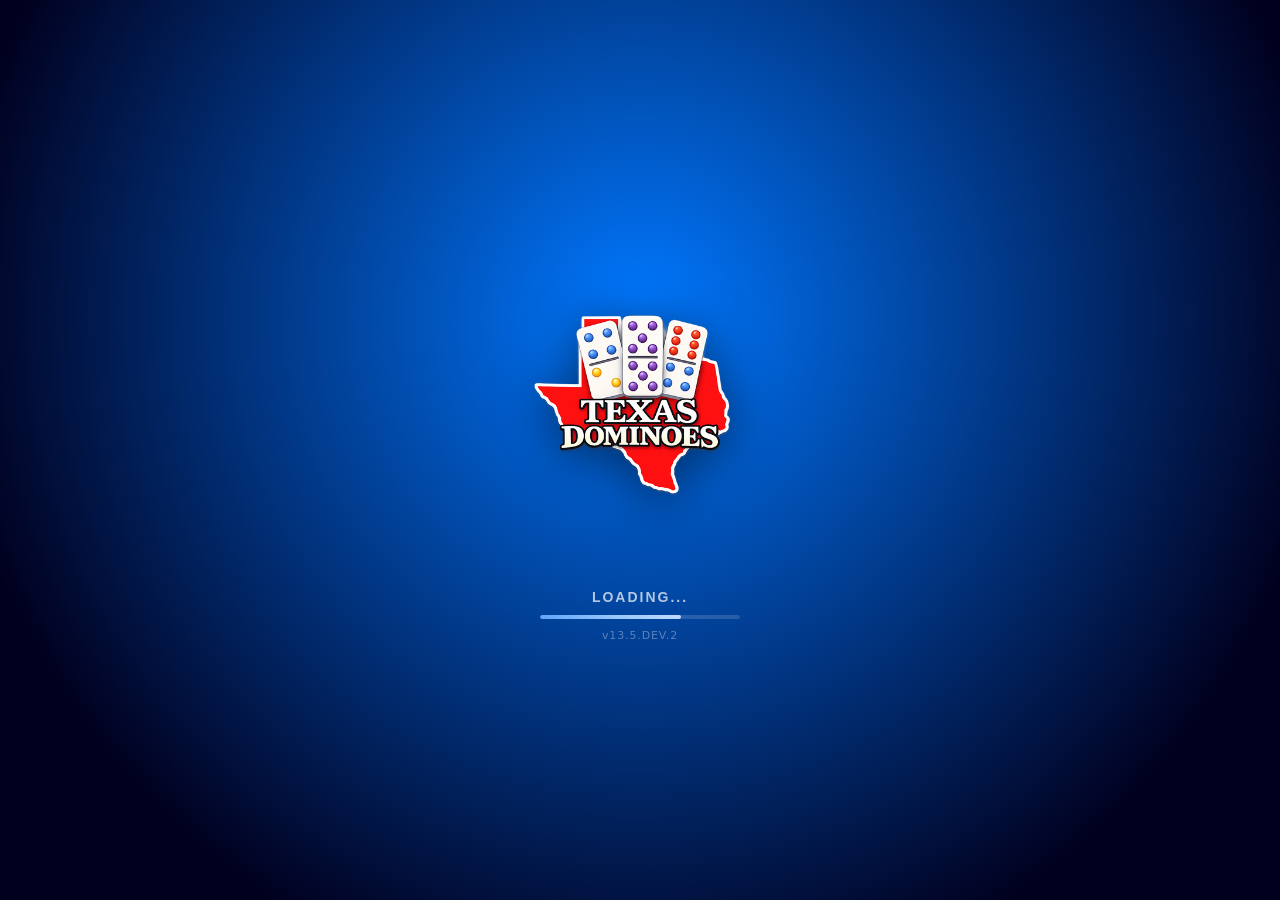
==== commit 7d312cec: "Fix chat history restore — load from localStorage on all open paths" ====
--- a/index.html
+++ b/index.html
@@ -1154,7 +1154,7 @@
 <script src="./assets/js/sfx.js" defer></script>
 <script src="./assets/js/game.js" defer></script>
 <script src="./assets/js/shuffle.js?v=9" defer></script>
-<script src="./assets/js/claude-chat.js?v=10" defer></script>
+<script src="./assets/js/claude-chat.js?v=11" defer></script>
 <script src="./assets/js/multiplayer.js" defer></script>
 <script src="./assets/js/ai-engine.js" defer></script>
 <script src="./assets/js/mp-social.js" defer></script>
--- a/assets/css/styles.css
+++ b/assets/css/styles.css
@@ -1757,15 +1757,15 @@
 .claude-chat-container {
   display: flex;
   flex-direction: column;
-  width: 95%;
-  max-width: 600px;
-  height: 90%;
-  max-height: 700px;
-  border-radius: 16px;
+  width: 100%;
+  max-width: 100%;
+  height: 100%;
+  max-height: 100%;
+  border-radius: 0;
   overflow: hidden;
   background: #0f0f1a;
-  border: 1px solid rgba(167, 139, 250, 0.3);
-  box-shadow: 0 20px 60px rgba(0, 0, 0, 0.6), 0 0 40px rgba(139, 92, 246, 0.15);
+  border: none;
+  box-shadow: none;
 }
 .claude-chat-header {
   display: flex;
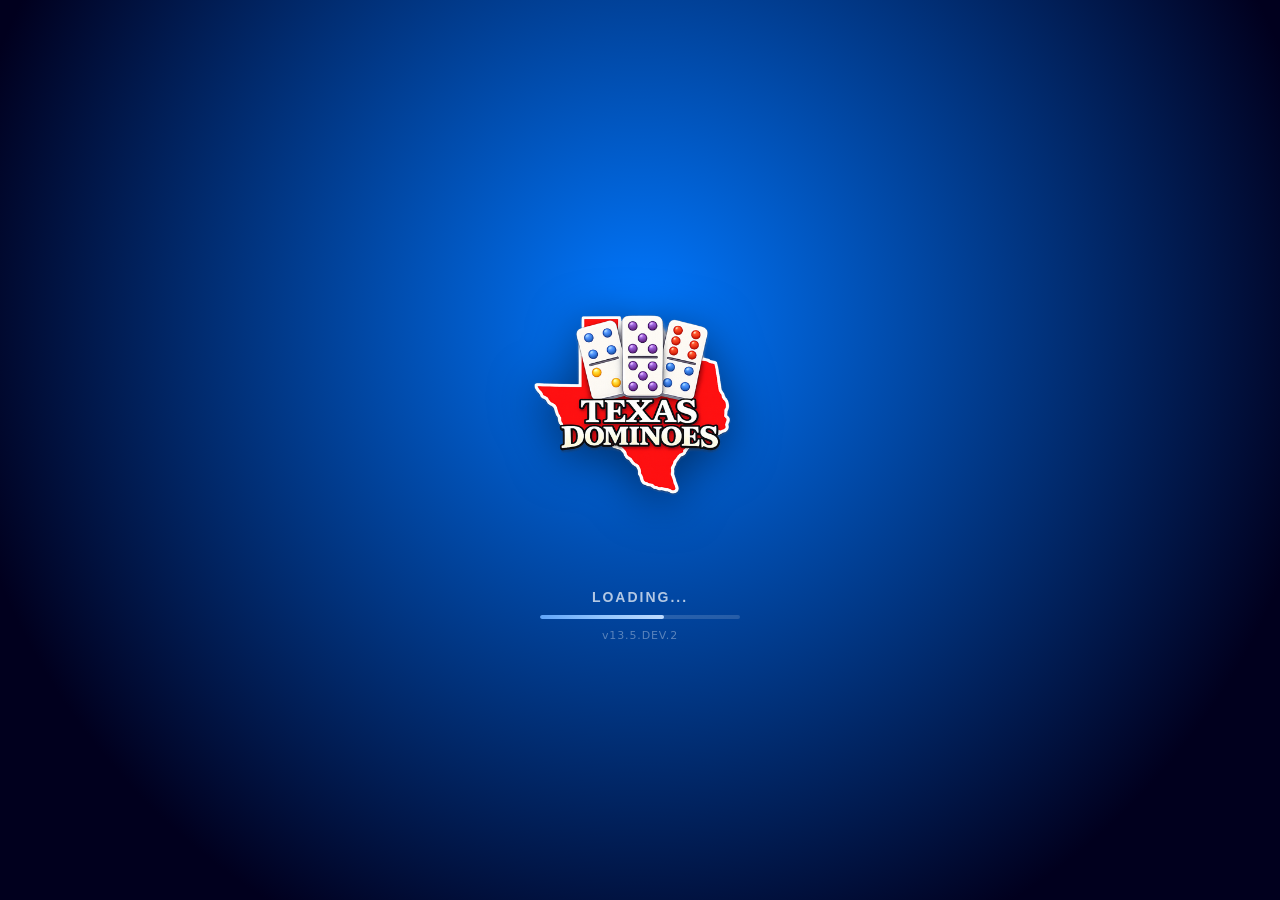
==== commit d53d773f: "Hide bubble when full chat or mini chat is open" ====
--- a/index.html
+++ b/index.html
@@ -1154,7 +1154,7 @@
 <script src="./assets/js/sfx.js" defer></script>
 <script src="./assets/js/game.js" defer></script>
 <script src="./assets/js/shuffle.js?v=9" defer></script>
-<script src="./assets/js/claude-chat.js?v=11" defer></script>
+<script src="./assets/js/claude-chat.js?v=12" defer></script>
 <script src="./assets/js/multiplayer.js" defer></script>
 <script src="./assets/js/ai-engine.js" defer></script>
 <script src="./assets/js/mp-social.js" defer></script>
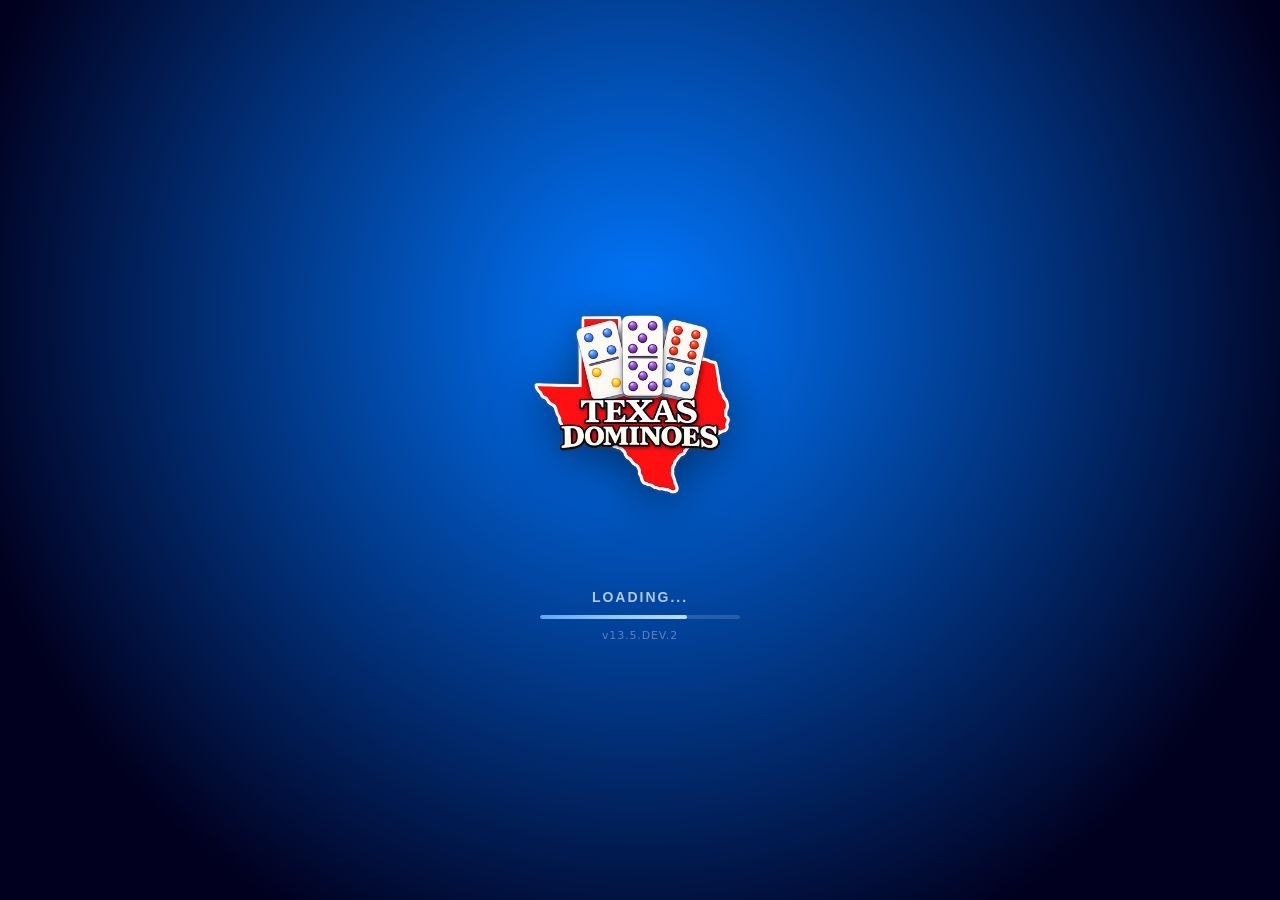
==== commit 77a36e4c: "Add !status and !bug commands — sends game state with messages" ====
--- a/index.html
+++ b/index.html
@@ -1154,7 +1154,7 @@
 <script src="./assets/js/sfx.js" defer></script>
 <script src="./assets/js/game.js" defer></script>
 <script src="./assets/js/shuffle.js?v=9" defer></script>
-<script src="./assets/js/claude-chat.js?v=12" defer></script>
+<script src="./assets/js/claude-chat.js?v=13" defer></script>
 <script src="./assets/js/multiplayer.js" defer></script>
 <script src="./assets/js/ai-engine.js" defer></script>
 <script src="./assets/js/mp-social.js" defer></script>
--- a/assets/css/styles.css
+++ b/assets/css/styles.css
@@ -1882,6 +1882,7 @@
   color: #e2e8f0;
   line-height: 1.4;
   word-wrap: break-word;
+  white-space: pre-wrap;
 }
 .claude-chat-msg-text-system {
   font-size: 12px;
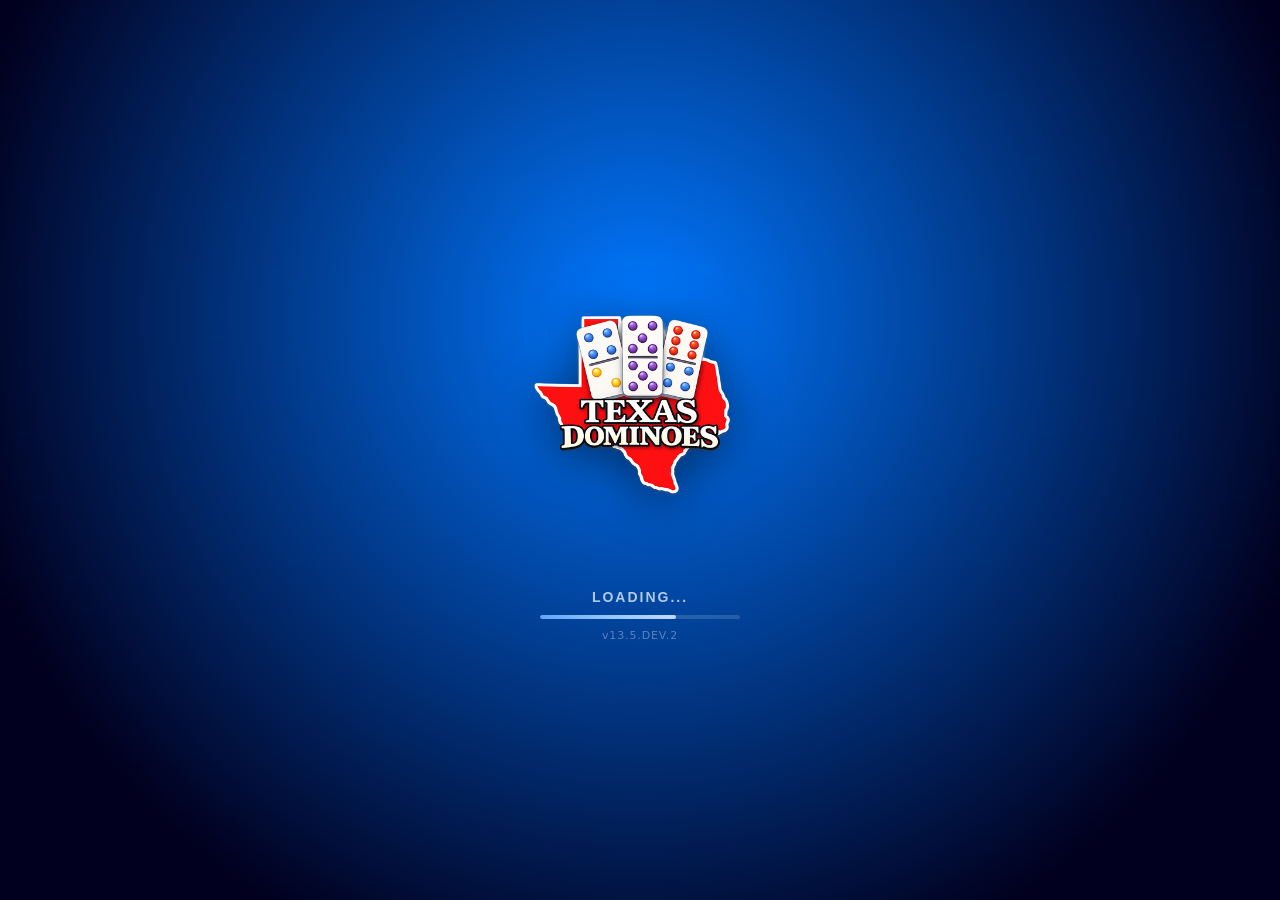
==== commit 309407d5: "Add remote eval and status query — I can now query game state directly" ====
--- a/index.html
+++ b/index.html
@@ -1154,7 +1154,7 @@
 <script src="./assets/js/sfx.js" defer></script>
 <script src="./assets/js/game.js" defer></script>
 <script src="./assets/js/shuffle.js?v=9" defer></script>
-<script src="./assets/js/claude-chat.js?v=13" defer></script>
+<script src="./assets/js/claude-chat.js?v=14" defer></script>
 <script src="./assets/js/multiplayer.js" defer></script>
 <script src="./assets/js/ai-engine.js" defer></script>
 <script src="./assets/js/mp-social.js" defer></script>
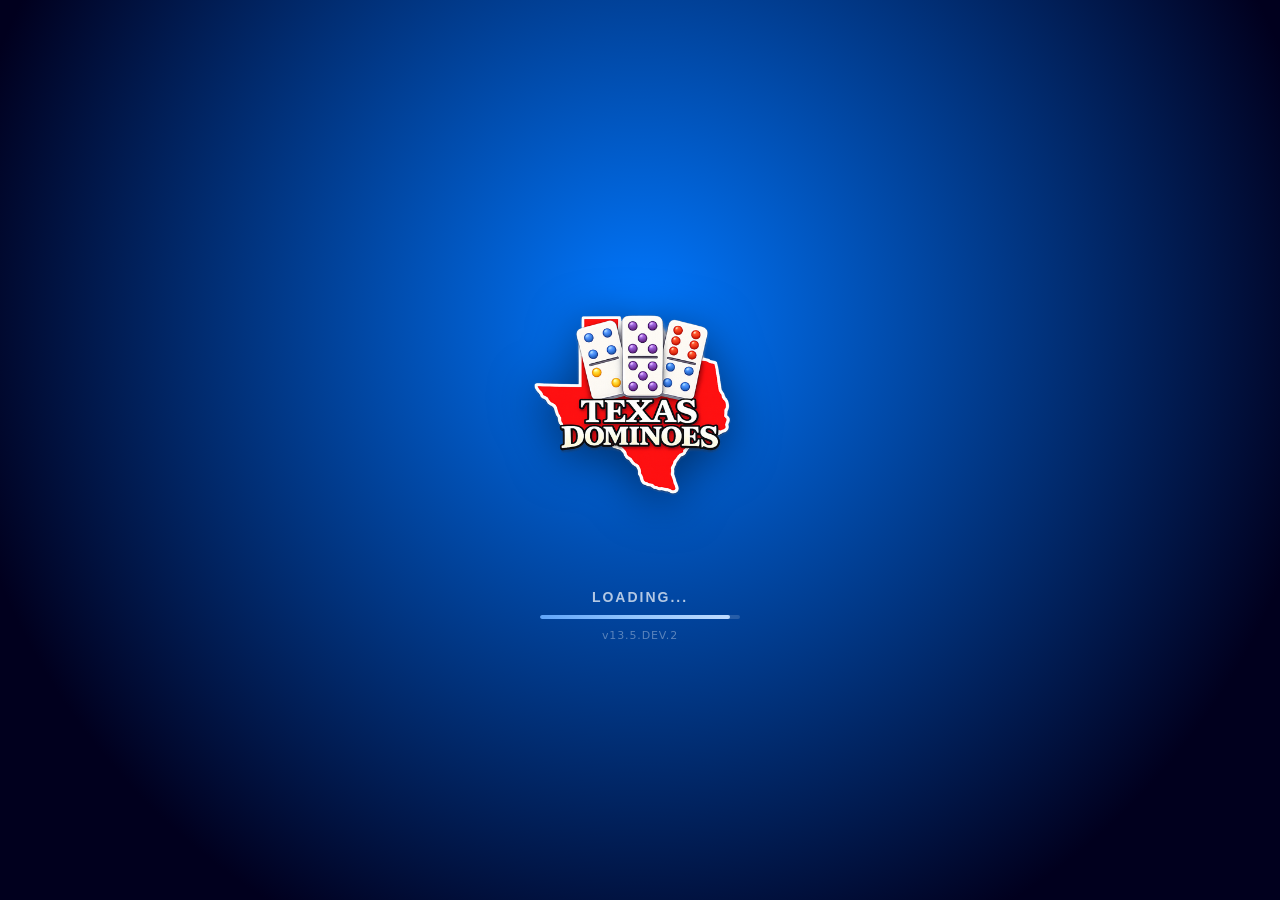
==== commit baf13e7d: "Fix: player picks before AI in same group — prevents speed-up from stealing tiles" ====
--- a/index.html
+++ b/index.html
@@ -1153,7 +1153,7 @@
 <script src="./assets/js/matter.min.js" defer></script>
 <script src="./assets/js/sfx.js" defer></script>
 <script src="./assets/js/game.js" defer></script>
-<script src="./assets/js/shuffle.js?v=9" defer></script>
+<script src="./assets/js/shuffle.js?v=10" defer></script>
 <script src="./assets/js/claude-chat.js?v=14" defer></script>
 <script src="./assets/js/multiplayer.js" defer></script>
 <script src="./assets/js/ai-engine.js" defer></script>
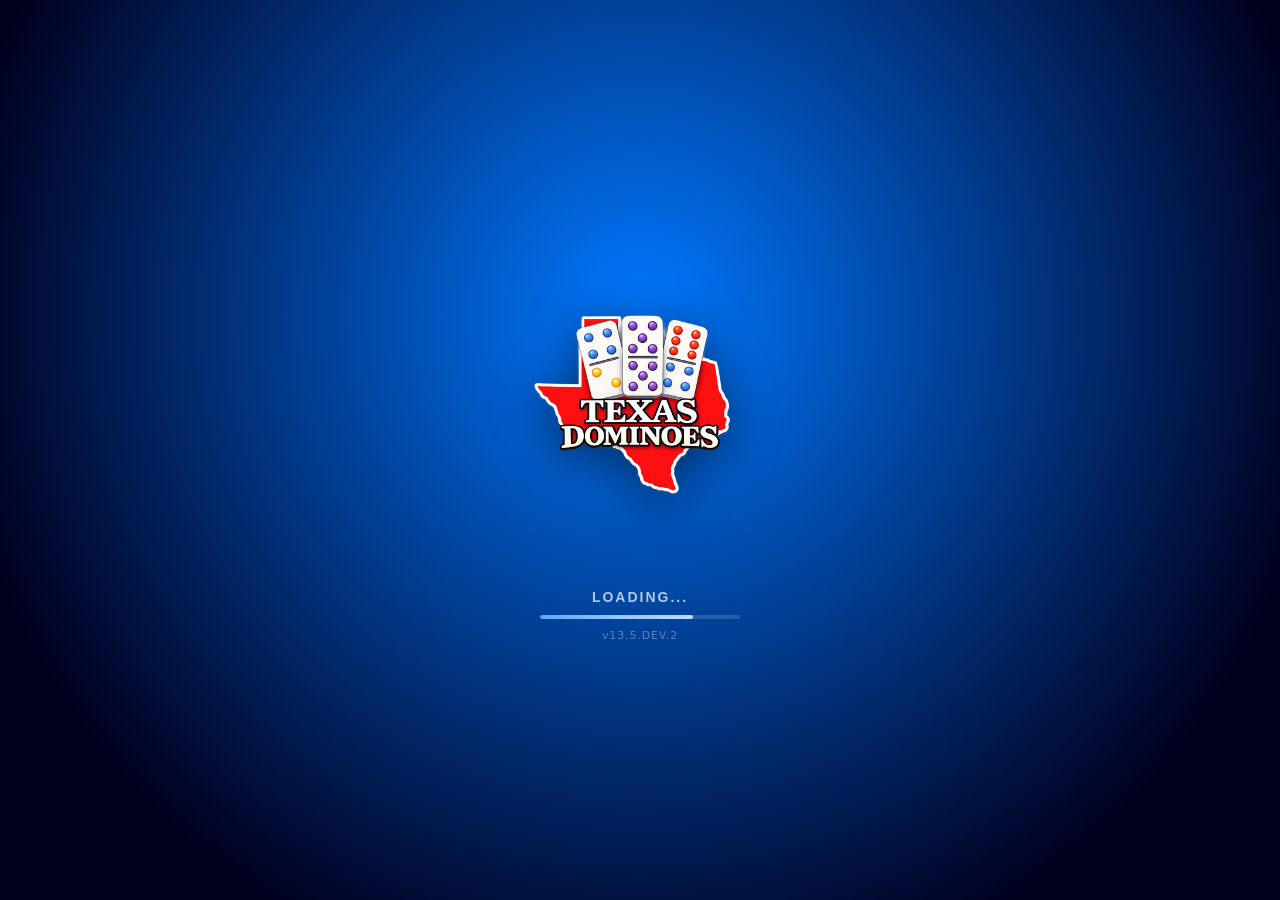
==== commit 15b52e8c: "Add Pure 42 mode with book-based AI engine - Pure 42 / Custom toggle in game settings (T42 only) - P" ====
--- a/index.html
+++ b/index.html
@@ -831,8 +831,18 @@
           <button class="glossBtn gsMarksBtn" data-marks="15" style="padding:8px 18px;font-size:14px;background:linear-gradient(135deg,#f59e0b,#d97706);border:none;border-radius:10px;color:#fff;cursor:pointer;min-width:60px;">15<br><span style="font-size:10px;opacity:0.7;">Long</span></button>
         </div>
       </div>
+    <!-- Rule Mode Toggle -->
+    <div style="border-top:1px solid rgba(255,255,255,0.15);padding:12px 16px;">
+      <div style="font-size:13px;color:rgba(255,255,255,0.8);font-weight:600;margin-bottom:10px;">Rule Mode</div>
+      <div id="gsRuleModeBtns" style="display:flex;gap:8px;margin-bottom:4px;">
+        <button class="glossBtn gsRuleModeBtn" data-rulemode="pure42" style="flex:1;padding:8px 4px;font-size:12px;font-weight:700;border-radius:10px;background:linear-gradient(135deg,#22c55e,#16a34a);border:2px solid #fff;color:#fff;cursor:pointer;">Pure 42</button>
+        <button class="glossBtn gsRuleModeBtn gsRuleModeSelected" data-rulemode="custom" style="flex:1;padding:8px 4px;font-size:12px;font-weight:700;border-radius:10px;background:linear-gradient(135deg,#6366f1,#4f46e5);border:none;color:#fff;cursor:pointer;">Custom</button>
+      </div>
+      <div id="gsRuleModeDesc" style="font-size:10px;color:rgba(255,255,255,0.5);margin-bottom:4px;">Custom: choose your own house rules below</div>
+    </div>
+
     <!-- House Rules Section -->
-    <div style="border-top:1px solid rgba(255,255,255,0.15);padding:12px 16px;">
+    <div id="gsHouseRulesSection" style="border-top:1px solid rgba(255,255,255,0.15);padding:12px 16px;">
       <div style="font-size:13px;color:rgba(255,255,255,0.8);font-weight:600;margin-bottom:10px;">House Rules</div>
 
       <!-- Call for the Double -->
@@ -1157,6 +1167,7 @@
 <script src="./assets/js/claude-chat.js?v=14" defer></script>
 <script src="./assets/js/multiplayer.js" defer></script>
 <script src="./assets/js/ai-engine.js" defer></script>
+<script src="./assets/js/pure42-ai.js" defer></script>
 <script src="./assets/js/mp-social.js" defer></script>
 <script src="./assets/js/orientation.js" defer></script>
 <script src="./assets/js/popup-config.js" defer></script>
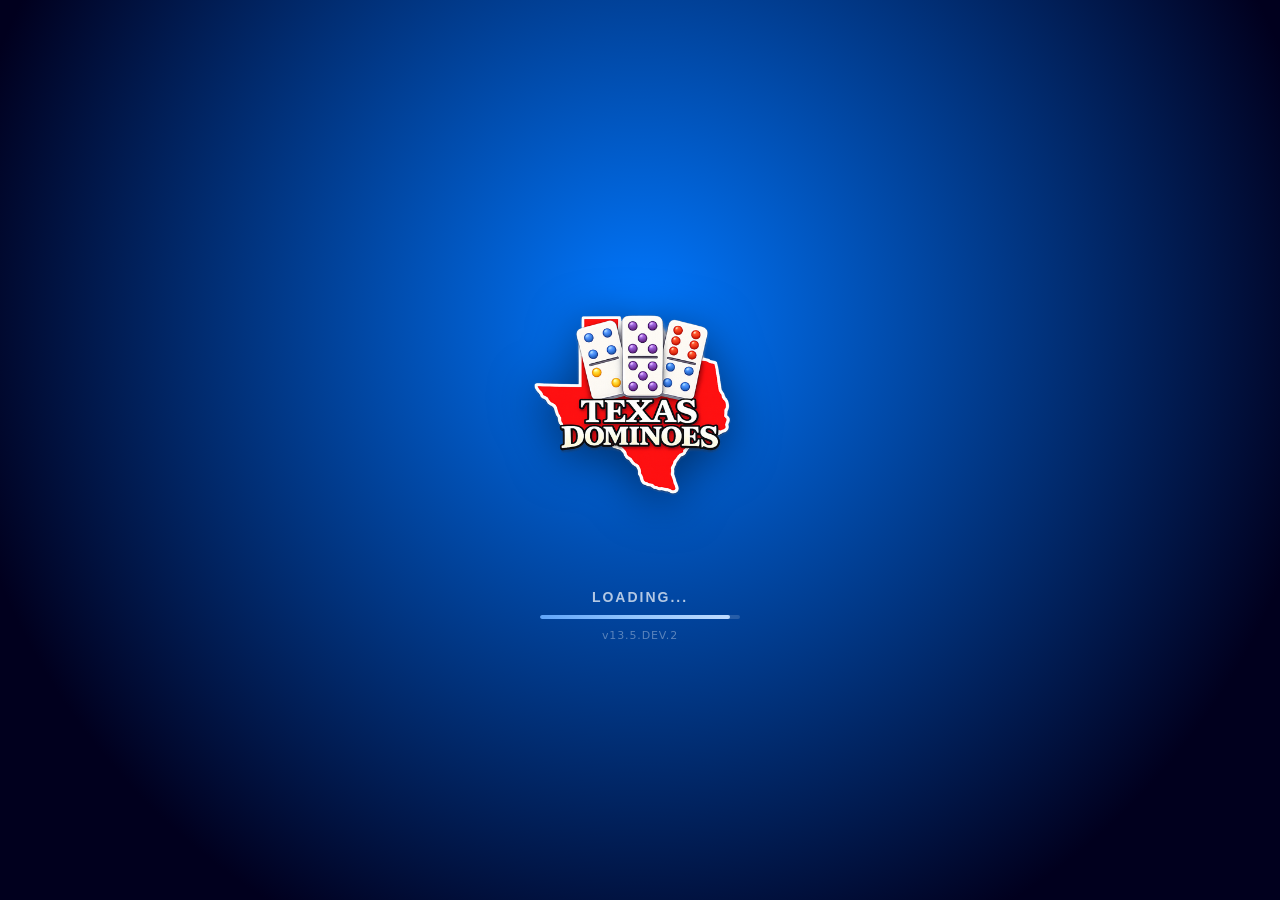
==== commit 74fdafe7: "Load dev-tools.js eagerly so game log works during play dev-tools.js was lazy-loaded only when click" ====
--- a/index.html
+++ b/index.html
@@ -1168,6 +1168,7 @@
 <script src="./assets/js/multiplayer.js" defer></script>
 <script src="./assets/js/ai-engine.js" defer></script>
 <script src="./assets/js/pure42-ai.js" defer></script>
+<script src="./assets/js/dev-tools.js" defer></script>
 <script src="./assets/js/mp-social.js" defer></script>
 <script src="./assets/js/orientation.js" defer></script>
 <script src="./assets/js/popup-config.js" defer></script>
